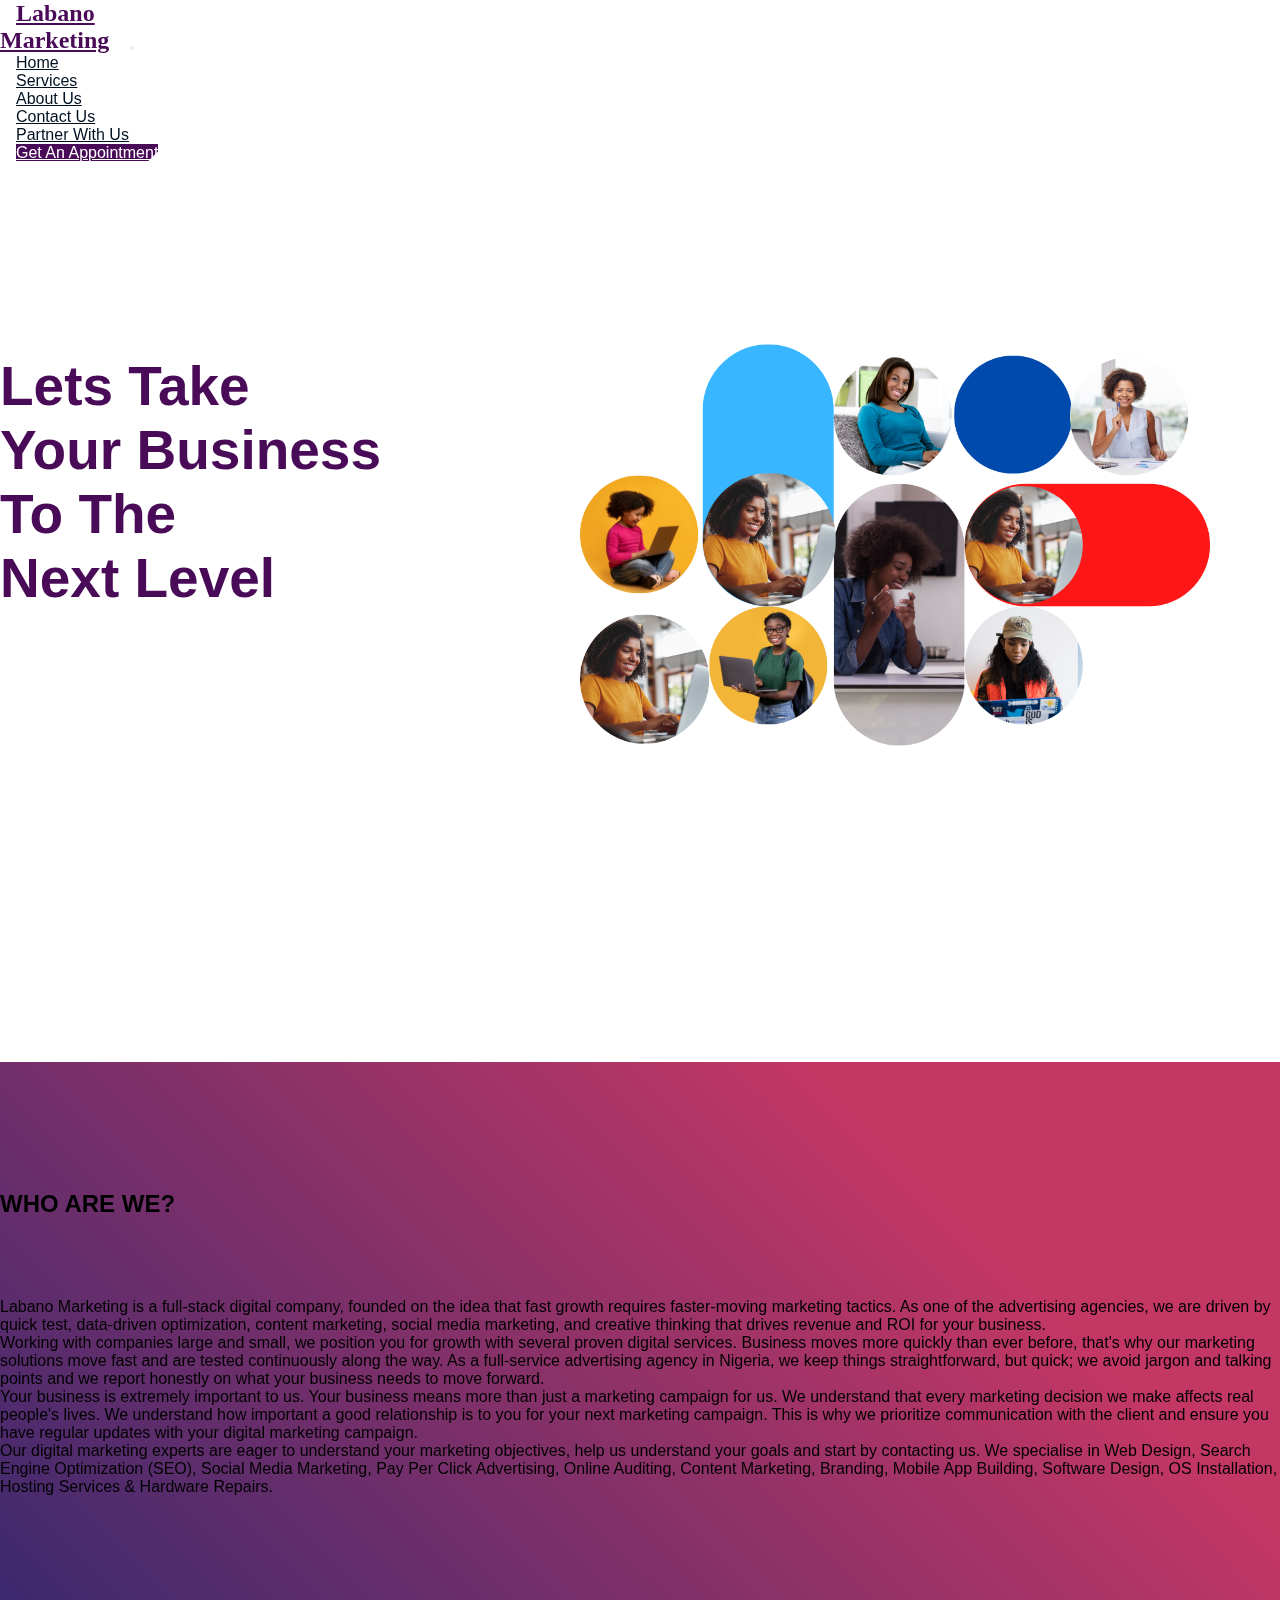
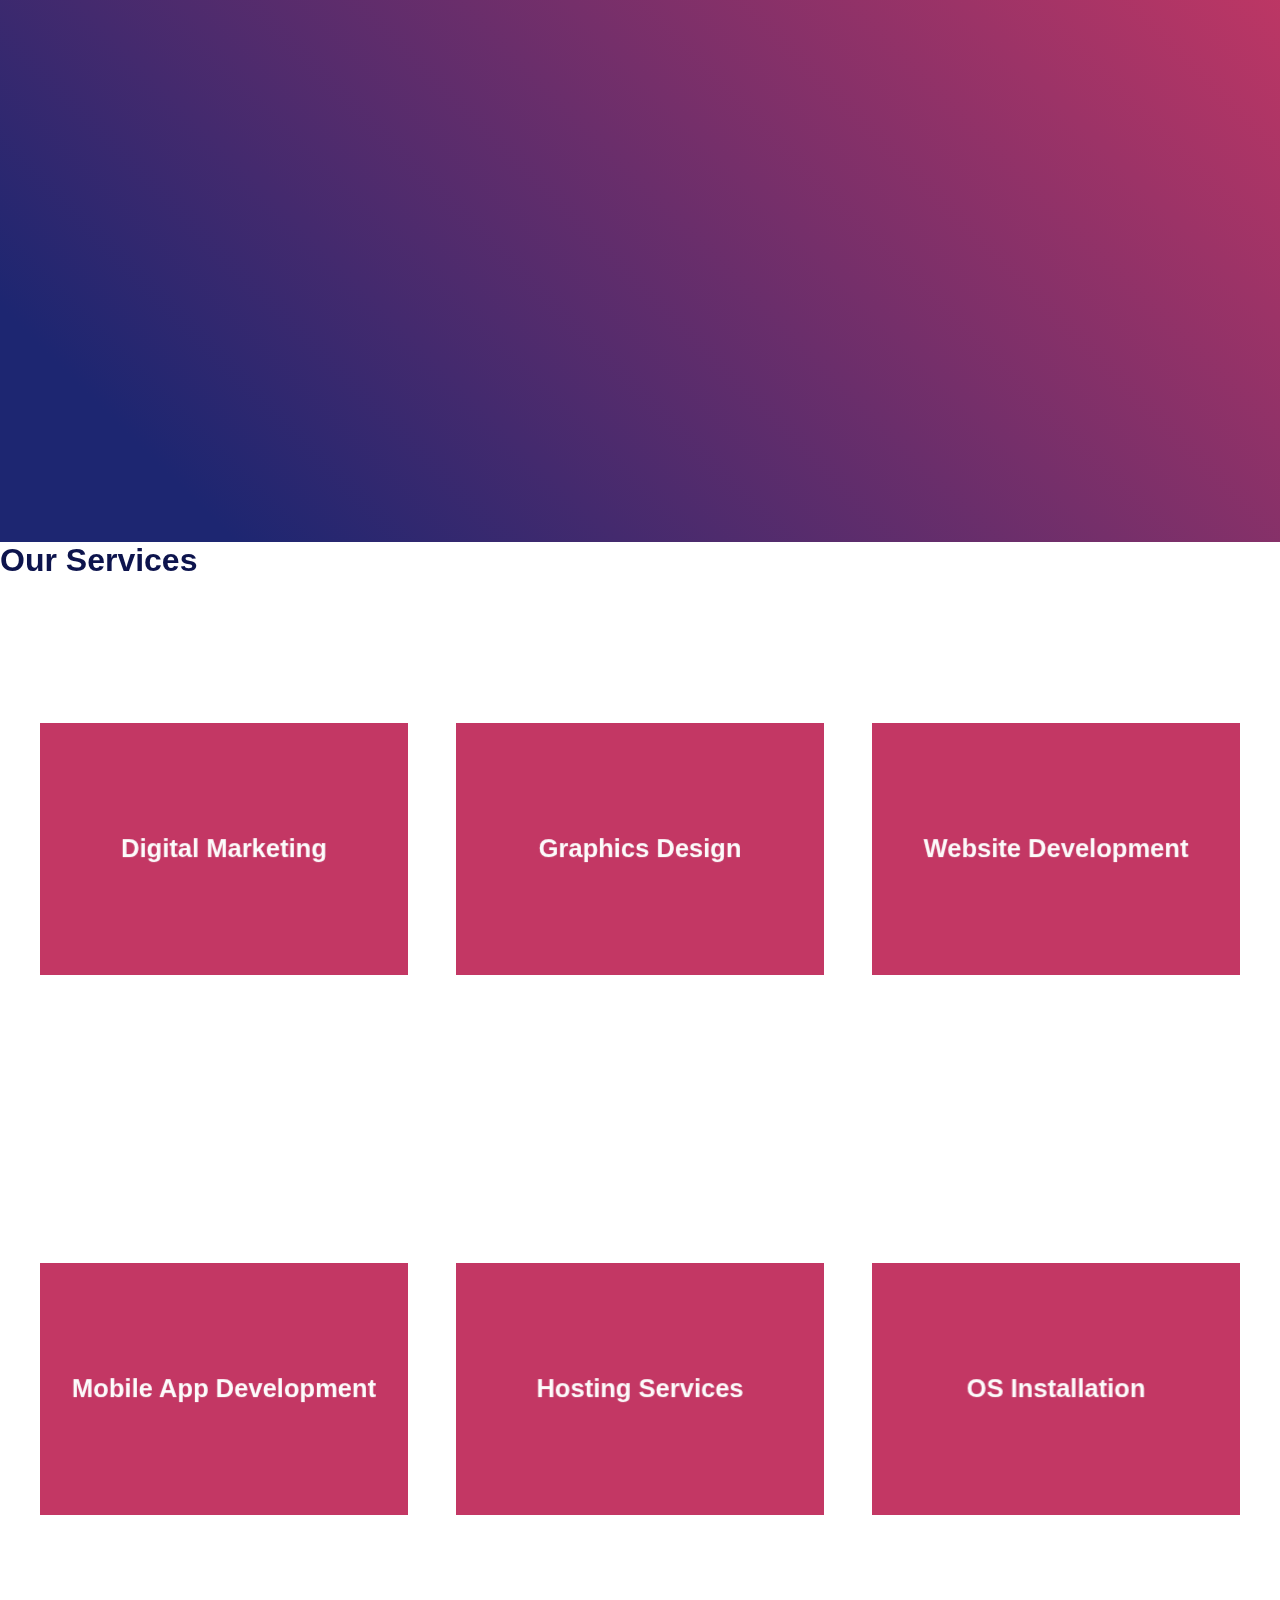
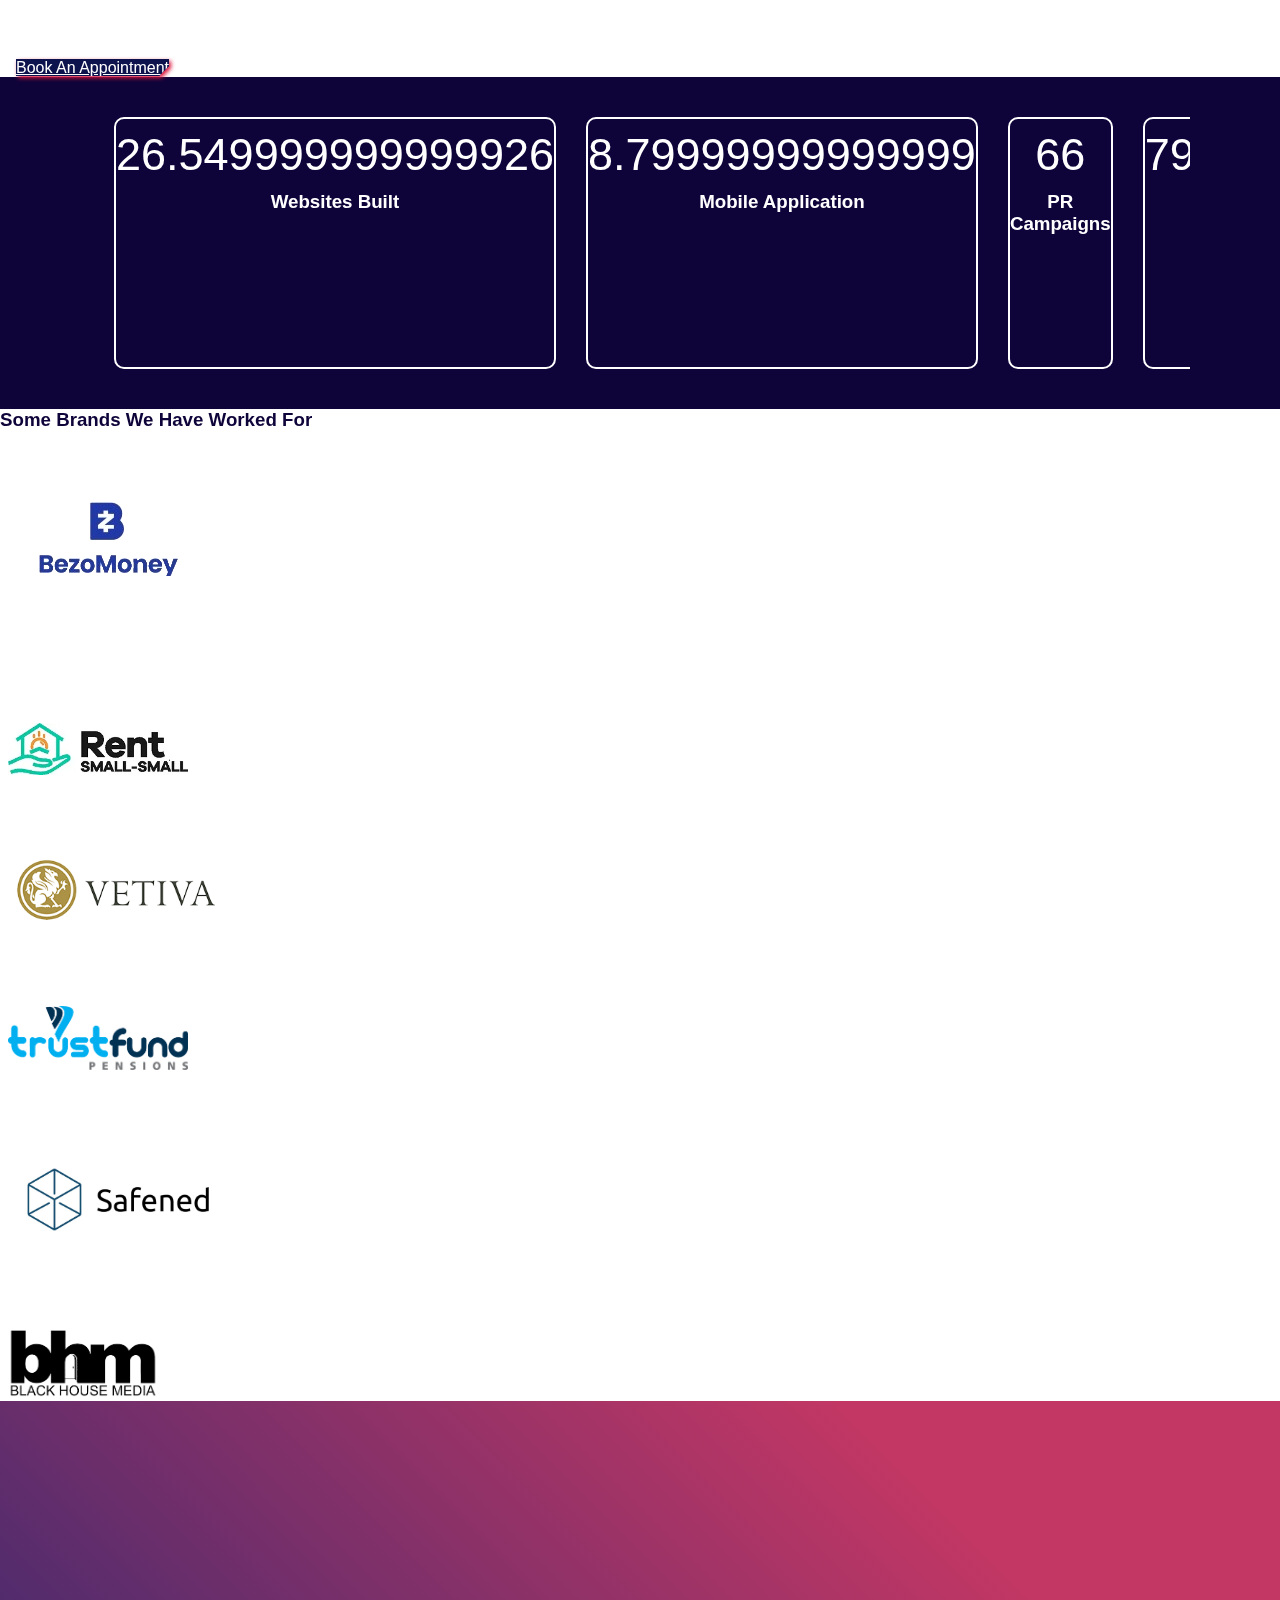
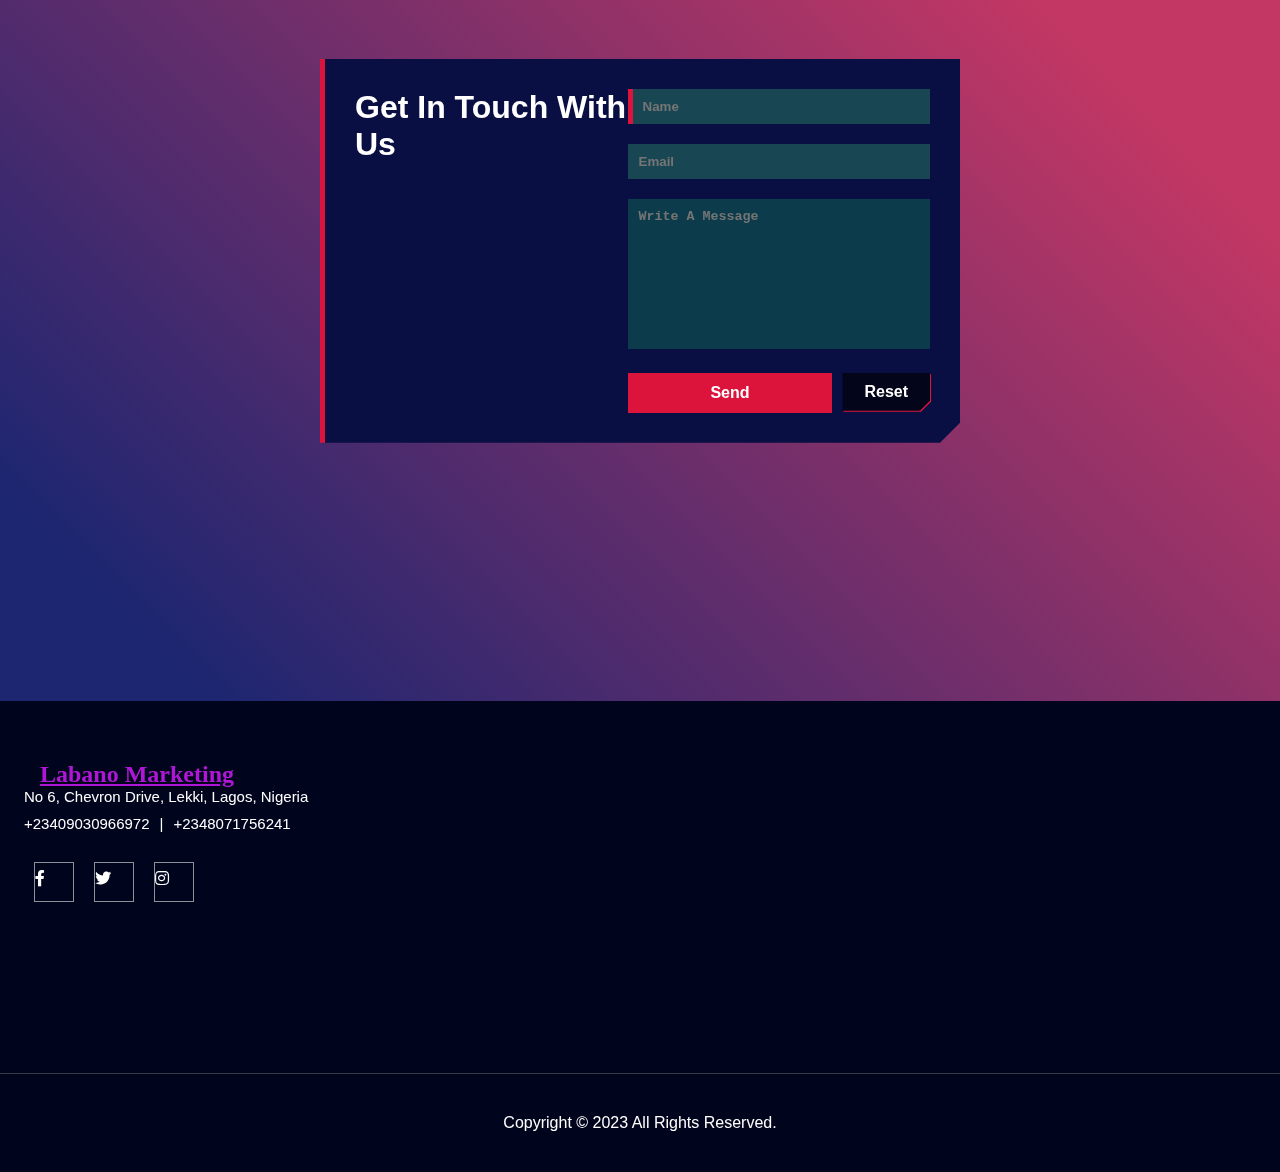
==== index.html @ ec332d81 "update" ====
<!DOCTYPE html>
<html lang="en">
<head>
    <meta charset="UTF-8">
    <meta http-equiv="X-UA-Compatible" content="IE=edge">
    <meta name="viewport" content="width=device-width, initial-scale=1.0">
    <link href="https://fonts.googleapis.com/css2?family=Poppins:wght@400;600&display=swap"rel="stylesheet">
    <link rel="stylesheet" href="https://cdn.jsdelivr.net/npm/bootstrap-icons@1.10.3/font/bootstrap-icons.css">
    <link href="https://cdn.jsdelivr.net/npm/bootstrap@5.0.2/dist/css/bootstrap.min.css" rel="stylesheet" integrity="sha384-EVSTQN3/azprG1Anm3QDgpJLIm9Nao0Yz1ztcQTwFspd3yD65VohhpuuCOmLASjC" crossorigin="anonymous">
    <link rel="stylesheet" href="https://cdnjs.cloudflare.com/ajax/libs/font-awesome/5.15.3/css/all.min.css"/>
    <link href="https://fonts.googleapis.com/css?family=Lato:100,300,400,700,900"rel="stylesheet"/>
    <link rel="stylesheet" href="style.css">
    <title>marketing</title>
    <link rel="shortcut icon" href="favicon-16x16.png" type="image/x-icon">
</head>
<body>

<!--             navbar              -->

<nav id="navbar" class="navbar navbar-expand-lg navbar-light bg-white">
    <div class="container-fluid  container-md">
      <a class="navbar-brand logo" href="#"><img src="">Labano <br> Marketing</a>
      <button class="navbar-toggler" type="button" data-bs-toggle="collapse" data-bs-target="#navbarSupportedContent" aria-controls="navbarSupportedContent" aria-expanded="false" aria-label="Toggle navigation">
        <span class="navbar-toggler-icon"></span>
      </button>
      <div class="collapse navbar-collapse" id="navbarSupportedContent">
        <ul class="navbar-nav me-auto mb-2 mb-lg-0 text-black-50">
            <li class="nav-item">
                <a class="nav-link " aria-current="page" href="market.html">Home</a>
              </li>
              <li class="nav-item">
                <a class="nav-link" href="#">Services</a>
              </li>
              <li class="nav-item">
                <a class="nav-link" href="#">About Us</a>
              </li>
              <li class="nav-item">
                <a class="nav-link" href="#">Contact Us</a>
              </li>
  
              <li class="nav-item">
                <a class="nav-link" href="#">Partner With Us</a>
              </li>
        </ul>
        <a href="https://instagram.com/labanomarketing" class="btn btn-outline-success" type="submit">Get An Appointment</a>
      </div>
    </div>
  </nav>
  
  
    <!--          body cursor        -->
  
    <main class="cursor"></main>
  
  
  
    <!--         hero section          -->
  
  
   <section class="hero-section container-sm">
  
    <div class="hero-text">
      <h1 class="text-center hero-h1">Lets Take <br> Your Business <br> To The <br> Next Level</h1>
    </div>
  
    <div class="hero-img">
      <img src="labano header image.png" width="700" alt="">
    </div>
  
   </section>


    <!--              who are we section             -->

 <section class="who-sec">
    <div class="who">
     <h2 class="text-center pb-lg-3 text-white">WHO ARE WE?</h2>
    </div>
  
    <div class="we container-sm text-white">
      <p class="">
        Labano Marketing is a full-stack digital company, founded on the idea that fast growth requires faster-moving marketing tactics. As one of the advertising agencies, we are driven by quick test, data-driven optimization, content marketing, social media marketing, and creative thinking that drives revenue and ROI for your business. 
      </p>
  
      <p>
        Working with companies large and small, we position you for growth with several proven digital services. Business moves more quickly than ever before, that's why our marketing solutions move fast and are tested continuously along the way. As a  full-service advertising agency in Nigeria, we keep things straightforward, but quick; we avoid jargon and talking points and we report honestly on what your business needs to move forward.
      </p>
  
      <p>
        Your business is extremely important to us. Your business means more than just a marketing campaign for us. We understand that every marketing decision we make affects real people's lives. We understand how important a good relationship is to you for your next marketing campaign. This is why we prioritize communication with the client and ensure you have regular updates with your digital marketing campaign.
      </p>
  
      <p>
        Our digital marketing experts are eager to understand your marketing objectives, help us understand your goals and start by contacting us. We specialise in Web Design, Search Engine Optimization (SEO), Social Media Marketing, Pay Per Click Advertising, Online Auditing, Content Marketing, Branding, Mobile App Building, Software Design, OS Installation, Hosting Services & Hardware Repairs.
      </p>
  
    </div>
   </section>


<!--                  card section                 -->

<div class="card-text">
    <h1 class="text-center p-5">Our Services</h1>
</div>


    <section class="card-section">



        <div class="container">
          <div class="card">
            <div class="front">
              <div class="content">
                <h2>Digital Marketing</h2>
              </div>
            </div>
            <div class="back">
              <div class="content">
                <p>
                  Lets get you the digital amarketing services that you need.
                </p>
              </div>
            </div>
          </div>
        </div>
        <div class="container">
          <div class="card">
            <div class="front">
              <div class="content">
                <h2>Graphics Design</h2>
              </div>
            </div>
            <div class="back">
              <div class="content">
                <p>
                Lets get the Graphis that tells your story
                </p>
              </div>
            </div>
          </div>
        </div>
        <div class="container">
          <div class="card">
            <div class="front">
              <div class="content">
                <h2>Website Development</h2>
              </div>
            </div>
            <div class="back">
              <div class="content">
                <p>
                 Lets get you the Website that lifts the face of your business.
                </p>
              </div>
            </div>
          </div>
        </div>

                <div class="container card-cont">
          <div class="card">
            <div class="front">
              <div class="content">
                <h2>Mobile App Development</h2>
              </div>
            </div>
            <div class="back">
              <div class="content">
                <p>
                  Let us design the Mobile App that fits your taste.
                </p>
              </div>
            </div>
          </div>
        </div>
        <div class="container">
          <div class="card">
            <div class="front">
              <div class="content">
                <h2>Hosting Services</h2>
              </div>
            </div>
            <div class="back">
              <div class="content">
                <p>
                Allow us give you the best hosting services.
                </p>
              </div>
            </div>
          </div>
        </div>
        <div class="container">
          <div class="card">
            <div class="front">
              <div class="content">
                <h2>OS Installation</h2>
              </div>
            </div>
            <div class="back">
              <div class="content">
                <p>
                 Lets install any OS that you want or need.
                </p>
              </div>
            </div>
          </div>
        </div>

      </section>

      <div class="btn-div">
        <div class="col-md-12 text-center pb-4">
            <a href="https://instagram.com/labanomarketing" type="button" class="btn"  id="btn">Book An Appointment</a>
        </div> 
      </div>



      <!--             counter section                -->

      

      <section class="counter-section ">
      
        <div class="counters">
      
          <div class="container count-box">
            <div class="count">
              <div class="counter" data-target="30">0</div>
              <h3>Websites Built</h3>
            </div>
            <div class="count">
              <div class="counter" data-target="10">0</div>
              <h3>Mobile Application</h3>
            </div>
            <div class="count d-sm-">
              <div class="counter" data-target="75">0</div>
              <h3>PR Campaigns</h3>
            </div>
            <div class="count">
              <div class="counter" data-target="90">0</div>
              <h3>Digital Marketing Campaigns</h3>
            </div>
          </div>
      
        </div>
       
       </section>



       <!--              brands section             -->

       <section>

        <div class="brands">
            <div class="brands-text">
                <h3 class="text-center pt-5">Some Brands We Have Worked For</h3>
            </div>

            <div class="brand-img-div container-sm d-sm-flex flex-wrap">

                <div class="img-1">
                    <img src="Bezomoney logo.png" class="brand-img" width="200" alt="bezo-money-logo">
                </div>

                <div class="img-2">
                    <img src="rent.webp" class="brand-img" width="180" alt="rent-small-small-logo">
                </div>
                
                <div class="img-3">
                    <img src="vetiva logo.png" class="brand-img" width="220" alt="vetiva-logo">
                </div>
                
                <div class="img-4">
                    <img src="trustfund-logo.png" class="brand-img" width="180" alt="trustfund logo">
                </div>
                
                <div class="img-5">
                    <img src="Safened_Logo.jpg" class="brand-img" width="220"alt="safened-logo">
                </div>
                
                <div class="img-6">
                    <img src="bhm logo.png" class="brand-img" width="150" alt="bhm-logo">
                </div>
                

            </div>
        </div>
       </section>

       <!--         contact form           -->



       <div class="form-container-main">
        <div class="form-container">
          <div class="form-image">
            <h1 class="montserrat">Get In Touch With Us</h1>
            <model-viewer class="model" alt="laptop" src="https://raw.githubusercontent.com/Smit-Prajapati/prajapatismit/b5f434ae4d45d10fe1664d5606ad28e4d9c739af/images/laptop.glb" shadow-intensity="1"  camera-controls touch-action="pan-y"  environment-image="https://raw.githubusercontent.com/Smit-Prajapati/prajapatismit/b5f434ae4d45d10fe1664d5606ad28e4d9c739af/images/dancing_hall_2k.hdr" exposure="1.5"   disable-zoom disable-tap  camera-orbit="-45deg 60deg 9m" autoplay ></model-viewer> 
          </div>
          <div class="form">
            <input type="text" id="name" placeholder="Name" autofocus>
            <input type="email" id="mail" placeholder="Email">
            <textarea name="message" id="message" cols="30" rows="10" placeholder="Write A Message"></textarea>
            <div class="button-container">
              <div class="send-button">Send</div>
              <div class="reset-button-container">
                <div class="reset-button" id="reset-btn">Reset</div>
              </div>
            </div>
          </div>
        </div>
      </div>



      
       <!--                footer section                   -->

    <section class="contact-area" id="contact">
        <div class="container">
            <div class="row">
                <div class="col-lg-6 offset-lg-3">
                    <div class="contact-content text-center">
                        <a class="f-logo text-decoration-none" href="#">Labano Marketing</a>
                        <h6>No 6, Chevron Drive, Lekki, Lagos, Nigeria</h6>
                        <h6>+23409030966972<span>|</span>+2348071756241</h6>
                        <div class="contact-social">
                            <ul class="footer-ul">
                                <li><a class="hover-target" href=""><i class="fab fa-facebook-f"></i></a></li>
                                <li><a class="hover-target" href=""><i class="fab fa-twitter"></i></a></li>
                                <li><a class="hover-target" href=""><i class="fab fa-instagram"></i></a></li>
                            </ul>
                        </div>
                    </div>
                </div>
            </div>
        </div>
    </section>
    <!-- =============== 1.9 Contact Area End ====================-->
    <!-- =============== 1.9 Footer Area Start ====================-->
    <footer>
        <p>Copyright &copy; 2023   All Rights Reserved.</p>
    </footer>











<!--          scroll reveal          -->


    <script>

      ScrollReveal({
          origin: 'top',
          distance: '60px',
          duration: 2500,
          delay: 300,
      });
      ScrollReveal().reveal('.hero-section h1');
      ScrollReveal().reveal('.SECTION-ONE-TEXT-DIV p',{delay: 400} );
      ScrollReveal().reveal(`.overlaybtns`, {delay: 500})
      ScrollReveal().reveal('.hero-img img',{delay: 600} );
      ScrollReveal().reveal('.who-sec',{delay: 700} );
      ScrollReveal().reveal('.card-section',{delay: 800} );
      ScrollReveal().reveal('.counter-section',{delay: 900} );
      
    </script>

      <script src="https://cdn.jsdelivr.net/npm/bootstrap@5.0.2/dist/js/bootstrap.bundle.min.js" integrity="sha384-MrcW6ZMFYlzcLA8Nl+NtUVF0sA7MsXsP1UyJoMp4YLEuNSfAP+JcXn/tWtIaxVXM" crossorigin="anonymous"></script>
      <script src="https://code.jquery.com/jquery-3.2.1.min.js"></script>
      <script src="https://cdnjs.cloudflare.com/ajax/libs/animejs/2.0.2/anime.min.js"></script>
      <script src="script.js"></script>
  
  </body>
  </html>
---- style.css ----
@import url('https://fonts.googleapis.com/css2?family=Niconne&display=swap');
@import url('https://fonts.googleapis.com/css2?family=Poppins:wght@300;400;500;600;700;800&display=swap');
@import url('https://fonts.googleapis.com/css2?family=Montserrat:wght@100;200;300;400;500;600;700;800;900&family=Nunito:wght@200;300;400;500;600;700;800;900;1000&display=swap');
*  {
    padding: 0;
    margin: 0;
    box-sizing: border-box;
    /* font-family: 'Niconne', cursive; */
}

body{
    font-family: sans-serif,"Playfair Display",georgia,serif;
    perspective: 1000px;
    transform-style: preserve-3d;
    box-sizing: border-box;
    /* background: #C33764;
    background: -webkit-linear-gradient(45deg, #1D2671 10%, #C33764 80%);
    background: linear-gradient(45deg, #1D2671 10%, #C33764 80%); */
}


/*                      navbar                        */


nav { 
    min-height: 12vh;
    background: #ffffff !important;
}

.logo {
    font-family: cursive;
    font-size: 1.5rem;
    color: #490b58 !important;
    font-weight: 550 !important;
}

.navbar-nav {
    margin: auto;
}

a {
    margin-inline: 1rem;
}

.nav-item a {
    color: #001122 !important;
}


.btn {
    background-color: #490b58 !important;
    color: #fff !important;
    border: none !important;
    clip-path: polygon(0 0, 100% 0, 100% calc(100% - 10px), calc(100% - 10px) 100%, 0 100%);
    transition: all 0.2s ease-in-out;
}




/*             hero section            */

.hero-section {
    min-height: 100vh;
    display: flex;
    justify-content: space-between;
}

.hero-text {
    padding-top: 12rem;
    color: #490b58;
    animation: zoom-in-zoom-out 10s ease-out infinite; 
}

@keyframes zoom-in-zoom-out {
    0% {
      transform: scale(1, 1);
    }
    50% {
      transform: scale(1.05, 1.05);
    }
    100% {
      transform: scale(1, 1);
    }
  }

.hero-text h1 {
  font-size: 55px;
  font-weight: 700;
  font-family: 'Gill Sans', 'Gill Sans MT', Calibri, 'Trebuchet MS', sans-serif;
}

.hero-text p {
    color: #131418;
}

.hero-img img {
    height: auto;
    max-width: 90%;
    animation: an 20s ease-out infinite;
}

@keyframes an{
  from{
      opacity: 1;
      transform: perspective(500px) translate3d(-35px, -40px, -150px) rotate3d(1, -1, 0, 35deg);
  }
  to{
      opacity: 1;
      transform: perspective(500px) translate3d(0, 0, 0);
  }
}

/*  medis query */

@media screen and (max-width: 992px) {
    .hero-section {
        display: block;
    }

    .hero-text h1 {
        font-size: 45px;
    }

    .hero-text {
        padding: 50px;
    }
}

@media screen and (max-width: 768px) {
    .hero-text h1 {
        font-size: 40px;
    }
}

@media screen and (max-width: 425px) {
    .hero-text h1 {
        font-size: 35px;
    }
}

@media screen and (max-width: 375px) {
    .hero-text h1 {
        font-size: 32px;
    }
}

@media screen and (max-width: 320px) {
    .hero-text h1 {
        font-size: 30px;
    }
}




/*         who are we section       */

.who-sec {
    min-height: 120vh;
    background: linear-gradient(45deg, #1D2671 10%, #C33764 80%);
  }
  
  .who {
    padding-top: 8rem;
  }
  
  .we {
    padding-top: 5rem;
    font-family: 'Gill Sans', 'Gill Sans MT', Calibri, 'Trebuchet MS', sans-serif;
  }
  
  .whobtn {
    margin: 2rem 3rem;
  }

  /*   media query  */
  
  @media screen and (max-width: 600px) {
    .who-sec {
        min-height: 180vh;
    }
  }


/*         card section           */

.card-text h1{
    color: #0d144d;
}

.card-section {
    min-height: 120vh;
    display: flex;
    padding: 0 4em;
    flex-wrap: wrap;
    justify-content: space-around;
    align-items: center;
    background: #ffffff;
  }
  .container {
    perspective: 1000px;
    height: 28vh;
    width: 100%;
    cursor: pointer;
  }
  .card {
    transform-style: preserve-3d;
    height: 100%;
    width: 100%;
    transition: 0.5s ease;
  }
  .front,
  .back {
    height: 100%;
    width: 100%;
    transform-style: preserve-3d;
    color: #fcfcfc;
    display: flex;
    align-items: center;
    justify-content: center;
    text-align: center;
    position: absolute;
    top: 0;
    bottom: 0;
    border: none;
    backface-visibility: hidden;
  }
  .front {
    background-color: #C33764;
  }
  .front img {
    width: 5em;
  }
  .content {
    transform: translateZ(60px);
  }
  .content h3 {
    font-size: 22px;
    margin-top: 1em;
    font-weight: 600;
    letter-spacing: 0.04em;
  }
  .content p {
    font-size: 14px;
    line-height: 2em;
    letter-spacing: 0.02em;
    padding: 0 3em;
  }
  .back {
    background-color: #0f043a;
    transform: rotateX(180deg);
  }
  .container:hover .card {
    transform: rotateX(180deg);
  }

  @media screen and (min-width: 992px) {
    .card-section {
      padding: 0 1em;
    }
    .container {
      flex-basis: 0 0 33.33%;
      max-width: 33.33%;
      padding: 0 1.5em;
    }
  }

  @media screen and (max-width: 768px) {
    .card-section {
        min-height: 200vh;
    }
  }


  /* button */

  #btn {
    background: linear-gradient(45deg, #0d144d 10%, #0d144d 80%);
  }

  .btn-div {
    filter: drop-shadow(2px 2px 2px crimson);
  }


  

  /*            counter box sec              */

.conter-section {
	font-family: 'Roboto', sans-serif;
	color: #fff;

	/* Push to bottom */
	display: flex;
	flex-direction: column;
	justify-content: flex-end;
	min-height: 100vh;
}


.count-box {
	max-width: 1100px;
	margin: 0 auto;
	overflow: auto;
}

.header {
	flex: 1;
	height: 100%;
	display: flex;
	align-items: center;
	justify-content: center;
}

.header h1 {
	font-size: 60px;
}

.counters {
	background: #0f043a;
	color: #fff;
	padding: 40px 20px;
}

.counters .count-box {
	display: grid;
	grid-template-columns: repeat(4, 1fr);
	grid-gap: 30px;
	text-align: center;
}


.counters .counter {
	font-size: 45px;
	margin: 10px 0;
}

.count {
    border: 2px solid #fff;
    border-radius: 10px;
}

@media (max-width: 700px) {
	.counters .count-box {
		grid-template-columns: repeat(2, 2fr);
	}

	.counters .container > div:nth-of-type(1),
	.counters .container > div:nth-of-type(2) {
		/* border-bottom: 1px lightskyblue solid; */
		padding-bottom: 20px;
	}
}


/*                  brand section                     */

.brands-text h3{
    font-weight: 900;
    color: #0f043a;
}

.brand-img {
   margin-inline: 0.5em;
   justify-content: space-between;
}

.img-2 {
    margin-top: 5.5rem;
}

.img-3 {
    margin-top: 5rem;
}

.img-4 {
    margin-top: 5rem;
}

.img-5 {
    margin-top: 5rem;
}

.img-6 {
    margin-top: 5rem;
}

/* media query */

 @media (max-width: 600px) {
    .brands-text h3 {
        font-size: 20px;
     }  
}

@media (max-width: 400px) {
    .brands-text h3 {
        font-size: 16px;
     }  
}

@media (max-width: 350px) {
    .brands-text h3 {
        font-size: 16px;
     }  
}

/* @media (max-width: 425px) {
    .brand-img-div {
        margin: auto;
        justify-content: center;
        align-items: center;
        place-items: center;
    }
} */









/*                 contact form         */




html {
  scroll-behavior: smooth;
}

.form-container-main {
  min-height: 100vh;
  width: 100%;
  display:flex;
  justify-content: center;
  align-items: center;
  padding: 30px 0px;
  background: linear-gradient(45deg, #1D2671 10%, #C33764 80%);
}

.form-container {
  width: 50%;
  background-color: #090f42;
  padding: 30px 30px 30px 0px;
  display: flex;
  border-left: 5px solid crimson;
  clip-path: polygon(0 0, 100% 0, 100% calc(100% - 20px), calc(100% - 20px) 100%, 0 100%);
}

  /*  media query */

  @media (max-width:1200px){

    .form-container {
    width: 65%;
    }
  }

  @media(max-width:1100px) {

    .form-container {
        width: 80%;
    }
    
  }

  @media(max-width:800px) {

    .form-container {
        display: block;
        padding: 30px;
        width: 90%;
    }
   

    .form-image {
      height: 300px;
    }
  }


  .form-image {
    flex-basis:50%;
  }
    .montserrat{
      margin-left: 30px;
      color: white;
      font-weight: 800;
    }
    

    @media(max-width:800px) {
        .montserrat{
            margin-left: 0px;
        }
    }
       
      
/*     
    model-viewer {
      margin-top:-30px;
      height:100%;
      width:100%;
    } */


  

  .form {
    flex-basis:50%;
  }

    input{
      color: #fff;
      width: 100%;
      background-color: #194653;
      border: none;
      outline: none;
      padding: 10px;
      margin-bottom: 20px;
      font-weight: bold;
      transition: all 0.2s ease-in-out;
      border-left: 1px solid transparent;
    }

    input:focus {
        border-left: 5px solid crimson;
      }
    

    textarea {
      width: 100%;
      padding: 10px;
      border: none;
      outline: none;
      background-color: #0c3c4b;
      color: #fff;
      font-weight: bold;
      resize: none;
      max-height: 150px;
      margin-bottom: 20px;
      border-left: 1px solid transparent;
      transition: all 0.2s ease-in-out;
    }

      textarea:focus {
        border-left: 5px solid crimson;
      }
    

    .button-container {
      display: flex;
      gap: 10px;
    }

    .send-button {

        flex-basis: 70%;
        background: crimson;
        padding:10px;
        color: #fff;
        text-align: center;
        font-weight: bold;
        border: 1px solid transparent;
        transition: all 0.2s ease-in-out;
    }

    .send-button:hover {
          background:transparent;
          border: 1px solid crimson;
          color: #fff;
        }
      

    .reset-button-container {
        filter: drop-shadow(1px 1px 0px crimson);
        flex-basis: 30%;
      }
    .reset-button {
          position: relative;
          text-align: center;
          padding: 10px;
          color: #fff;
          font-weight: bold;
          background: #03051a;
          clip-path: polygon(0 0, 100% 0, 100% calc(100% - 10px), calc(100% - 10px) 100%, 0 100%);
          transition: all 0.2s ease-in-out;
    }

    .reset-button:hover {
            background: crimson;
            color: #fff;
    }




/*             footer section                */


.footer-ul {
  margin: 0;
  padding: 0;
  list-style: none;
}

.f-logo {
    color: #b016d6;
    font-family: cursive;
    font-size: 1.5rem;
    font-weight: 550 !important;
}
.contact-area {
  padding: 60px 0;
  border-bottom: 1px solid #353C46;
height: auto;
overflow: hidden;
}

.contact-content p {
font-size: 15px;
margin: 30px 0 60px;
position: relative;
}

.contact-content p::after {
background: #fff;
bottom: -30px;
content: "";
height: 1px;
left: 50%;
position: absolute;
transform: translate(-50%);
width: 80%;
}

.contact-content h6 {
color: #fff;
font-size: 15px;
font-weight: 400;
margin-bottom: 10px;
}

.contact-content span {
color: #fff;
margin: 0 10px;
}

.contact-social {
margin-top: 30px;
}

.contact-social > ul {
display: inline-flex;
}

.contact-social ul li a {
border: 1px solid #8b9199;
color: #fff;
display: inline-block;
height: 40px;
margin: 0 10px;
padding-top: 7px;
transition: all 0.4s ease 0s;
width: 40px;
}

.contact-social ul li a:hover {
border: 1px solid #C33764;
color: #C33764;
}

.contact-content img {
max-width: 210px;
}

.contact-area, footer {
background: #01041d;
color: #fff;
}

footer p {
padding: 40px 0;
text-align: center;
}

footer {
  height: auto;
  overflow: hidden;
}
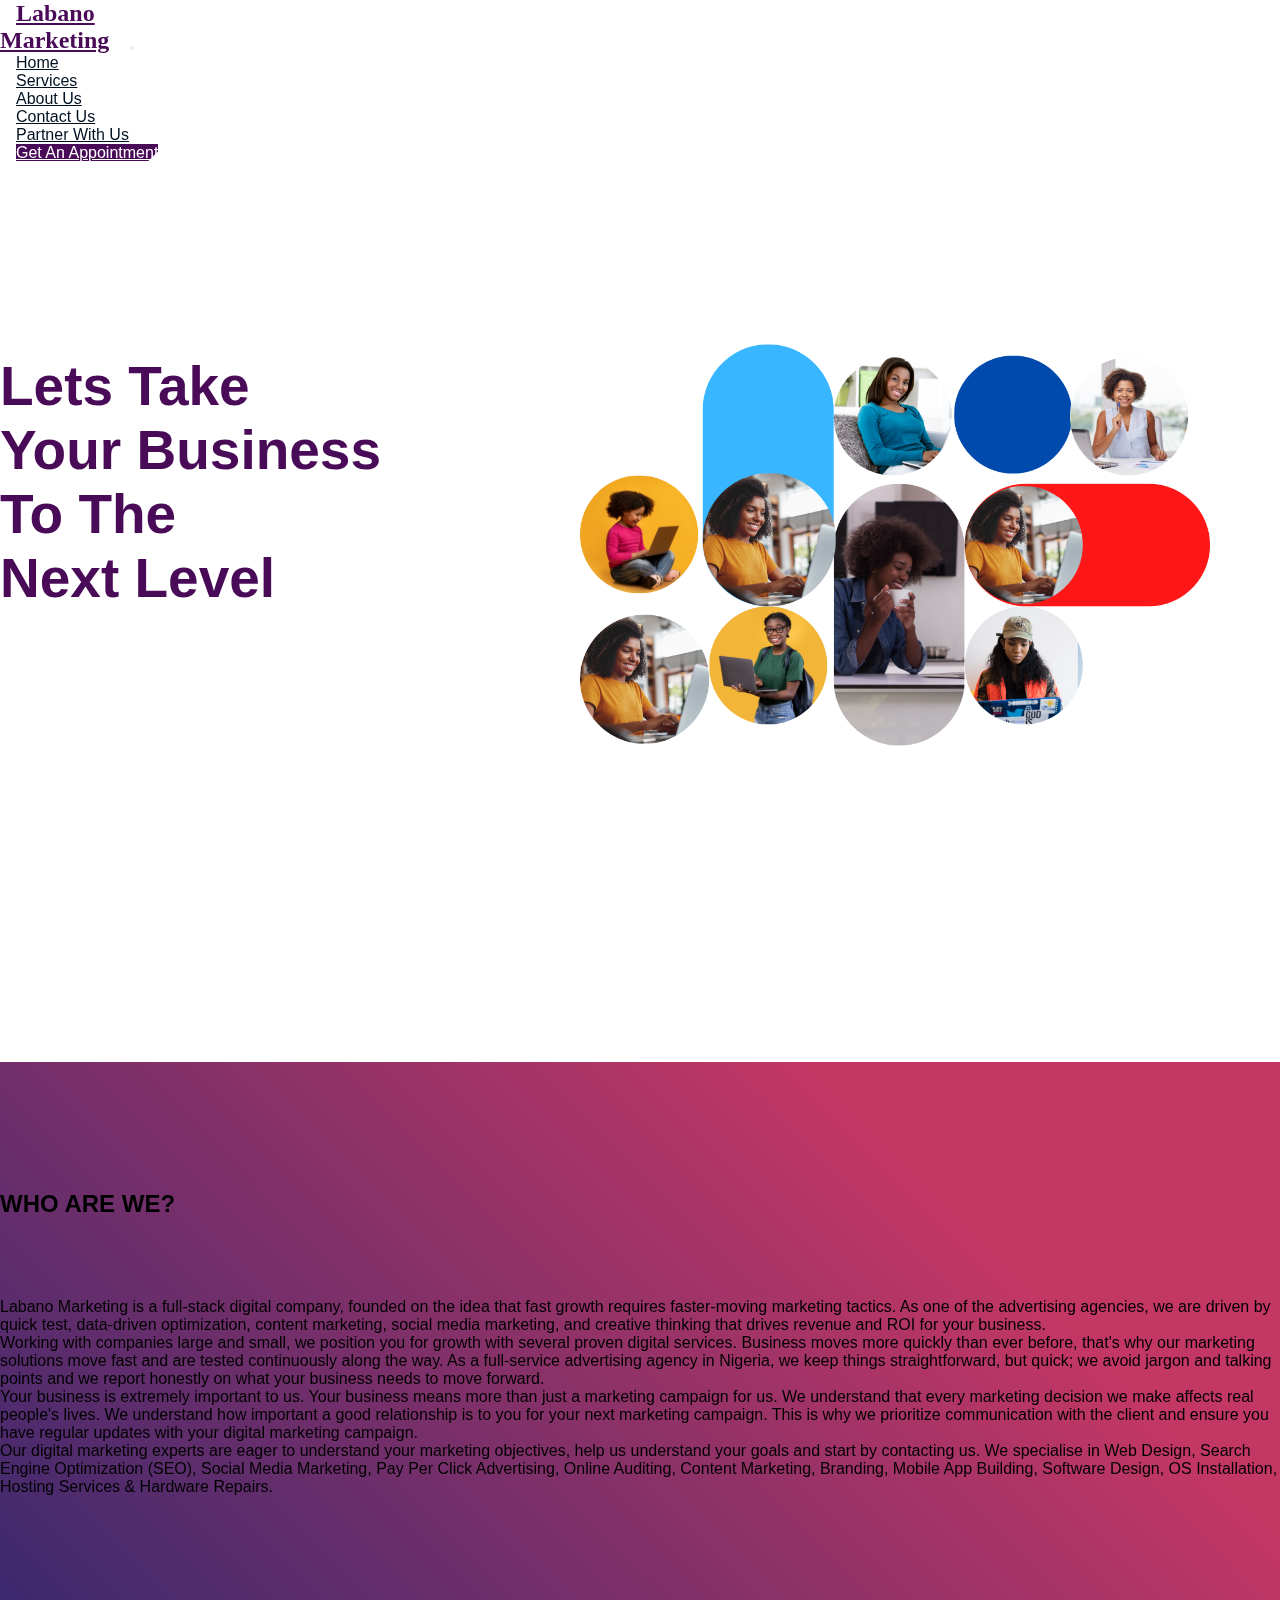
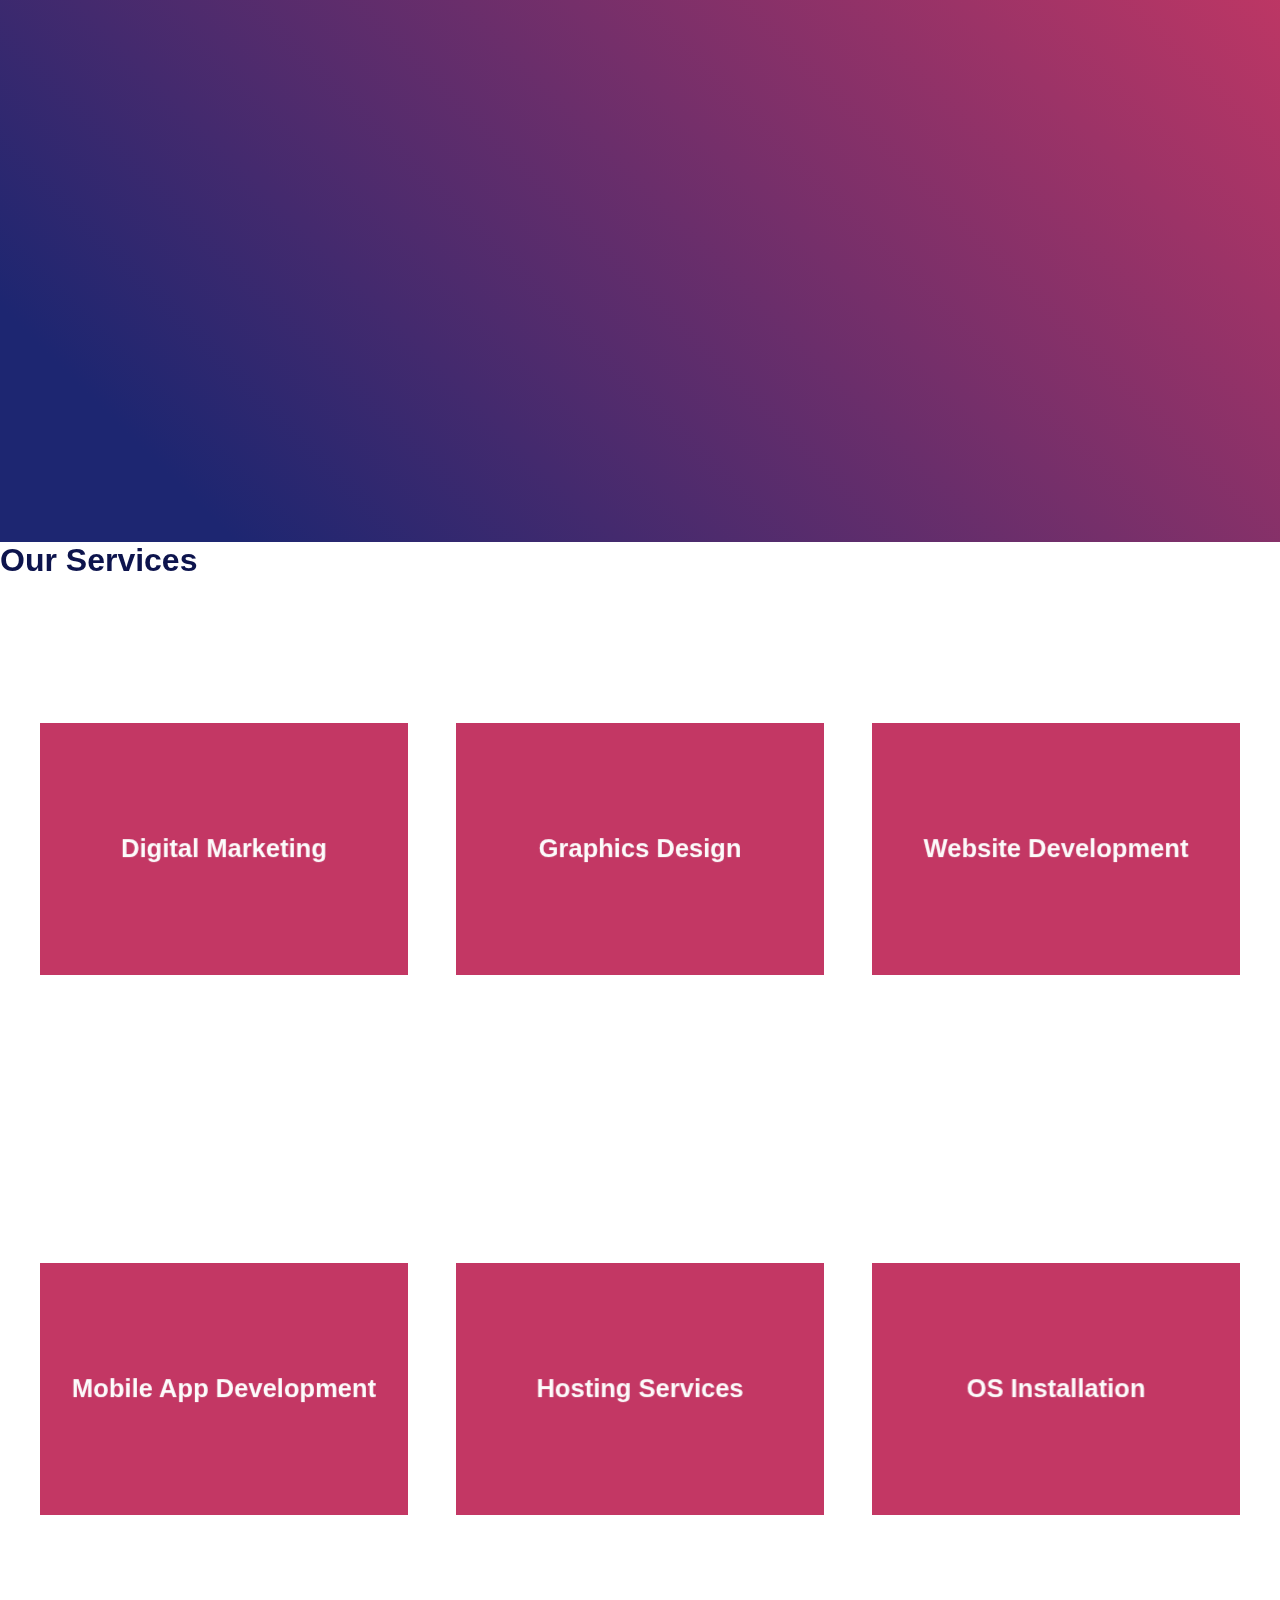
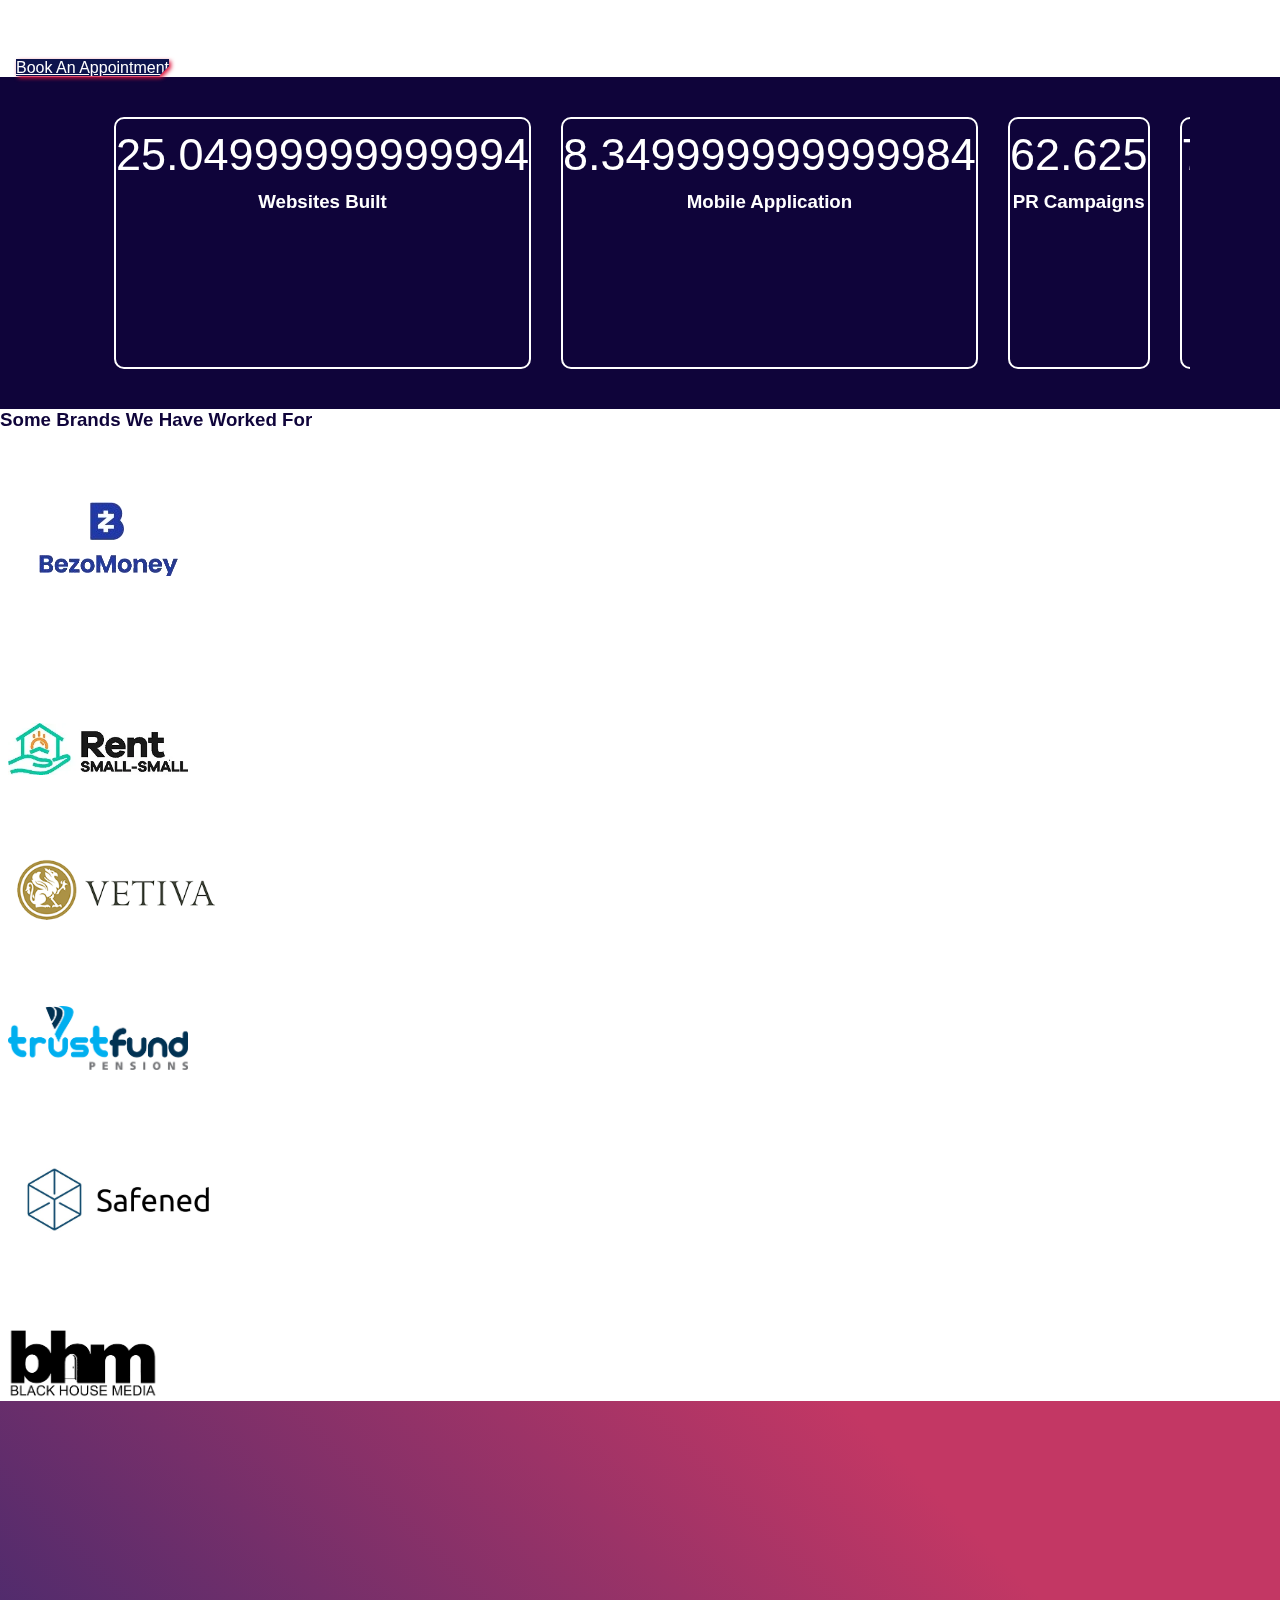
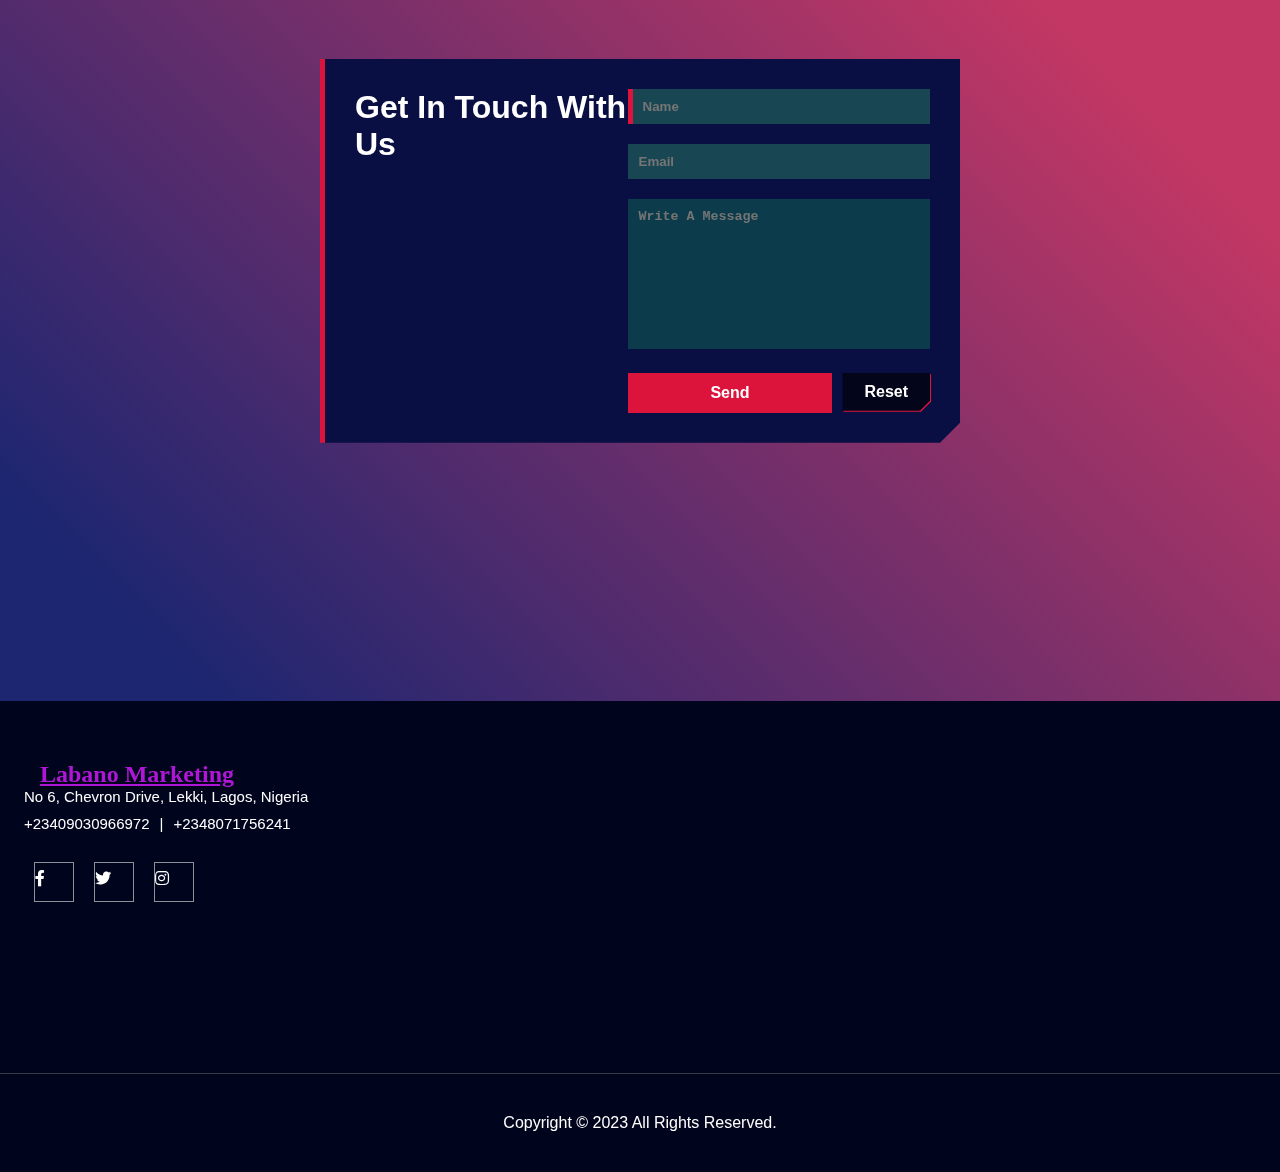
==== commit 9d72ec0b: "update about" ====
--- a/index.html
+++ b/index.html
@@ -26,20 +26,20 @@
       <div class="collapse navbar-collapse" id="navbarSupportedContent">
         <ul class="navbar-nav me-auto mb-2 mb-lg-0 text-black-50">
             <li class="nav-item">
-                <a class="nav-link " aria-current="page" href="market.html">Home</a>
+                <a class="nav-link " aria-current="page" href="index.html">Home</a>
               </li>
               <li class="nav-item">
-                <a class="nav-link" href="#">Services</a>
+                <a class="nav-link" href="services.html">Services</a>
               </li>
               <li class="nav-item">
-                <a class="nav-link" href="#">About Us</a>
+                <a class="nav-link" href="about.html">About Us</a>
               </li>
               <li class="nav-item">
-                <a class="nav-link" href="#">Contact Us</a>
+                <a class="nav-link" href="contact.html">Contact Us</a>
               </li>
   
               <li class="nav-item">
-                <a class="nav-link" href="#">Partner With Us</a>
+                <a class="nav-link" href="partner.html">Partner With Us</a>
               </li>
         </ul>
         <a href="https://instagram.com/labanomarketing" class="btn btn-outline-success" type="submit">Get An Appointment</a>
@@ -119,7 +119,7 @@
             <div class="back">
               <div class="content">
                 <p>
-                  Lets get you the digital amarketing services that you need.
+                  Lets get you the digital marketing services that you need.
                 </p>
               </div>
             </div>
@@ -135,7 +135,7 @@
             <div class="back">
               <div class="content">
                 <p>
-                Lets get the Graphis that tells your story
+                Lets get the Graphics that tells your story
                 </p>
               </div>
             </div>
@@ -200,7 +200,7 @@
             <div class="back">
               <div class="content">
                 <p>
-                 Lets install any OS that you want or need.
+                 Lets install any OS that you desire.
                 </p>
               </div>
             </div>
--- a/style.css
+++ b/style.css
@@ -692,4 +692,18 @@
 footer {
   height: auto;
   overflow: hidden;
-}+}
+
+
+
+/*                               services pages                          */
+
+
+
+
+/*                               about us page                          */
+
+
+
+
+/*                               partner page                           */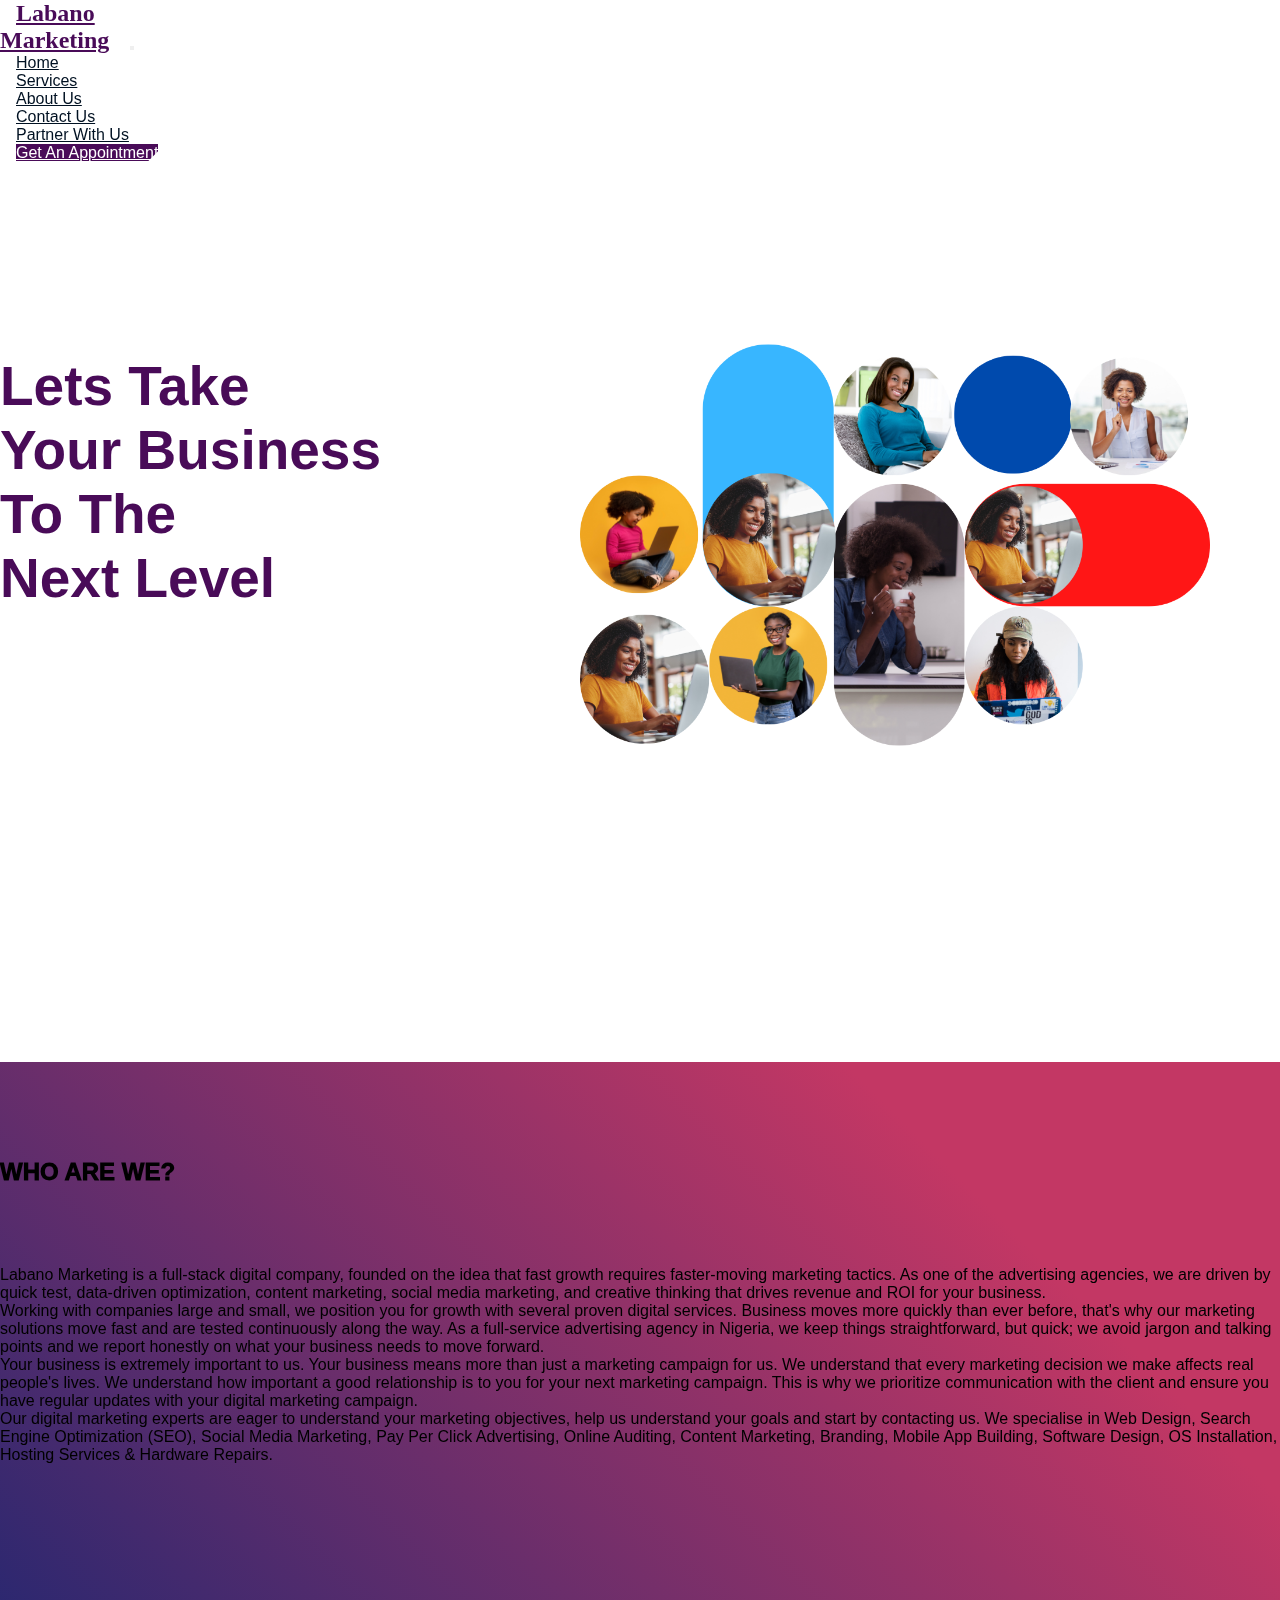
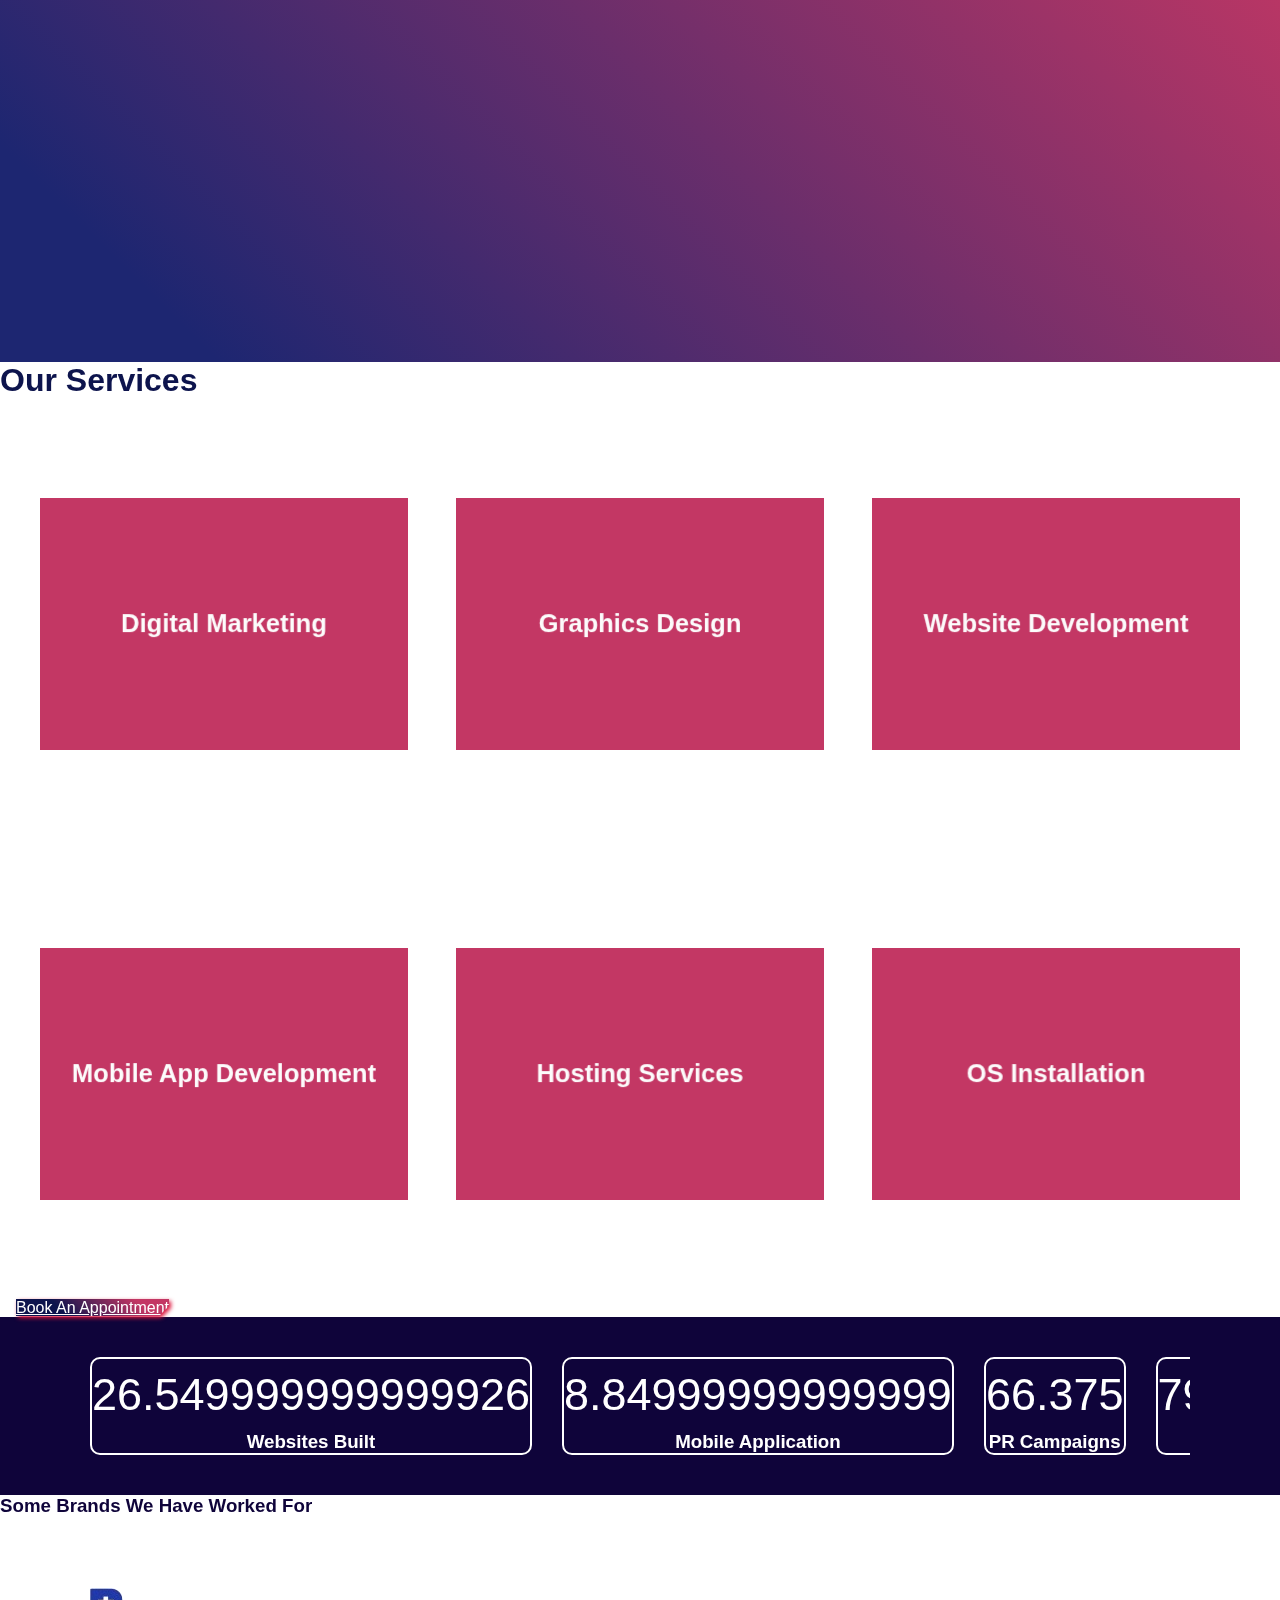
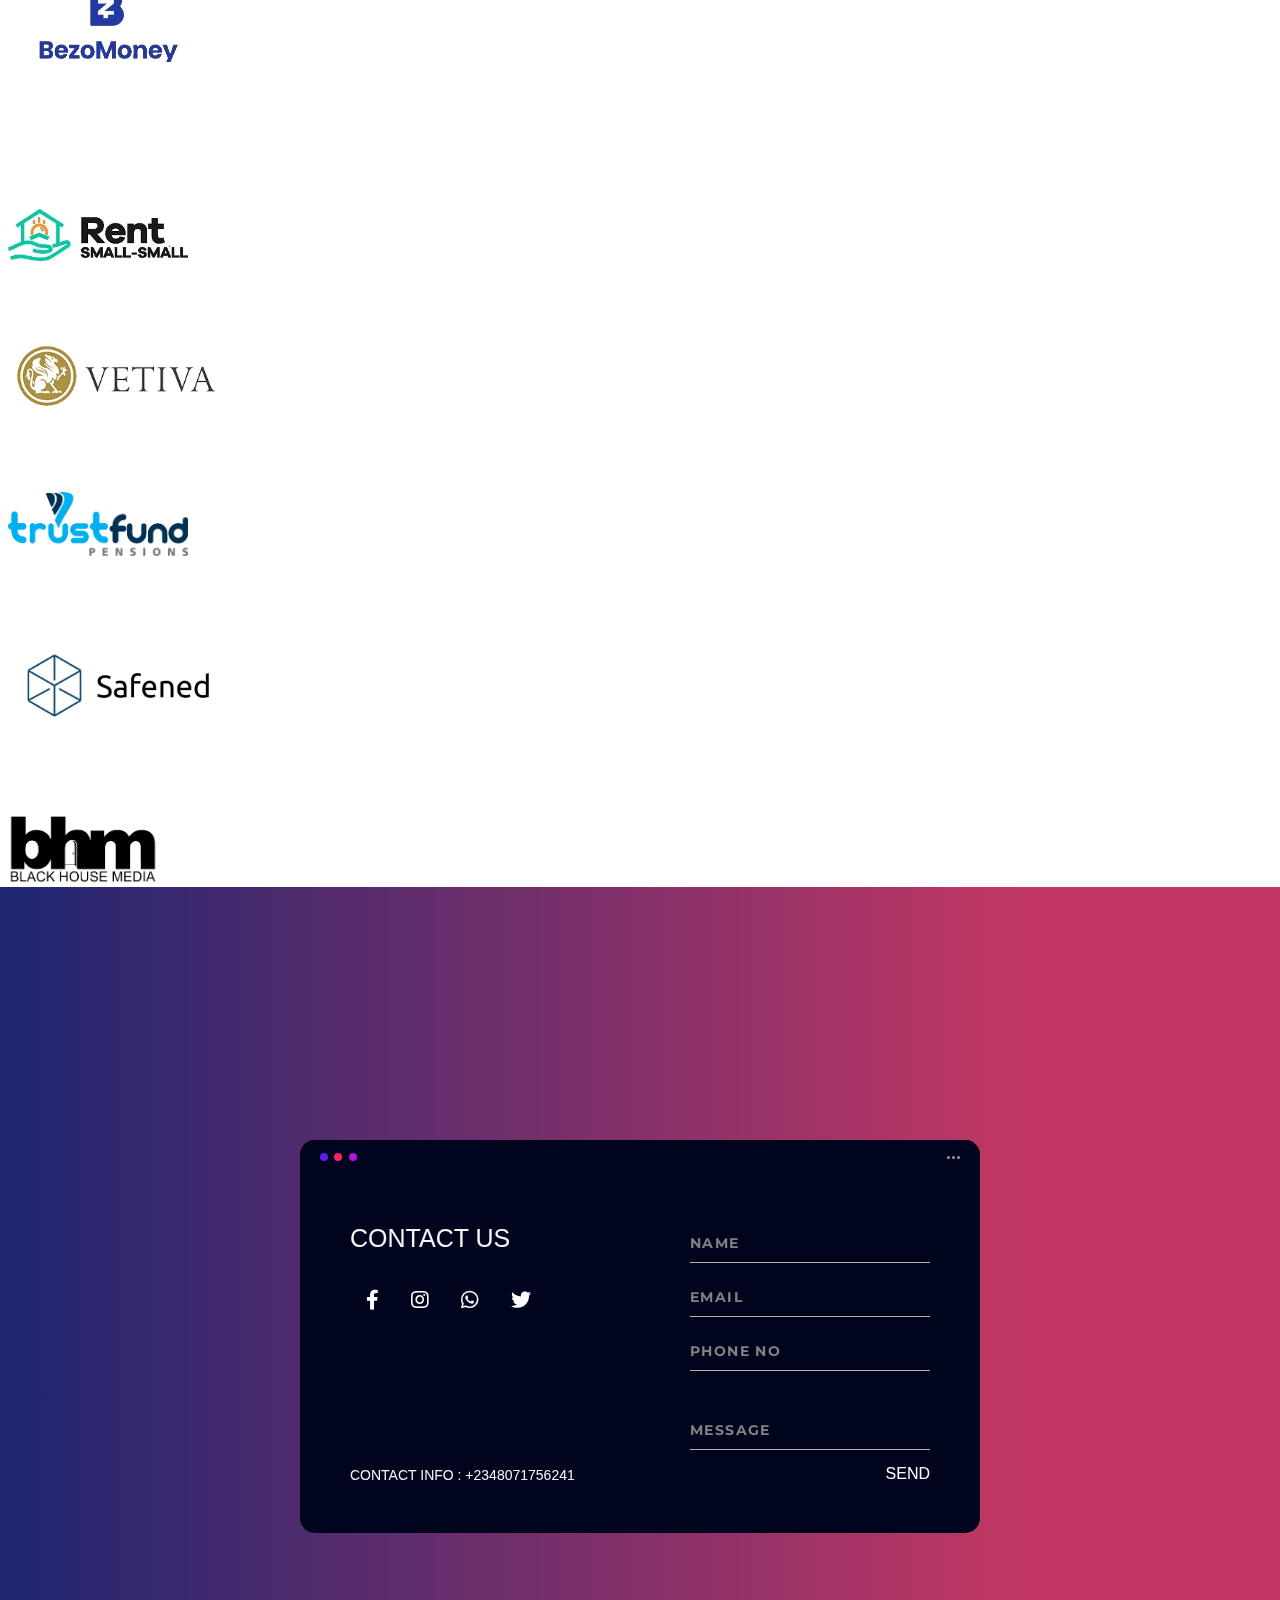
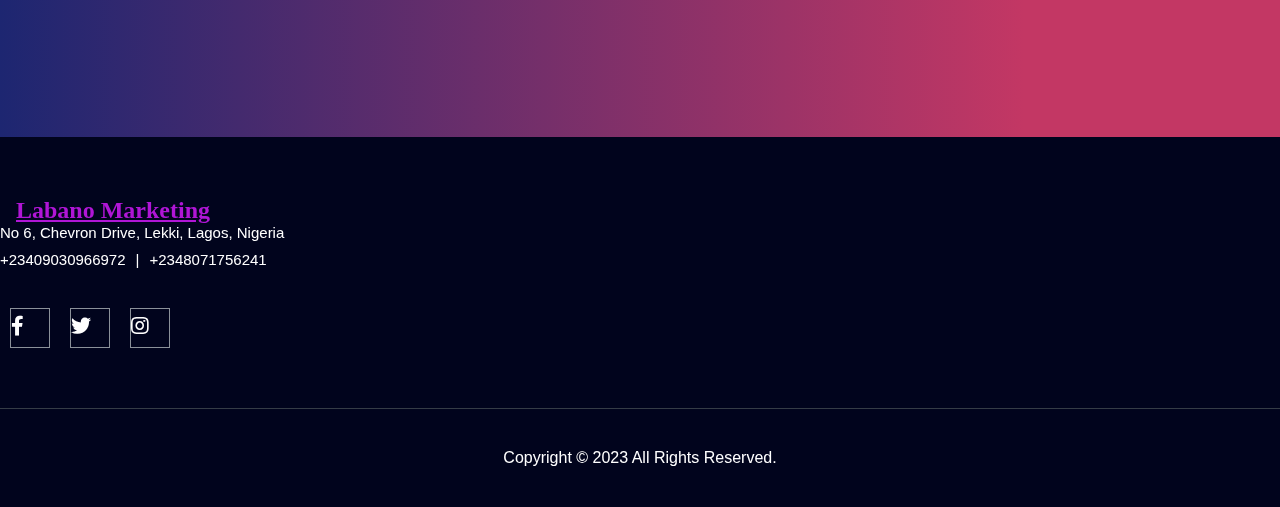
==== commit b30cc84a: "update services" ====
--- a/index.html
+++ b/index.html
@@ -109,7 +109,7 @@
 
 
 
-        <div class="container">
+        <div class="container card-cont">
           <div class="card">
             <div class="front">
               <div class="content">
@@ -125,7 +125,7 @@
             </div>
           </div>
         </div>
-        <div class="container">
+        <div class="container card-cont">
           <div class="card">
             <div class="front">
               <div class="content">
@@ -141,7 +141,7 @@
             </div>
           </div>
         </div>
-        <div class="container">
+        <div class="container card-cont">
           <div class="card">
             <div class="front">
               <div class="content">
@@ -174,7 +174,7 @@
             </div>
           </div>
         </div>
-        <div class="container">
+        <div class="container card-cont">
           <div class="card">
             <div class="front">
               <div class="content">
@@ -190,7 +190,7 @@
             </div>
           </div>
         </div>
-        <div class="container">
+        <div class="container card-cont">
           <div class="card">
             <div class="front">
               <div class="content">
@@ -290,29 +290,68 @@
         </div>
        </section>
 
-       <!--         contact form           -->
-
-
-
-       <div class="form-container-main">
-        <div class="form-container">
-          <div class="form-image">
-            <h1 class="montserrat">Get In Touch With Us</h1>
-            <model-viewer class="model" alt="laptop" src="https://raw.githubusercontent.com/Smit-Prajapati/prajapatismit/b5f434ae4d45d10fe1664d5606ad28e4d9c739af/images/laptop.glb" shadow-intensity="1"  camera-controls touch-action="pan-y"  environment-image="https://raw.githubusercontent.com/Smit-Prajapati/prajapatismit/b5f434ae4d45d10fe1664d5606ad28e4d9c739af/images/dancing_hall_2k.hdr" exposure="1.5"   disable-zoom disable-tap  camera-orbit="-45deg 60deg 9m" autoplay ></model-viewer> 
-          </div>
-          <div class="form">
-            <input type="text" id="name" placeholder="Name" autofocus>
-            <input type="email" id="mail" placeholder="Email">
-            <textarea name="message" id="message" cols="30" rows="10" placeholder="Write A Message"></textarea>
-            <div class="button-container">
-              <div class="send-button">Send</div>
-              <div class="reset-button-container">
-                <div class="reset-button" id="reset-btn">Reset</div>
-              </div>
-            </div>
-          </div>
-        </div>
-      </div>
+
+
+      <!--        contact us       -->
+
+      <section class="contact">
+
+        <div class="background">
+            <div class="container" id="container">
+              <div class="screen">
+                <div class="screen-header">
+                  <div class="screen-header-left">
+                    <div class="screen-header-button close"></div>
+                    <div class="screen-header-button maximize"></div>
+                    <div class="screen-header-button minimize"></div>
+                  </div>
+                  <div class="screen-header-right">
+                    <div class="screen-header-ellipsis"></div>
+                    <div class="screen-header-ellipsis"></div>
+                    <div class="screen-header-ellipsis"></div>
+                  </div>
+                </div>
+                <div class="screen-body">
+                  <div class="screen-body-item left">
+                    <div class="app-title">
+                      <span>CONTACT US</span>
+                      
+                    </div>
+                    <div class="contact-social">
+                      
+                           <a class="hover-target" href=""><i class="fab fa-facebook-f"></i></a>
+                            <a class="hover-target" href=""><i class="fab fa-instagram"></i></a>
+                            <a class="hover-target" href=""><i class="fab fa-whatsapp"></i></a>
+                            <a class="hover-target" href=""><i class="fab fa-twitter"></i></a>
+                        
+                    </div>
+                    <div class="app-contact"> CONTACT INFO : +2348071756241</div>
+                  </div>
+                  <div class="screen-body-item">
+                    <form action="https://formspree.io/f/mlekbndo" method="POST" class="app-form">
+                      <div class="app-form-group">
+                        <input type="text" class="app-form-control" name="Name" placeholder="NAME" value="">
+                      </div>
+                      <div class="app-form-group">
+                        <input type="text" class="app-form-control" name="Name" placeholder="EMAIL">
+                      </div>
+                      <div class="app-form-group">
+                        <input type="" class="app-form-control" name="Name" placeholder="PHONE NO">
+                      </div>
+                      <div class="app-form-group message">
+                        <input type="text" class="app-form-control" name="Name" placeholder="MESSAGE">
+                      </div>
+                      <div class="app-form-group buttons">
+                        <!-- <button class="app-form-button">CANCEL</button> -->
+                        <button type="submit" class="app-form-button">SEND</button>
+                      </div>
+                    </form>
+                  </div>
+                </div>
+              </div>
+            </div>
+          </div>
+      </section>
 
 
 
--- a/style.css
+++ b/style.css
@@ -157,12 +157,16 @@
 /*         who are we section       */
 
 .who-sec {
-    min-height: 120vh;
+    min-height: 100vh;
     background: linear-gradient(45deg, #1D2671 10%, #C33764 80%);
   }
   
   .who {
-    padding-top: 8rem;
+    padding-top: 6rem;
+  }
+
+  .who h2 {
+    font-weight: 1000;
   }
   
   .we {
@@ -177,9 +181,9 @@
   /*   media query  */
   
   @media screen and (max-width: 600px) {
-    .who-sec {
-        min-height: 180vh;
-    }
+    /* .who-sec {
+        min-height: 130vh;
+    } */
   }
 
 
@@ -190,7 +194,7 @@
 }
 
 .card-section {
-    min-height: 120vh;
+    min-height: 100vh;
     display: flex;
     padding: 0 4em;
     flex-wrap: wrap;
@@ -198,7 +202,7 @@
     align-items: center;
     background: #ffffff;
   }
-  .container {
+  .card-cont {
     perspective: 1000px;
     height: 28vh;
     width: 100%;
@@ -259,7 +263,7 @@
     .card-section {
       padding: 0 1em;
     }
-    .container {
+    .card-cont {
       flex-basis: 0 0 33.33%;
       max-width: 33.33%;
       padding: 0 1.5em;
@@ -288,7 +292,7 @@
 
   /*            counter box sec              */
 
-.conter-section {
+.counter-section {
 	font-family: 'Roboto', sans-serif;
 	color: #fff;
 
@@ -296,7 +300,7 @@
 	display: flex;
 	flex-direction: column;
 	justify-content: flex-end;
-	min-height: 100vh;
+	/* min-height: 100vh; */
 }
 
 
@@ -424,179 +428,283 @@
 
 
 
-/*                 contact form         */
-
-
-
-
-html {
-  scroll-behavior: smooth;
-}
-
-.form-container-main {
+/*                   contact Us                  */
+
+.contact {
+  background: linear-gradient(to left, #C33764 20%, #1D2671 100%);
+  font-size: 12px;
+  margin-bottom: -50px;
+  /* min-height: 100vh; */
+ }
+
+ input {
+  font-family: 'Montserrat', sans-serif;
+  font-weight: 700;
+  letter-spacing: 1.4px;
+}
+
+input:focus {
+  border-left: 3px solid crimson;
+}
+
+ .background {
+  display: flex;
   min-height: 100vh;
+}
+
+#container {
+  flex: 0 1 700px;
+  margin: auto;
+  padding: 10px;
+
+}
+
+.screen {
+  position: relative;
+  background: #01041d;
+  border-radius: 15px;
+}
+
+.screen:after {
+  content: '';
+  display: block;
+  position: absolute;
+  top: 0;
+  left: 20px;
+  right: 20px;
+  bottom: 0;
+  border-radius: 15px;
+  box-shadow: 20px 20px 40px rgba(0, 0, 0, .4);
+  z-index: -1;
+}
+
+.screen-header {
+  display: flex;
+  align-items: center;
+  padding: 10px 20px;
+  background: #01041d;
+  border-top-left-radius: 15px;
+  border-top-right-radius: 15px;
+}
+
+.screen-header-left {
+  margin-right: auto;
+}
+
+.screen-header-button {
+  display: inline-block;
+  width: 8px;
+  height: 8px;
+  margin-right: 3px;
+  border-radius: 8px;
+  background: white;
+}
+
+.screen-header-button.close {
+  background: #5b1dea;
+}
+
+.screen-header-button.maximize {
+  background: #fd2167;
+}
+
+.screen-header-button.minimize {
+  background: #b016d6;
+}
+
+.screen-header-right {
+  display: flex;
+}
+
+.screen-header-ellipsis {
+  width: 3px;
+  height: 3px;
+  margin-left: 2px;
+  border-radius: 8px;
+  background: #999;
+}
+
+.screen-body {
+  display: flex;
+}
+
+.screen-body-item {
+  flex: 1;
+  padding: 50px;
+}
+
+.screen-body-item.left {
+  display: flex;
+  flex-direction: column;
+}
+
+.app-title {
+  display: flex;
+  flex-direction: column;
+  position: relative;
+  color: whitesmoke;
+  font-size: 25px;
+}
+
+/* .app-title:after {
+  content: '';
+  display: block;
+  position: absolute;
+  left: 0;
+  bottom: -10px;
+  width: 25px;
+  height: 4px;
+  background: whitesmoke;
+} */
+
+.app-contact {
+  margin-top: auto;
+  font-size: 14px;
+  color: whitesmoke;
+}
+
+.app-form-group {
+  margin-bottom: 15px;
+}
+
+.app-form-group.message {
+  margin-top: 40px;
+}
+
+.app-form-group.buttons {
+  margin-bottom: 0;
+  text-align: right;
+}
+
+.app-form-control {
   width: 100%;
-  display:flex;
+  padding: 10px 0;
+  background: none;
+  border: none;
+  border-bottom: 1px solid #b3b2b2;
+  color: #f0eeee;
+  font-size: 14px;
+  text-transform: uppercase;
+  outline: none;
+  transition: border-color .2s;
+}
+
+.app-form-control::placeholder {
+  color: #838181;
+}
+
+.app-form-control:focus {
+  border-bottom-color: #ddd;
+}
+
+.app-form-button {
+  background: none;
+  border: none;
+  color: white;
+  font-size: 16px;
+  cursor: pointer;
+  outline: none;
+}
+
+.app-form-button:hover {
+  color: #fd2f70;
+}
+
+.credits {
+  display: flex;
   justify-content: center;
   align-items: center;
-  padding: 30px 0px;
-  background: linear-gradient(45deg, #1D2671 10%, #C33764 80%);
-}
-
-.form-container {
-  width: 50%;
-  background-color: #090f42;
-  padding: 30px 30px 30px 0px;
+  margin-top: 20px;
+  color: #ffa4bd;
+  font-family: 'Roboto Condensed', sans-serif;
+  font-size: 16px;
+  font-weight: normal;
+}
+
+.credits-link {
   display: flex;
-  border-left: 5px solid crimson;
-  clip-path: polygon(0 0, 100% 0, 100% calc(100% - 20px), calc(100% - 20px) 100%, 0 100%);
-}
-
-  /*  media query */
-
-  @media (max-width:1200px){
-
-    .form-container {
-    width: 65%;
-    }
-  }
-
-  @media(max-width:1100px) {
-
-    .form-container {
-        width: 80%;
-    }
-    
-  }
-
-  @media(max-width:800px) {
-
-    .form-container {
-        display: block;
-        padding: 30px;
-        width: 90%;
-    }
-   
-
-    .form-image {
-      height: 300px;
-    }
-  }
-
-
-  .form-image {
-    flex-basis:50%;
-  }
-    .montserrat{
-      margin-left: 30px;
-      color: white;
-      font-weight: 800;
-    }
-    
-
-    @media(max-width:800px) {
-        .montserrat{
-            margin-left: 0px;
-        }
-    }
-       
-      
-/*     
-    model-viewer {
-      margin-top:-30px;
-      height:100%;
-      width:100%;
-    } */
-
-
+  align-items: center;
+  color: #fff;
+  font-weight: bold;
+  text-decoration: none;
+}
+
+.dribbble {
+  width: 20px;
+  height: 20px;
+  margin: 0 5px;
+}
+
+@media screen and (max-width: 520px) {
+  .screen-body {
+    flex-direction: column;
+  }
+
+  .screen-body-item.left {
+    margin-bottom: 30px;
+  }
+
+  .app-title {
+    flex-direction: row;
+  }
+
+  .app-title span {
+    margin-right: 12px;
+  }
+
+  .app-title:after {
+    display: none;
+  }
+}
+
+@media screen and (max-width: 600px) {
+  .screen-body {
+    padding: 40px;
+  }
+
+  .screen-body-item {
+    padding: 0;
+  }
+}
+
+/*    social icons   */
+
+.contact-social {
+  margin-top: 20px;
+  display: flex;
   
-
-  .form {
-    flex-basis:50%;
-  }
-
-    input{
-      color: #fff;
-      width: 100%;
-      background-color: #194653;
-      border: none;
-      outline: none;
-      padding: 10px;
-      margin-bottom: 20px;
-      font-weight: bold;
-      transition: all 0.2s ease-in-out;
-      border-left: 1px solid transparent;
-    }
-
-    input:focus {
-        border-left: 5px solid crimson;
-      }
-    
-
-    textarea {
-      width: 100%;
-      padding: 10px;
-      border: none;
-      outline: none;
-      background-color: #0c3c4b;
-      color: #fff;
-      font-weight: bold;
-      resize: none;
-      max-height: 150px;
-      margin-bottom: 20px;
-      border-left: 1px solid transparent;
-      transition: all 0.2s ease-in-out;
-    }
-
-      textarea:focus {
-        border-left: 5px solid crimson;
-      }
-    
-
-    .button-container {
-      display: flex;
-      gap: 10px;
-    }
-
-    .send-button {
-
-        flex-basis: 70%;
-        background: crimson;
-        padding:10px;
-        color: #fff;
-        text-align: center;
-        font-weight: bold;
-        border: 1px solid transparent;
-        transition: all 0.2s ease-in-out;
-    }
-
-    .send-button:hover {
-          background:transparent;
-          border: 1px solid crimson;
-          color: #fff;
-        }
-      
-
-    .reset-button-container {
-        filter: drop-shadow(1px 1px 0px crimson);
-        flex-basis: 30%;
-      }
-    .reset-button {
-          position: relative;
-          text-align: center;
-          padding: 10px;
-          color: #fff;
-          font-weight: bold;
-          background: #03051a;
-          clip-path: polygon(0 0, 100% 0, 100% calc(100% - 10px), calc(100% - 10px) 100%, 0 100%);
-          transition: all 0.2s ease-in-out;
-    }
-
-    .reset-button:hover {
-            background: crimson;
-            color: #fff;
-    }
-
+ 
+}
+
+
+.contact-social .fab {
+color: white;
+font-size: 20px;
+
+}
+
+.contact-social {
+  display: inline-flex;
+  text-decoration: none;
+  list-style: none;
+}
+
+.contact-social  a {
+  color: #8b9199;
+  display: inline-block;
+  height: 40px;
+  padding-top: 7px;
+  transition: all 0.4s ease 0s;
+
+}
+
+/* media query */
+
+@media screen and (max-width: 520px) {
+  .contact {
+      min-height: 110vh;
+  }
+}
 
 
 
@@ -698,11 +806,243 @@
 
 /*                               services pages                          */
 
+.hero-sect {
+  min-height: 100vh;
+}
+
+.hero-image img {
+  border-radius: 10px;
+  height: auto;
+  min-width: 100%;
+}
+
+.hero {
+  padding-top: 8rem;
+}
+
+.hero-test h1{
+  font-weight: 700;
+  color: #001122;
+  font-family: Georgia, 'Times New Roman', Times, serif;
+}
+
+.hero-test p {
+  color: #001122;
+  font-family: 'Trebuchet MS', 'Lucida Sans Unicode', 'Lucida Grande', 'Lucida Sans', Arial, sans-serif;
+}
+
+/* media query */  
+
+@media screen and (max-width: 1199px) {
+  .hero {
+    display: block !important;
+  }
+
+  .hero-image img{
+    max-width: 100% !important;
+  }
+}
+
+
+@media screen and (max-width: 996px) {
+  .hero-image img{
+    max-width: 100%;
+  }
+}
+
+@media screen and (max-width: 500px) {
+  .hero-test h1 {
+    font-size: 23px;
+  }
+}
+
+@media screen and (max-width: 425px) {
+  .hero-test h1 {
+    font-size: 22px;
+  }
+}
+
+@media screen and (max-width: 375px) {
+  .hero-test h1 {
+    font-size: 18px;
+  }
+}
+
+
+/*      card sect      */
+
+
+.card-services {
+  min-height: 200vh;
+  background: linear-gradient(45deg, #f1f2f8 10%, #fff 80%);
+}
+
+.c-s {
+  background: linear-gradient(45deg, #0d144d 10%, #C33764 80%) !important;
+}
+
+#btn {
+  background: linear-gradient(45deg, #0d144d 30%, #C33764 80%) !important;
+}
+
+
 
 
 
 /*                               about us page                          */
 
+.about-pic img {
+  width: 100%;
+  height: auto;
+}
+
+
+
+/*         card section 1        */
+
+.card-sec-1 {
+    
+  background-color: #fff;
+  height: 100vh;
+}
+
+.card-sec-text {
+  padding: 5rem;
+  font-family: 'fantasy';
+}
+
+.card-div {
+  margin-top: 2rem;
+}
+
+.card-1 {
+  background: #01041d;
+  height: 350px;
+  width: 380px;
+  border-radius: 15px;
+  margin: 15px;
+  clip-path: polygon(0 0, 100% 0, 100% calc(100% - 10px), calc(100% - 10px) 100%, 0 100%);
+          transition: all 0.2s ease-in-out;
+          
+}
+
+.card-1 h3 {
+  padding: 2rem;
+  color: #fff;
+}
+
+.card-1 p {
+  color: #fff;
+}
+
+
+.card p {
+  padding: 10px;
+}
+
+.card-sec-text:hover {
+  animation: shake 0.5s infinite;
+}
+
+.card-1:hover {
+  background-color: #031930;
+  color: #001122;
+  cursor: pointer;
+  transform: scale(1.03);
+  transition: all 1s ease;
+  animation: shake 0.5s infinite;
+}
+
+@media (min-width: 1px) and (max-width: 991px) {
+  .card-sec-1 {
+    height: auto;
+  }
+}
+
+
+ /* our team section */
+
+ .team-sec {
+  background: linear-gradient(45deg, #222968 10%, #77072b 80%);
+ }
+
+ .team-text {
+  padding-top: 5rem;
+ }
+
+ .team-p {
+  font-size: larger;
+  padding-left: 10px;
+  padding-right: 10px;
+ }
+ 
+ .team-img {
+  max-width: 100%;
+  margin-top: 3rem;
+  border-radius: 10px;
+  clip-path: polygon(0 0, 100% 0, 100% calc(100% - 10px), calc(100% - 10px) 100%, 0 100%);
+ }
+
+ .team-img:hover {
+  animation: shake 0.5s infinite;
+ }
+
+ @keyframes shake {
+  0% {
+    transform: translate(1px, -2px) rotate(-1deg);
+  }
+  10% {
+    transform: translate(-1px, 2px) rotate(-1deg);
+  }
+  20% {
+    transform: translate(1px, 2px) rotate(0deg);
+  }
+  30% {
+    transform: translate(3px, 2px) rotate(0deg);
+  }
+  40% {
+    transform: translate(1px, -1px) rotate(1deg);
+  }
+  50% {
+    transform: translate(-1px, -2px) rotate(-1deg);
+  }
+  60% {
+    transform: translate(-3px, 1px) rotate(0deg);
+  }
+  70% {
+    transform: translate(3px, 1px) rotate(-1deg);
+  }
+  80% {
+    transform: translate(-1px, -1px) rotate(1deg);
+  }
+  90% {
+    transform: translate(-3px, 0px) rotate(1deg);
+  }
+  100% {
+    transform: translate(1px, 1px) rotate(0deg);
+  }
+}
+
+/*   media query   */
+
+ @media (min-width: 1px) and (max-width: 575px) {
+  .team-text {
+    text-align:center;
+  }
+
+  .team-p {
+    font-size: medium;
+  }
+ }
+
+ @media (min-width: 1px) and (max-width: 400px) {
+  .team-p {
+    font-size: small;
+  }
+ }
+
+
+
 
 
 
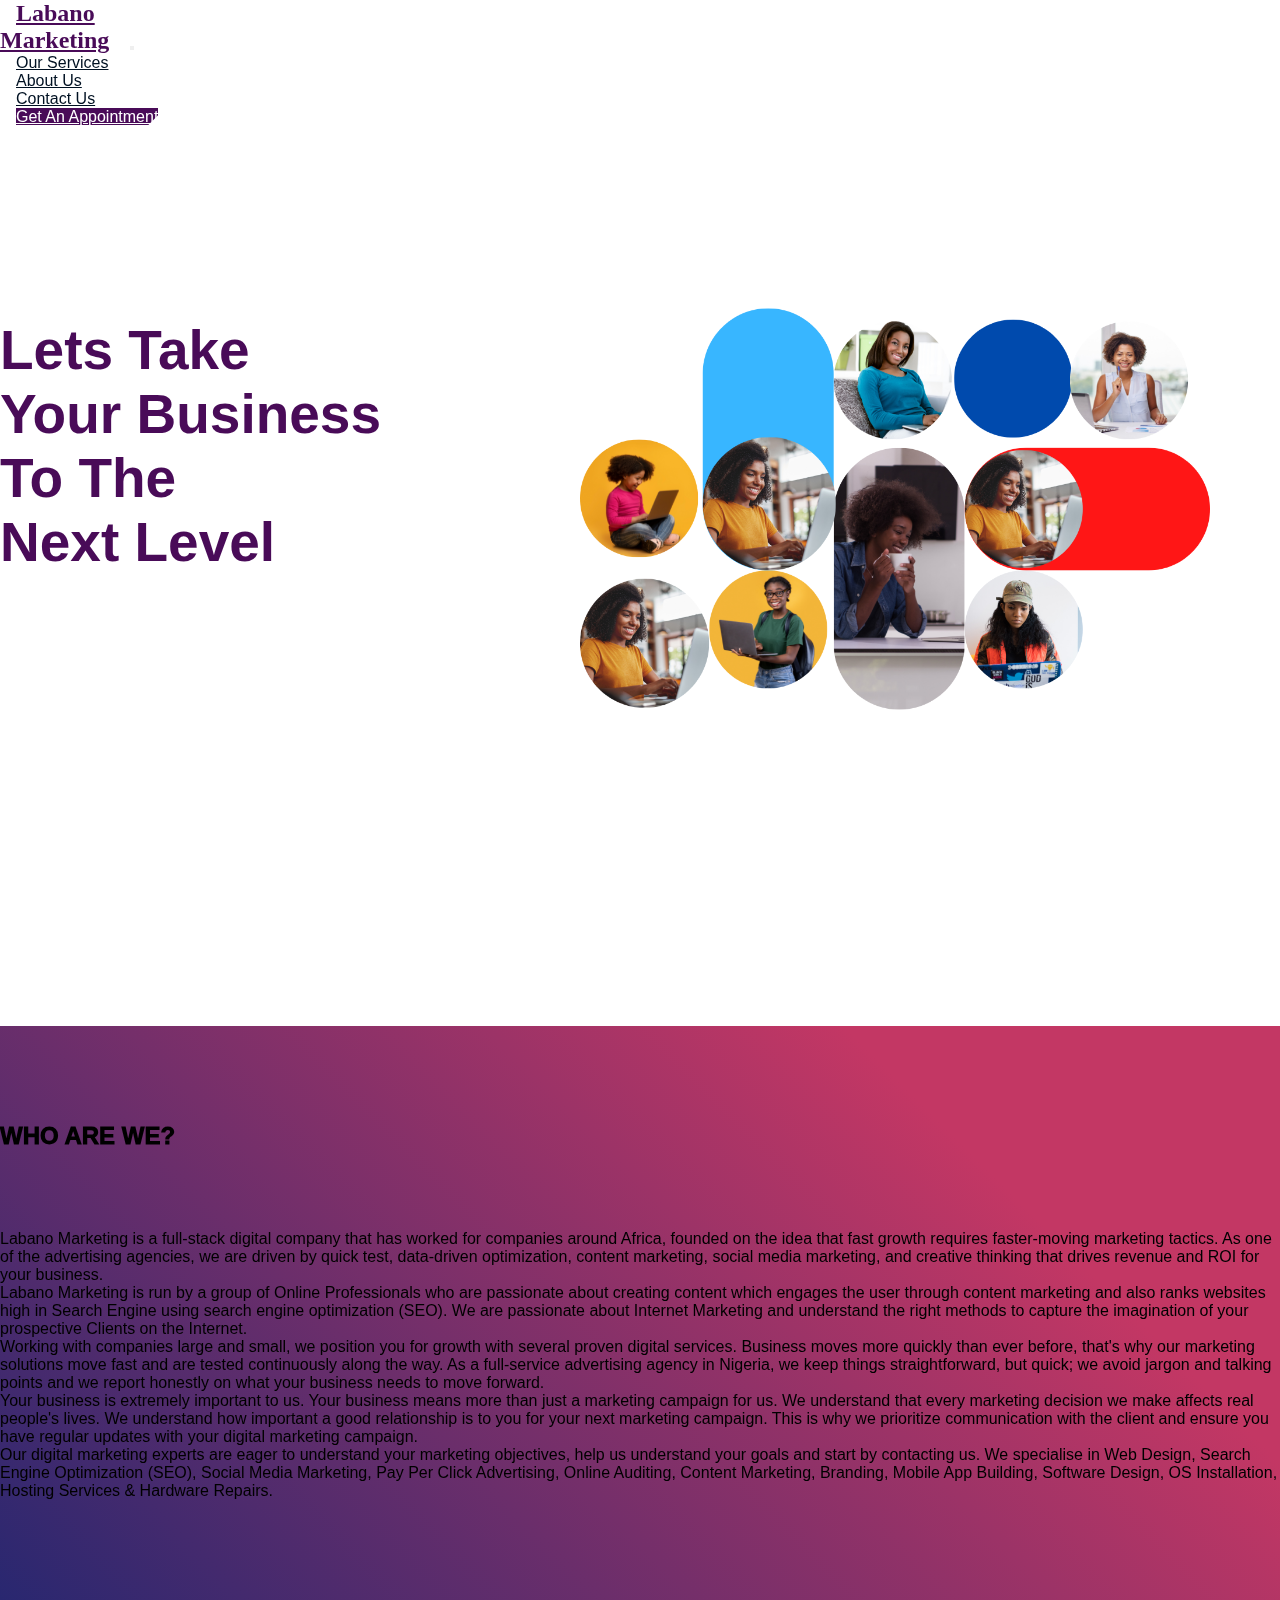
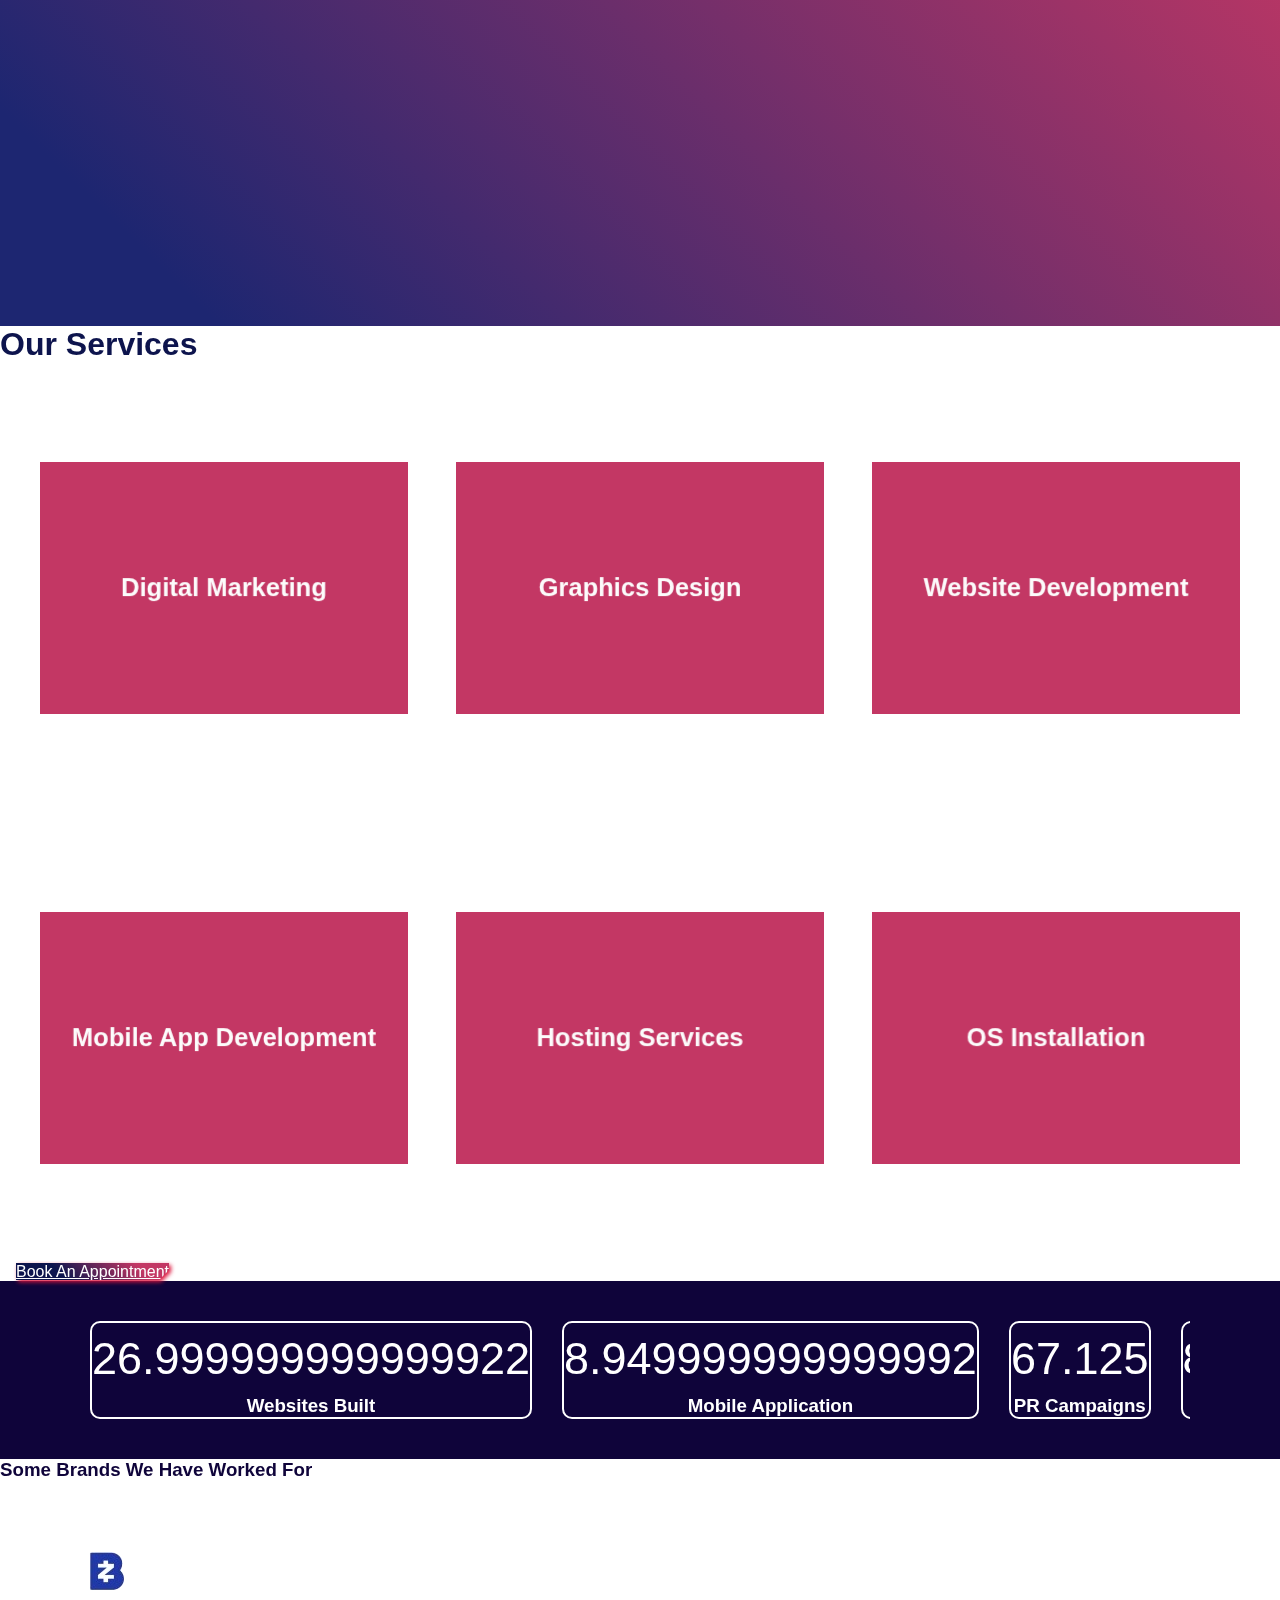
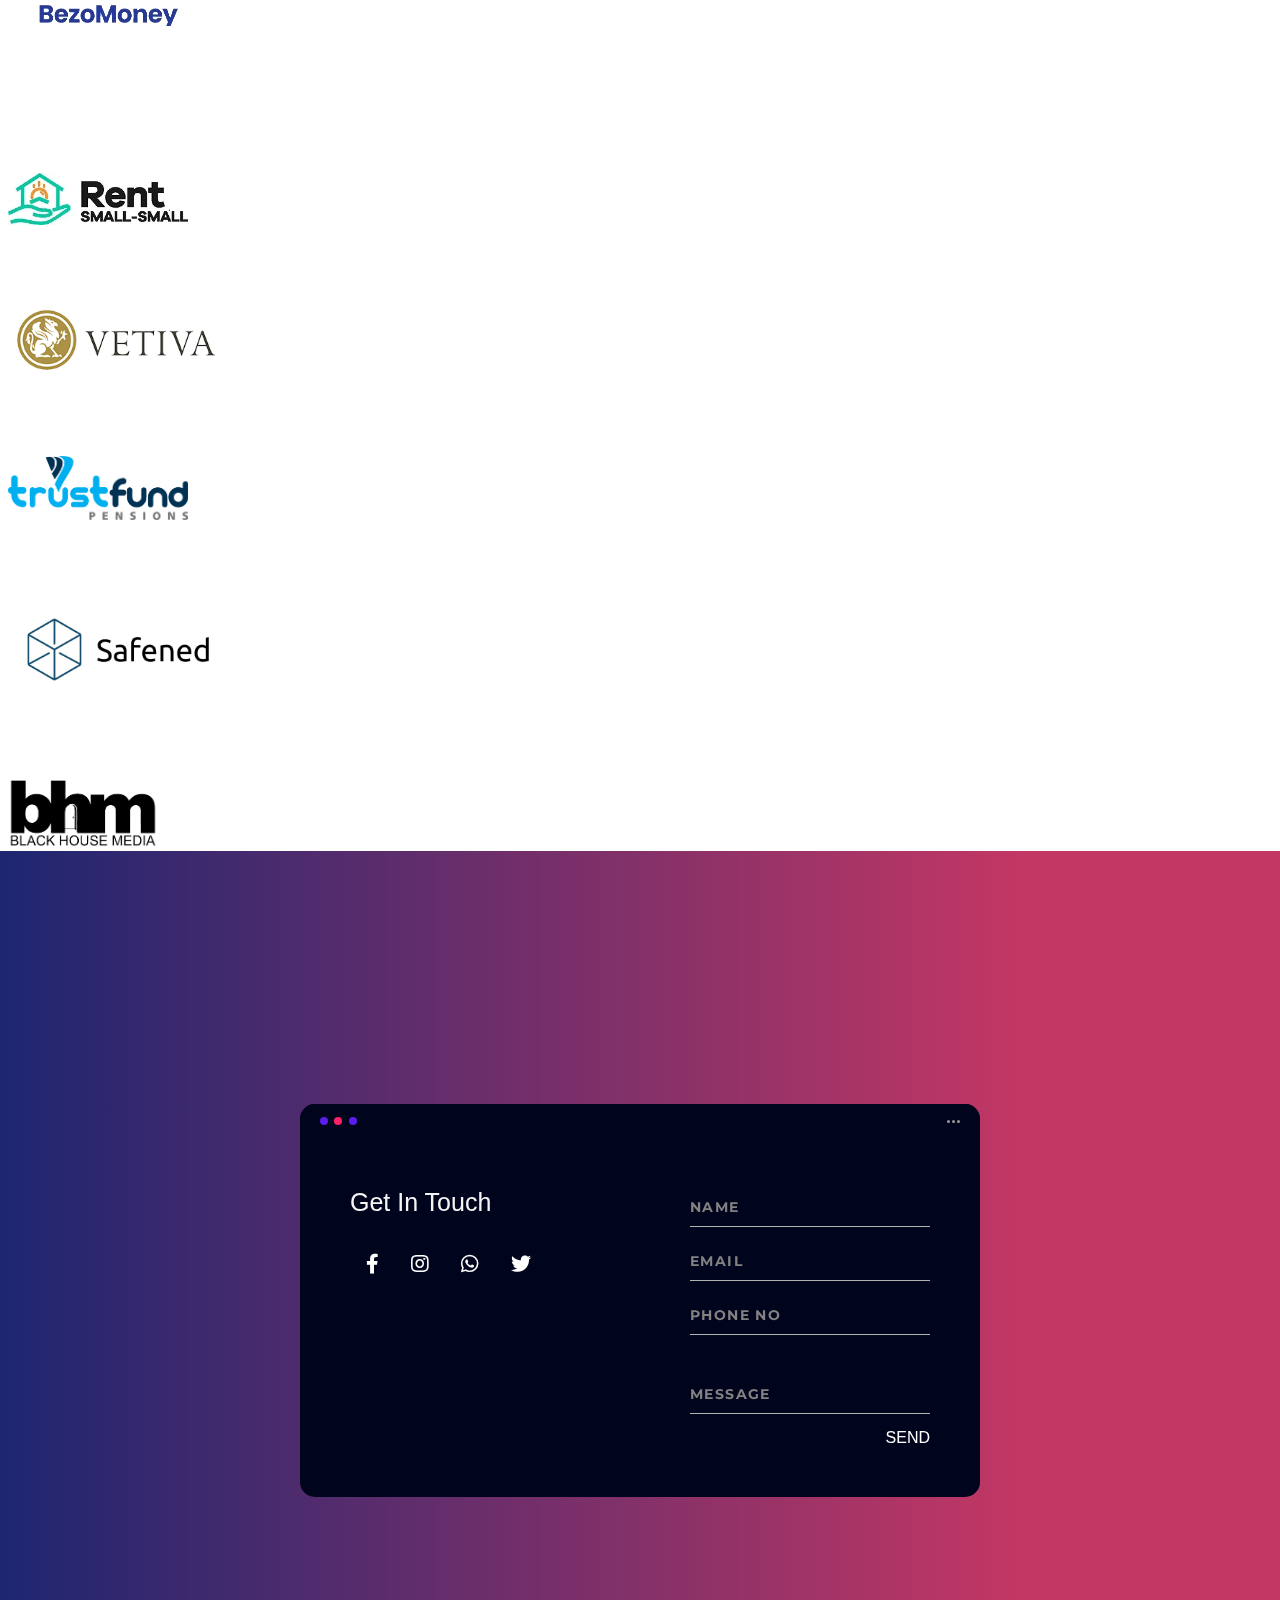
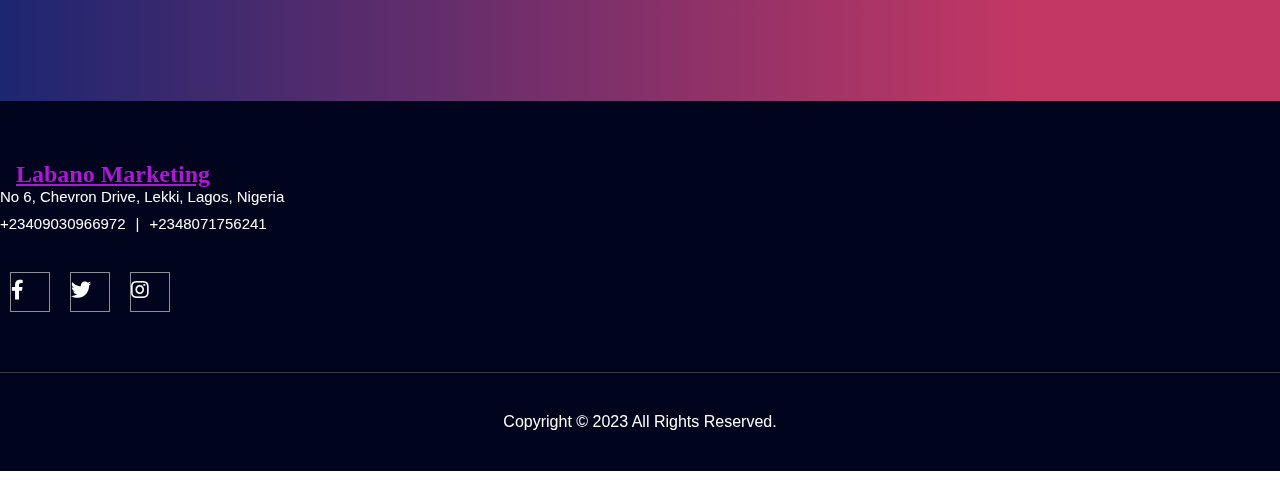
==== commit f7dc93ed: "update about/service/index" ====
--- a/index.html
+++ b/index.html
@@ -25,11 +25,8 @@
       </button>
       <div class="collapse navbar-collapse" id="navbarSupportedContent">
         <ul class="navbar-nav me-auto mb-2 mb-lg-0 text-black-50">
-            <li class="nav-item">
-                <a class="nav-link " aria-current="page" href="index.html">Home</a>
-              </li>
               <li class="nav-item">
-                <a class="nav-link" href="services.html">Services</a>
+                <a class="nav-link" href="services.html">Our Services</a>
               </li>
               <li class="nav-item">
                 <a class="nav-link" href="about.html">About Us</a>
@@ -37,10 +34,6 @@
               <li class="nav-item">
                 <a class="nav-link" href="contact.html">Contact Us</a>
               </li>
-  
-              <li class="nav-item">
-                <a class="nav-link" href="partner.html">Partner With Us</a>
-              </li>
         </ul>
         <a href="https://instagram.com/labanomarketing" class="btn btn-outline-success" type="submit">Get An Appointment</a>
       </div>
@@ -79,7 +72,11 @@
   
     <div class="we container-sm text-white">
       <p class="">
-        Labano Marketing is a full-stack digital company, founded on the idea that fast growth requires faster-moving marketing tactics. As one of the advertising agencies, we are driven by quick test, data-driven optimization, content marketing, social media marketing, and creative thinking that drives revenue and ROI for your business. 
+        Labano Marketing is a full-stack digital company that has worked for companies around Africa, founded on the idea that fast growth requires faster-moving marketing tactics. As one of the advertising agencies, we are driven by quick test, data-driven optimization, content marketing, social media marketing, and creative thinking that drives revenue and ROI for your business. 
+      </p>
+
+      <p>
+        Labano Marketing is run by a group of Online Professionals who are passionate about creating content which engages the user through content marketing and also ranks websites high in Search Engine using search engine optimization (SEO). We are passionate about Internet Marketing and understand the right methods to capture the imagination of your prospective Clients on the Internet.
       </p>
   
       <p>
@@ -314,7 +311,7 @@
                 <div class="screen-body">
                   <div class="screen-body-item left">
                     <div class="app-title">
-                      <span>CONTACT US</span>
+                      <span>Get In Touch</span>
                       
                     </div>
                     <div class="contact-social">
@@ -325,7 +322,7 @@
                             <a class="hover-target" href=""><i class="fab fa-twitter"></i></a>
                         
                     </div>
-                    <div class="app-contact"> CONTACT INFO : +2348071756241</div>
+                    <div class="app-contact"></div>
                   </div>
                   <div class="screen-body-item">
                     <form action="https://formspree.io/f/mlekbndo" method="POST" class="app-form">
--- a/style.css
+++ b/style.css
@@ -509,7 +509,7 @@
 }
 
 .screen-header-button.minimize {
-  background: #b016d6;
+  background: #5b1dea;
 }
 
 .screen-header-right {
@@ -804,7 +804,15 @@
 
 
 
-/*                               services pages                          */
+
+/* <---------------------//                     other pages css                          //-------------------------> */
+
+
+
+
+
+
+/*      ----------------       services pages         ----------------     */
 
 .hero-sect {
   min-height: 100vh;
@@ -814,11 +822,30 @@
   border-radius: 10px;
   height: auto;
   min-width: 100%;
-}
+  animation: zoom-in-zoom-out 15s ease-out infinite;
+  clip-path: polygon(0 0, 100% 0, 100% calc(100% - 10px), calc(100% - 10px) 100%, 0 100%);
+}
+
+
+@keyframes zoom-in-zoom-out {
+    0% {
+      transform: scale(1, 1);
+    }
+    50% {
+      transform: scale(0.8, 0.8);
+    }
+    100% {
+      transform: scale(1, 1);
+    }
+  }
 
 .hero {
   padding-top: 8rem;
 }
+
+.hero-test {
+  animation: zoom-in-zoom-out 10s ease-out infinite;
+} 
 
 .hero-test h1{
   font-weight: 700;
@@ -860,6 +887,10 @@
   .hero-test h1 {
     font-size: 22px;
   }
+  
+  .hero {
+    padding-top: 1rem;
+  }
 }
 
 @media screen and (max-width: 375px) {
@@ -889,7 +920,7 @@
 
 
 
-/*                               about us page                          */
+/*    ------------------     about us page          --------------------      */
 
 .about-pic img {
   width: 100%;
@@ -960,10 +991,79 @@
 }
 
 
+/* numbers section  */
+
+.no-sec {
+  background-color: #02083d;
+  min-height: 30vh;
+}
+
+.no {
+  margin-inline: 6rem;
+  color: #fff;
+}
+
+.no h4 {
+  font-size: 50px;
+}
+
+/* m/q */
+
+@media (min-width: 1px) and (max-width: 768px) {
+  .no h4 {
+    font-size: 40px;
+  }
+}
+
+
+@media (min-width: 1px) and (max-width: 575px) {
+  .no-sec {
+    margin-top: 3rem;
+  }
+
+  .no h4 {
+    font-size: 35px;
+  }
+}
+
+@media (min-width: 1px) and (max-width: 425px) {
+
+  .no h4 {
+    font-size: 30px;
+  }
+
+  .no p {
+    font-size: 15px;
+  }
+}
+
+@media (min-width: 1px) and (max-width: 375px) {
+  
+  .no h4 {
+    font-size: 28px;
+  }
+
+  .no p {
+    font-size: 12px;
+  }
+}
+
+@media (min-width: 1px) and (max-width: 320px) {
+  
+  .no h4 {
+    font-size: 25px;
+  }
+
+  .no p {
+    font-size: 10px;
+  }
+}
+
  /* our team section */
 
  .team-sec {
-  background: linear-gradient(45deg, #222968 10%, #77072b 80%);
+  background-color: #fcfcfc;
+  color: #01041d;
  }
 
  .team-text {
@@ -971,9 +1071,10 @@
  }
 
  .team-p {
-  font-size: larger;
+  font-size: large;
   padding-left: 10px;
   padding-right: 10px;
+  font-family: Georgia, 'Times New Roman', Times, serif;
  }
  
  .team-img {
@@ -1040,10 +1141,3 @@
     font-size: small;
   }
  }
-
-
-
-
-
-
-/*                               partner page                           */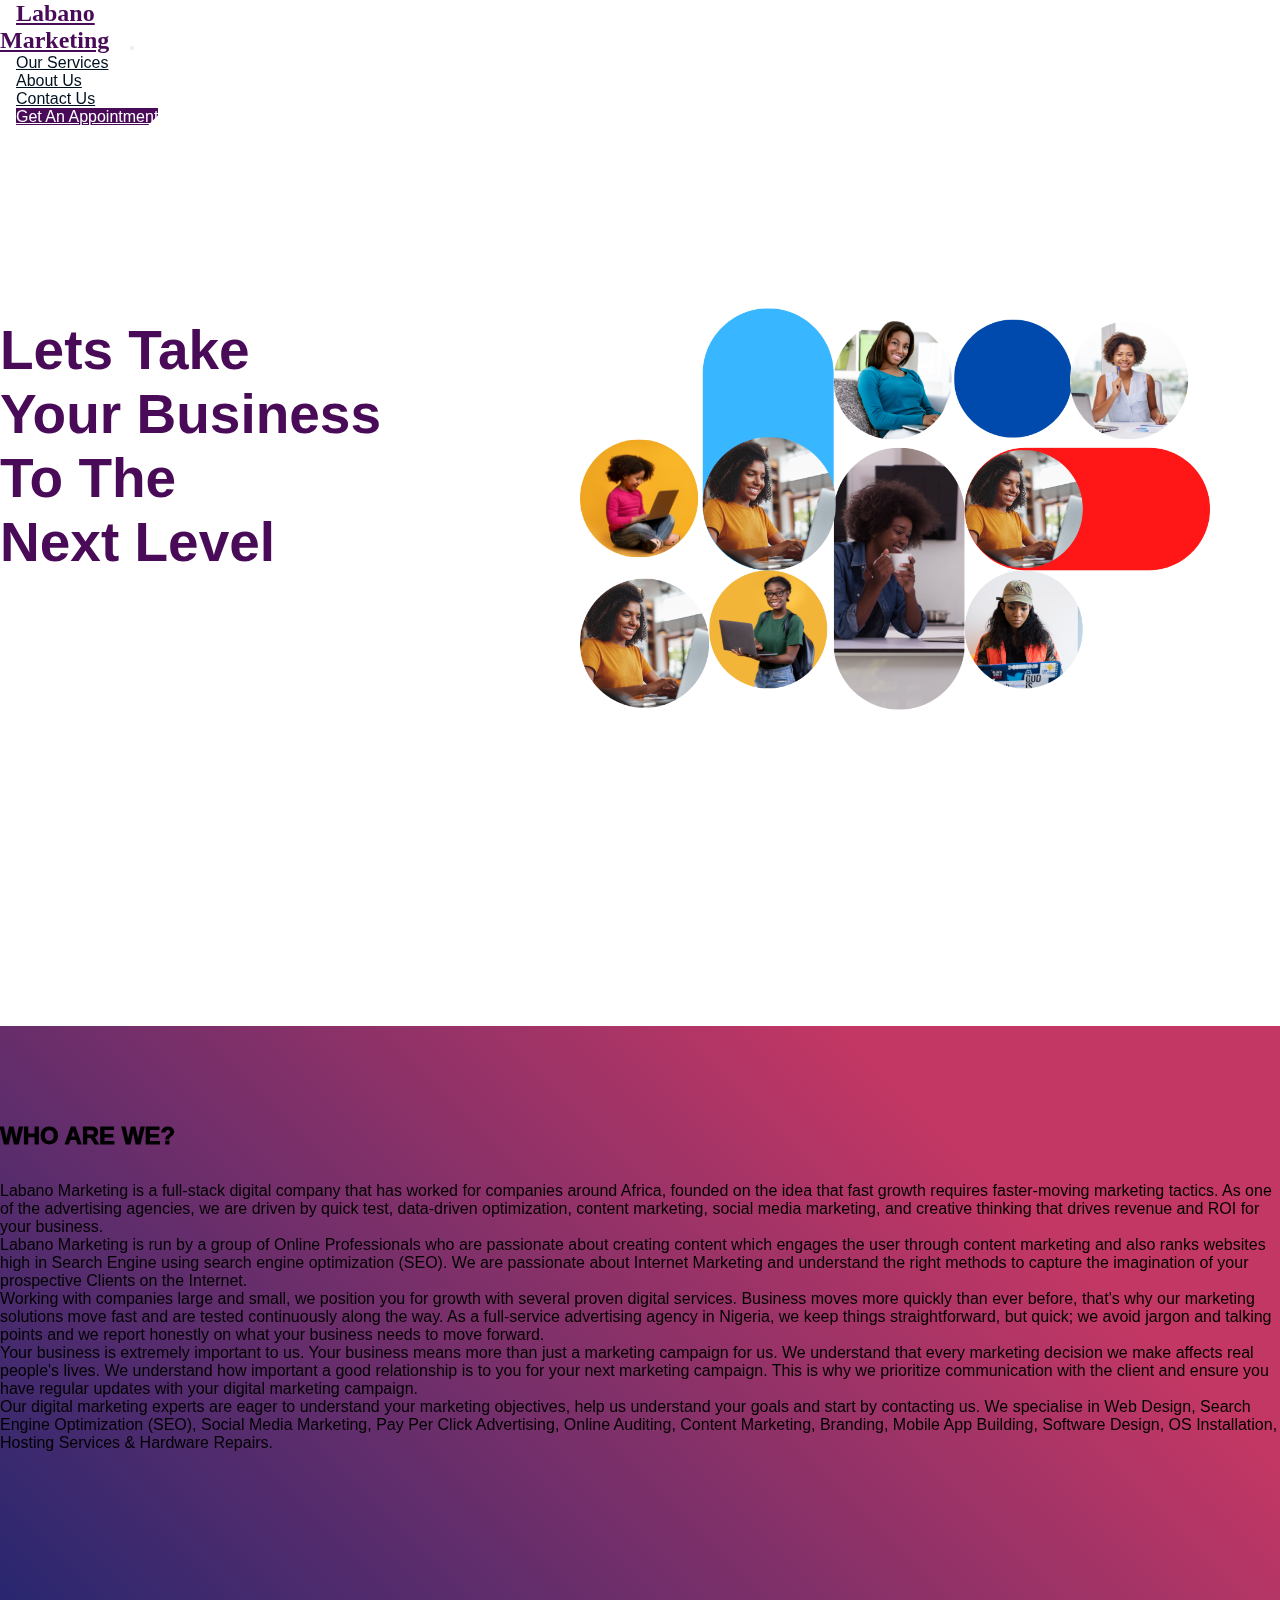
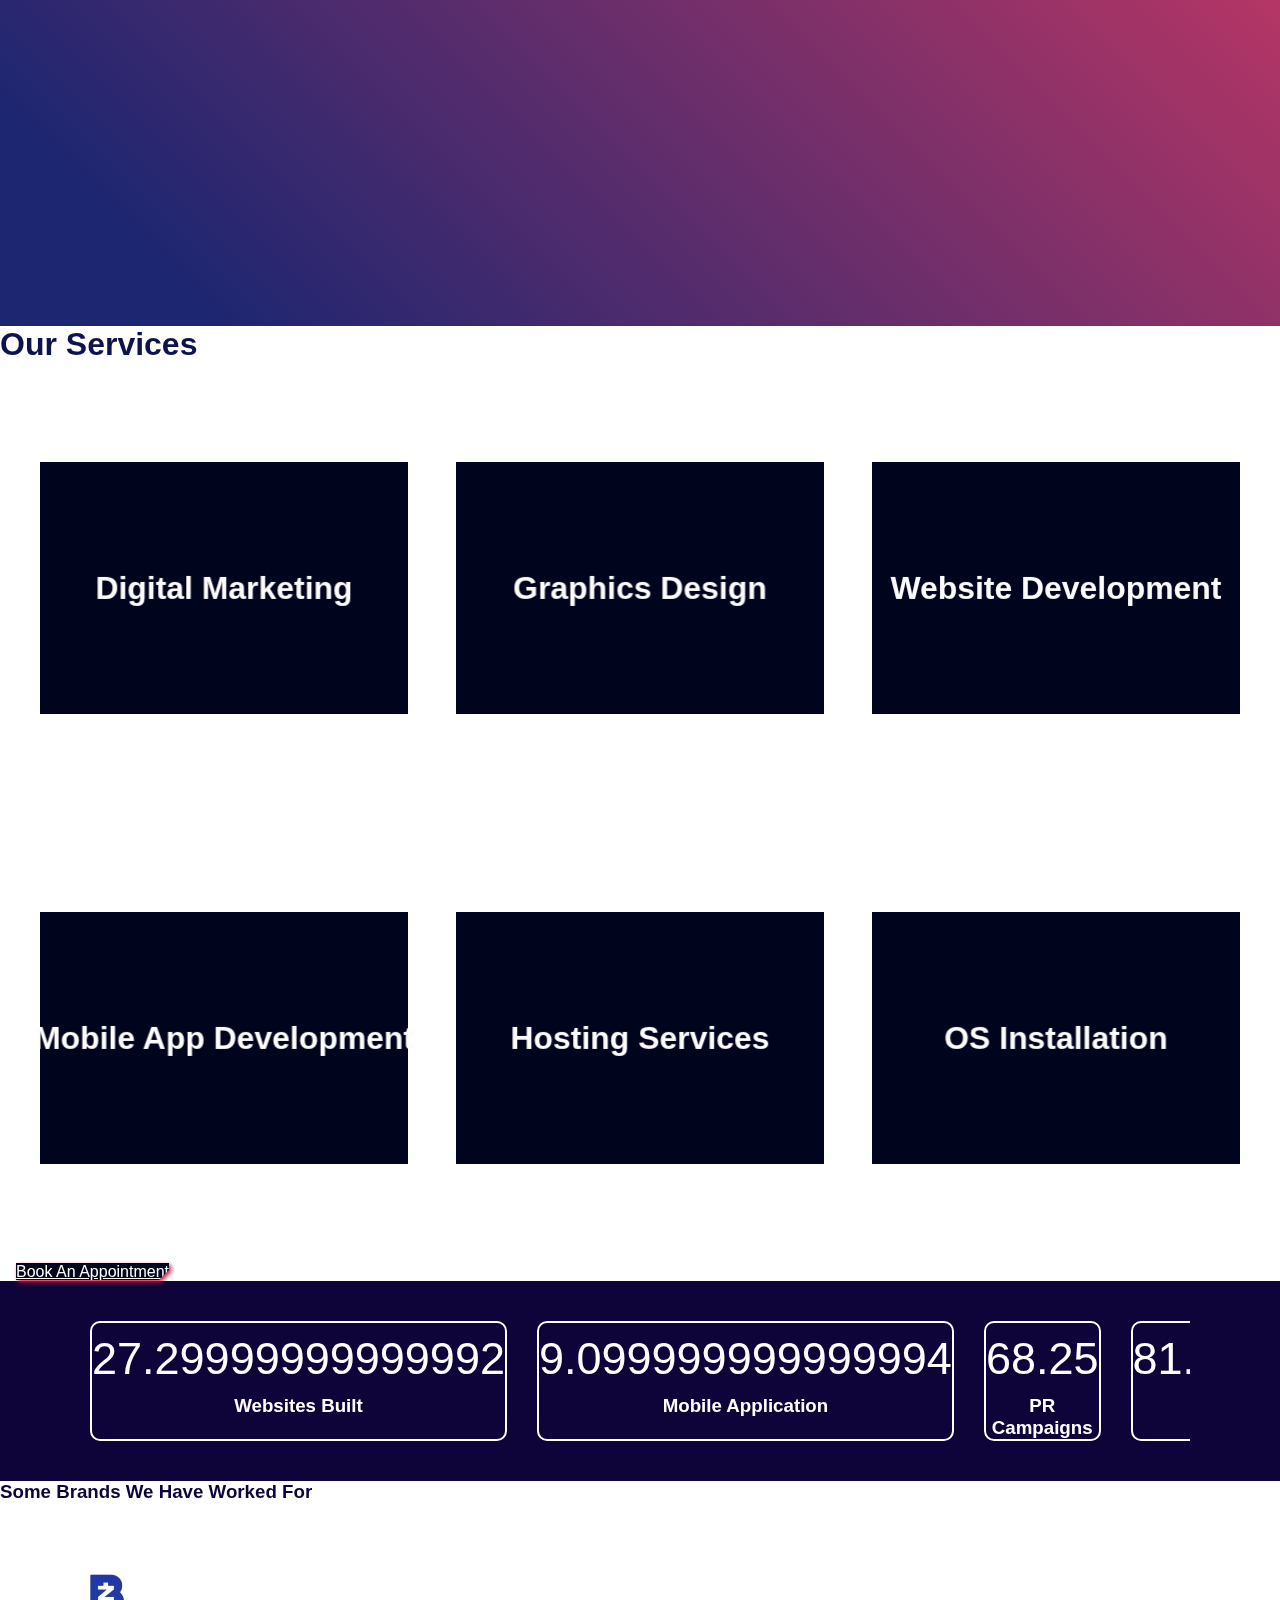
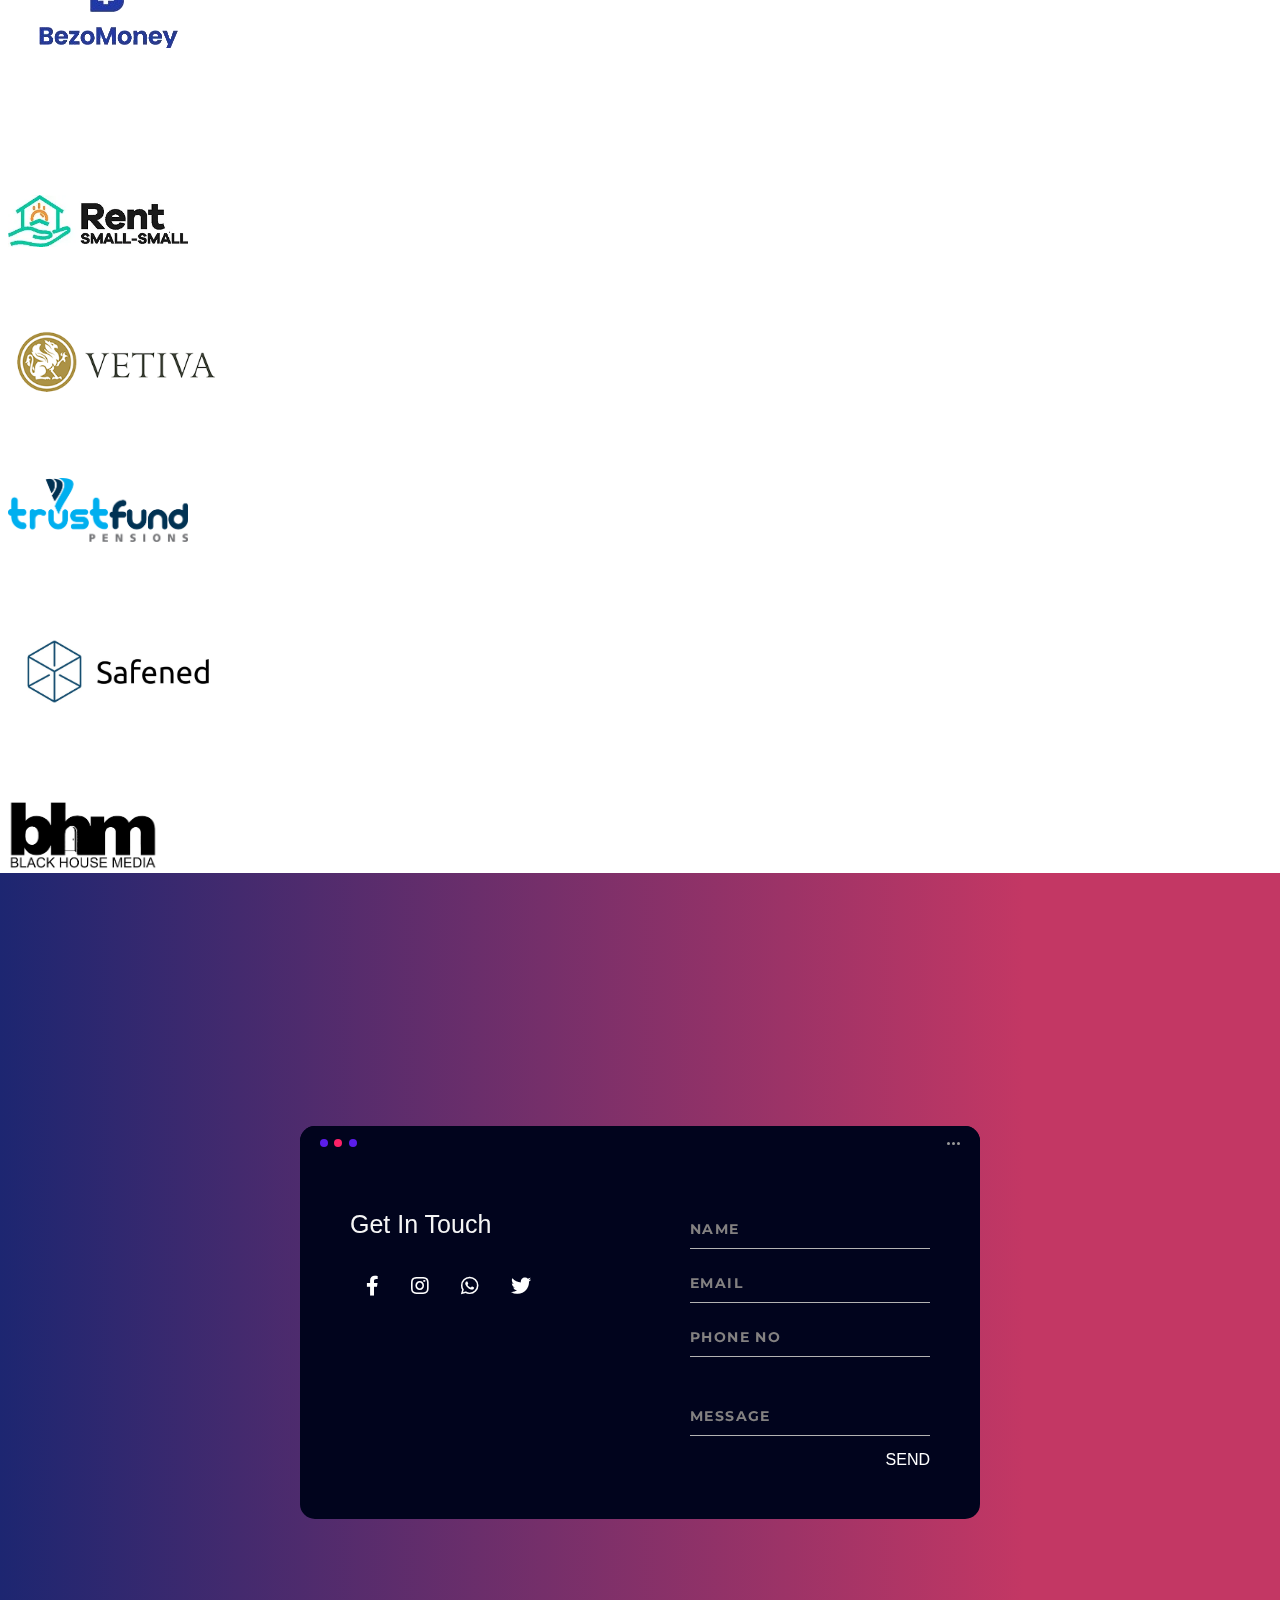
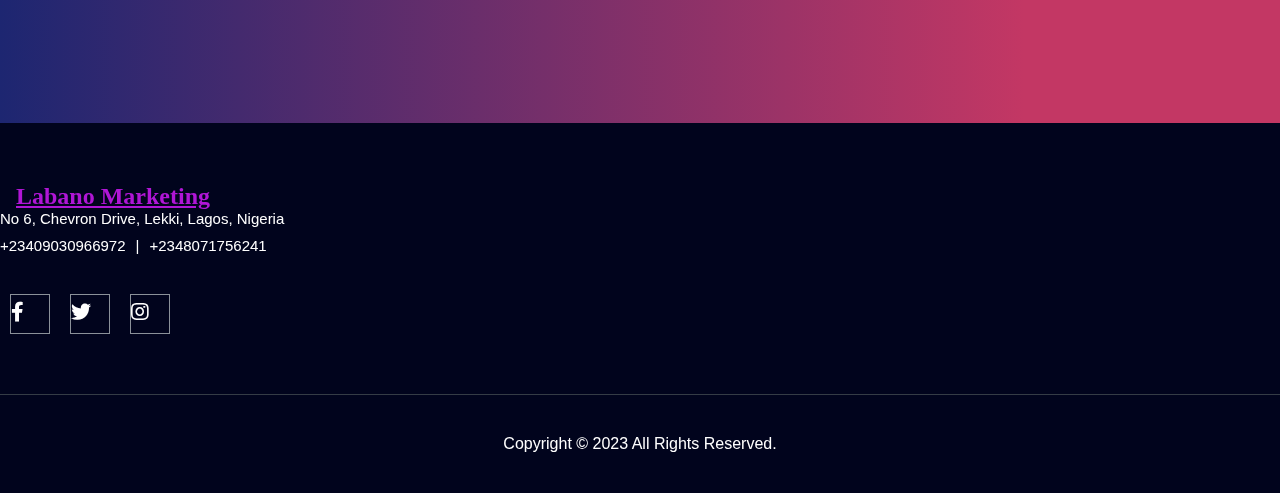
==== commit 60835380: "update service + index update" ====
--- a/index.html
+++ b/index.html
@@ -208,7 +208,7 @@
 
       <div class="btn-div">
         <div class="col-md-12 text-center pb-4">
-            <a href="https://instagram.com/labanomarketing" type="button" class="btn"  id="btn">Book An Appointment</a>
+            <a href="https://instagram.com/labanomarketing" type="button" class="btn"  id="btn-c">Book An Appointment</a>
         </div> 
       </div>
 
@@ -316,10 +316,10 @@
                     </div>
                     <div class="contact-social">
                       
-                           <a class="hover-target" href=""><i class="fab fa-facebook-f"></i></a>
-                            <a class="hover-target" href=""><i class="fab fa-instagram"></i></a>
-                            <a class="hover-target" href=""><i class="fab fa-whatsapp"></i></a>
-                            <a class="hover-target" href=""><i class="fab fa-twitter"></i></a>
+                           <a class="hover-target" href="https://instagram.com/labanomarketing"><i class="fab fa-facebook-f"></i></a>
+                            <a class="hover-target" href="https://instagram.com/labanomarketing"><i class="fab fa-instagram"></i></a>
+                            <a class="hover-target" href="https://instagram.com/labanomarketing"><i class="fab fa-whatsapp"></i></a>
+                            <a class="hover-target" href="https://instagram.com/labanomarketing"><i class="fab fa-twitter"></i></a>
                         
                     </div>
                     <div class="app-contact"></div>
--- a/style.css
+++ b/style.css
@@ -156,6 +156,8 @@
 
 /*         who are we section       */
 
+
+
 .who-sec {
     min-height: 100vh;
     background: linear-gradient(45deg, #1D2671 10%, #C33764 80%);
@@ -181,16 +183,24 @@
   /*   media query  */
   
   @media screen and (max-width: 600px) {
-    /* .who-sec {
-        min-height: 130vh;
-    } */
-  }
-
-
-/*         card section           */
+    .who {
+      padding-top: 2rem;
+    }
+  }
+
+  .we {
+    padding-top: 2rem;
+  }
+
+
+/*                 card section              */
 
 .card-text h1{
     color: #0d144d;
+}
+
+.content h2 {
+  font-size: 30px;
 }
 
 .card-section {
@@ -231,10 +241,7 @@
     backface-visibility: hidden;
   }
   .front {
-    background-color: #C33764;
-  }
-  .front img {
-    width: 5em;
+    background-color: #01041d;
   }
   .content {
     transform: translateZ(60px);
@@ -279,8 +286,8 @@
 
   /* button */
 
-  #btn {
-    background: linear-gradient(45deg, #0d144d 10%, #0d144d 80%);
+  #btn-c {
+    background-color: #01041d !important;
   }
 
   .btn-div {
@@ -832,7 +839,7 @@
       transform: scale(1, 1);
     }
     50% {
-      transform: scale(0.8, 0.8);
+      transform: scale(0.95, 0.95);
     }
     100% {
       transform: scale(1, 1);
@@ -843,9 +850,9 @@
   padding-top: 8rem;
 }
 
-.hero-test {
+/* .hero-test {
   animation: zoom-in-zoom-out 10s ease-out infinite;
-} 
+}  */
 
 .hero-test h1{
   font-weight: 700;
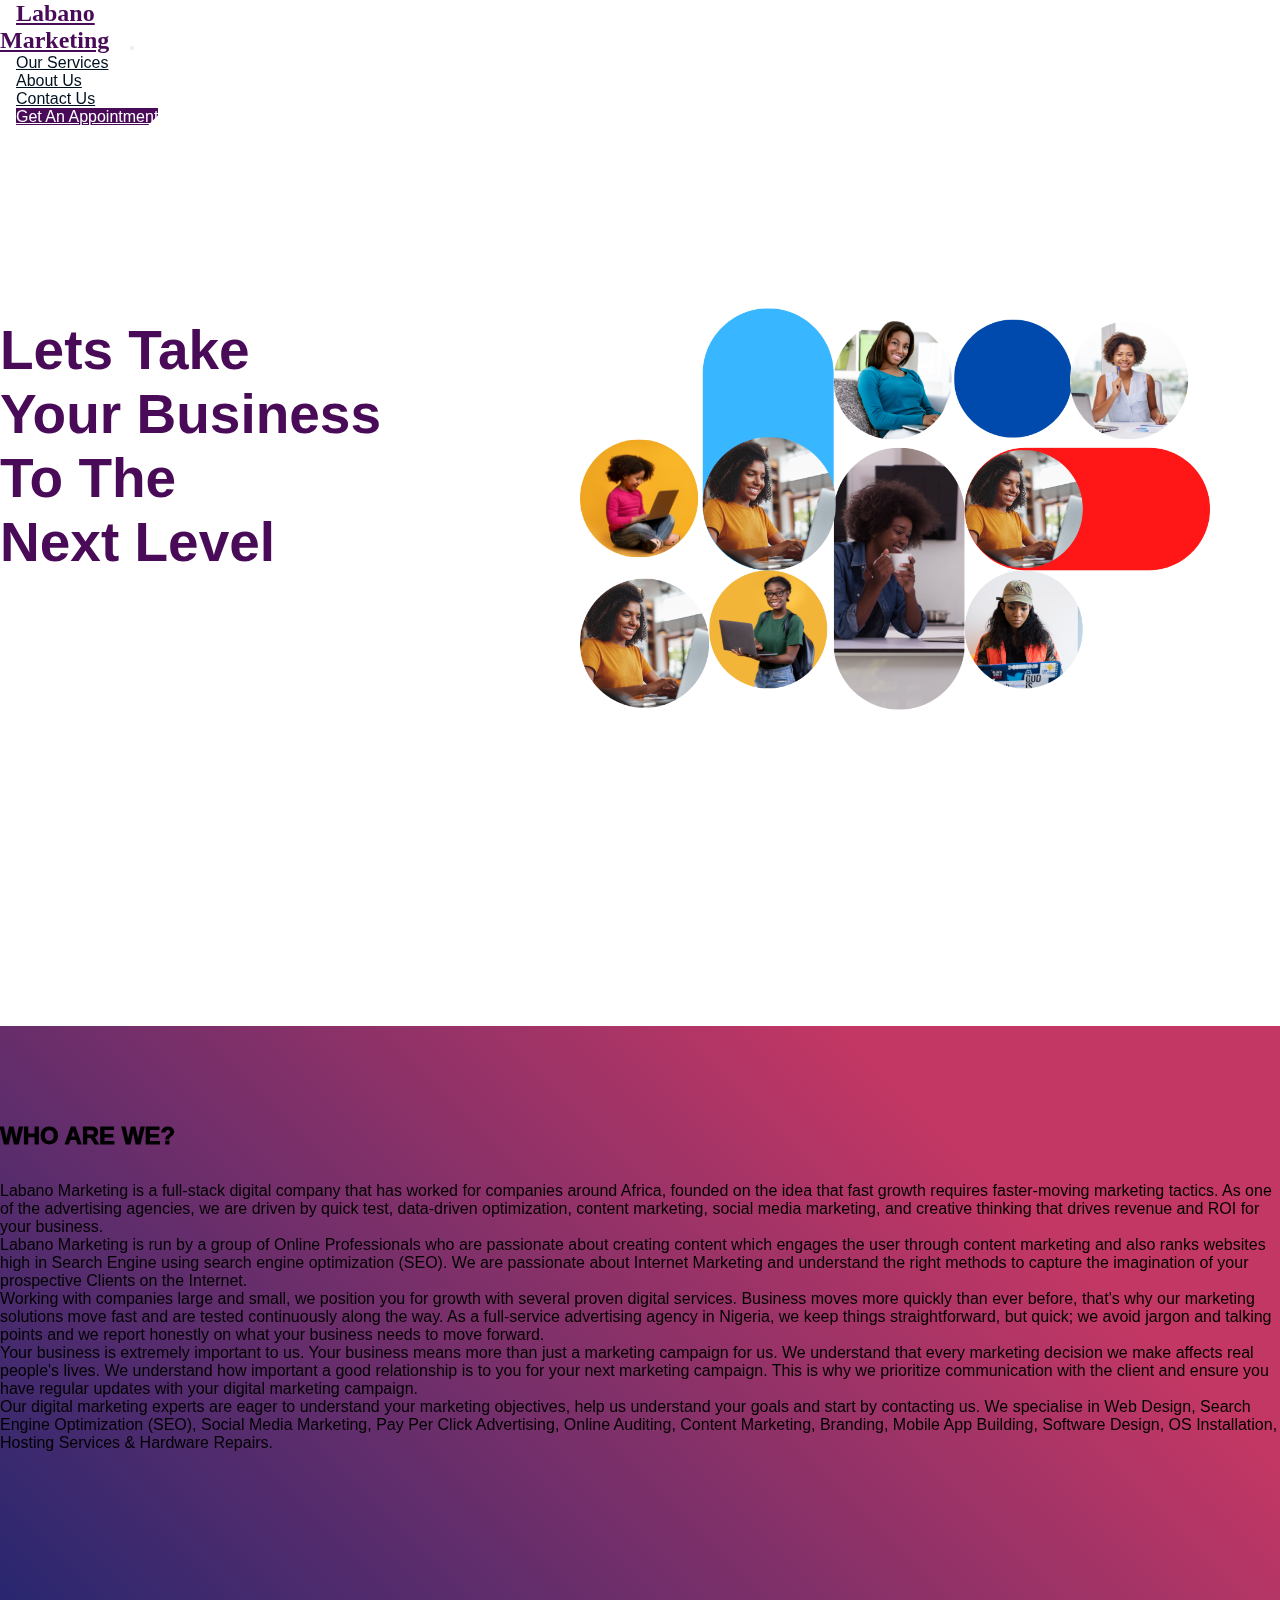
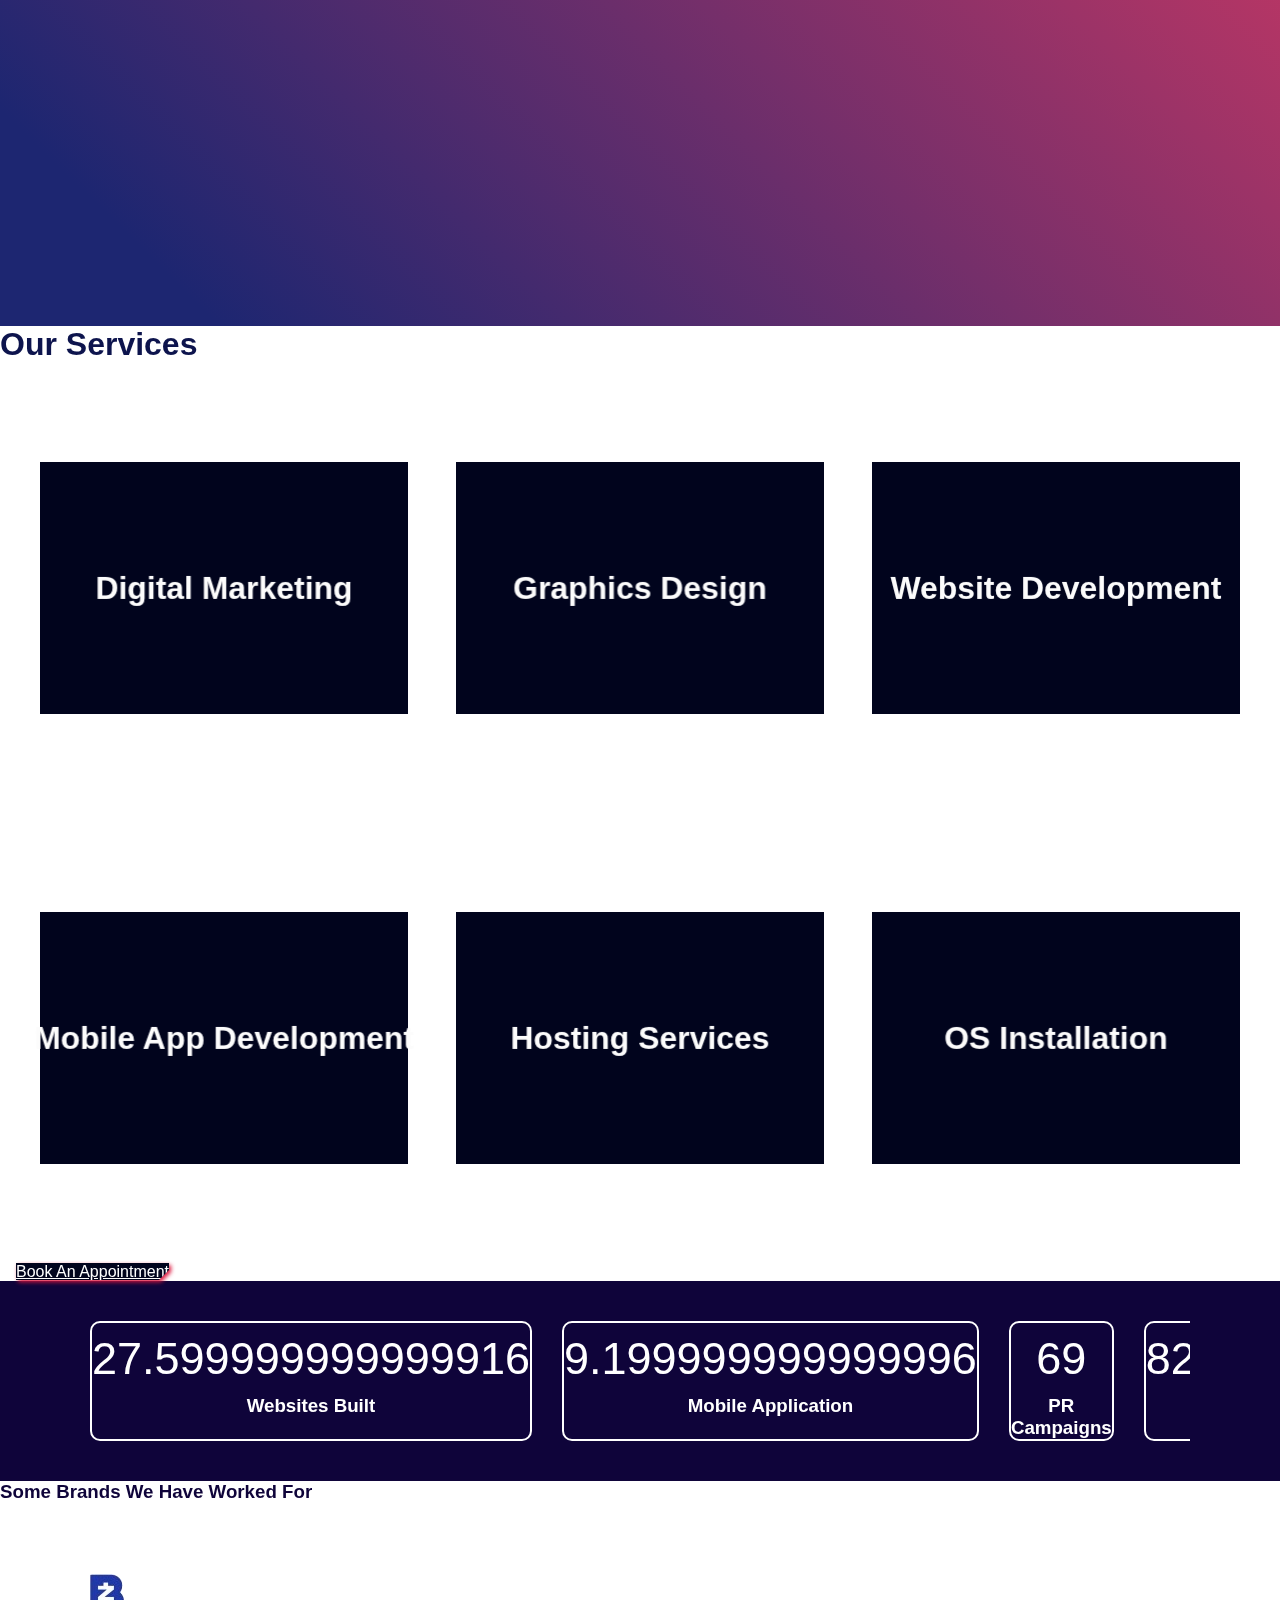
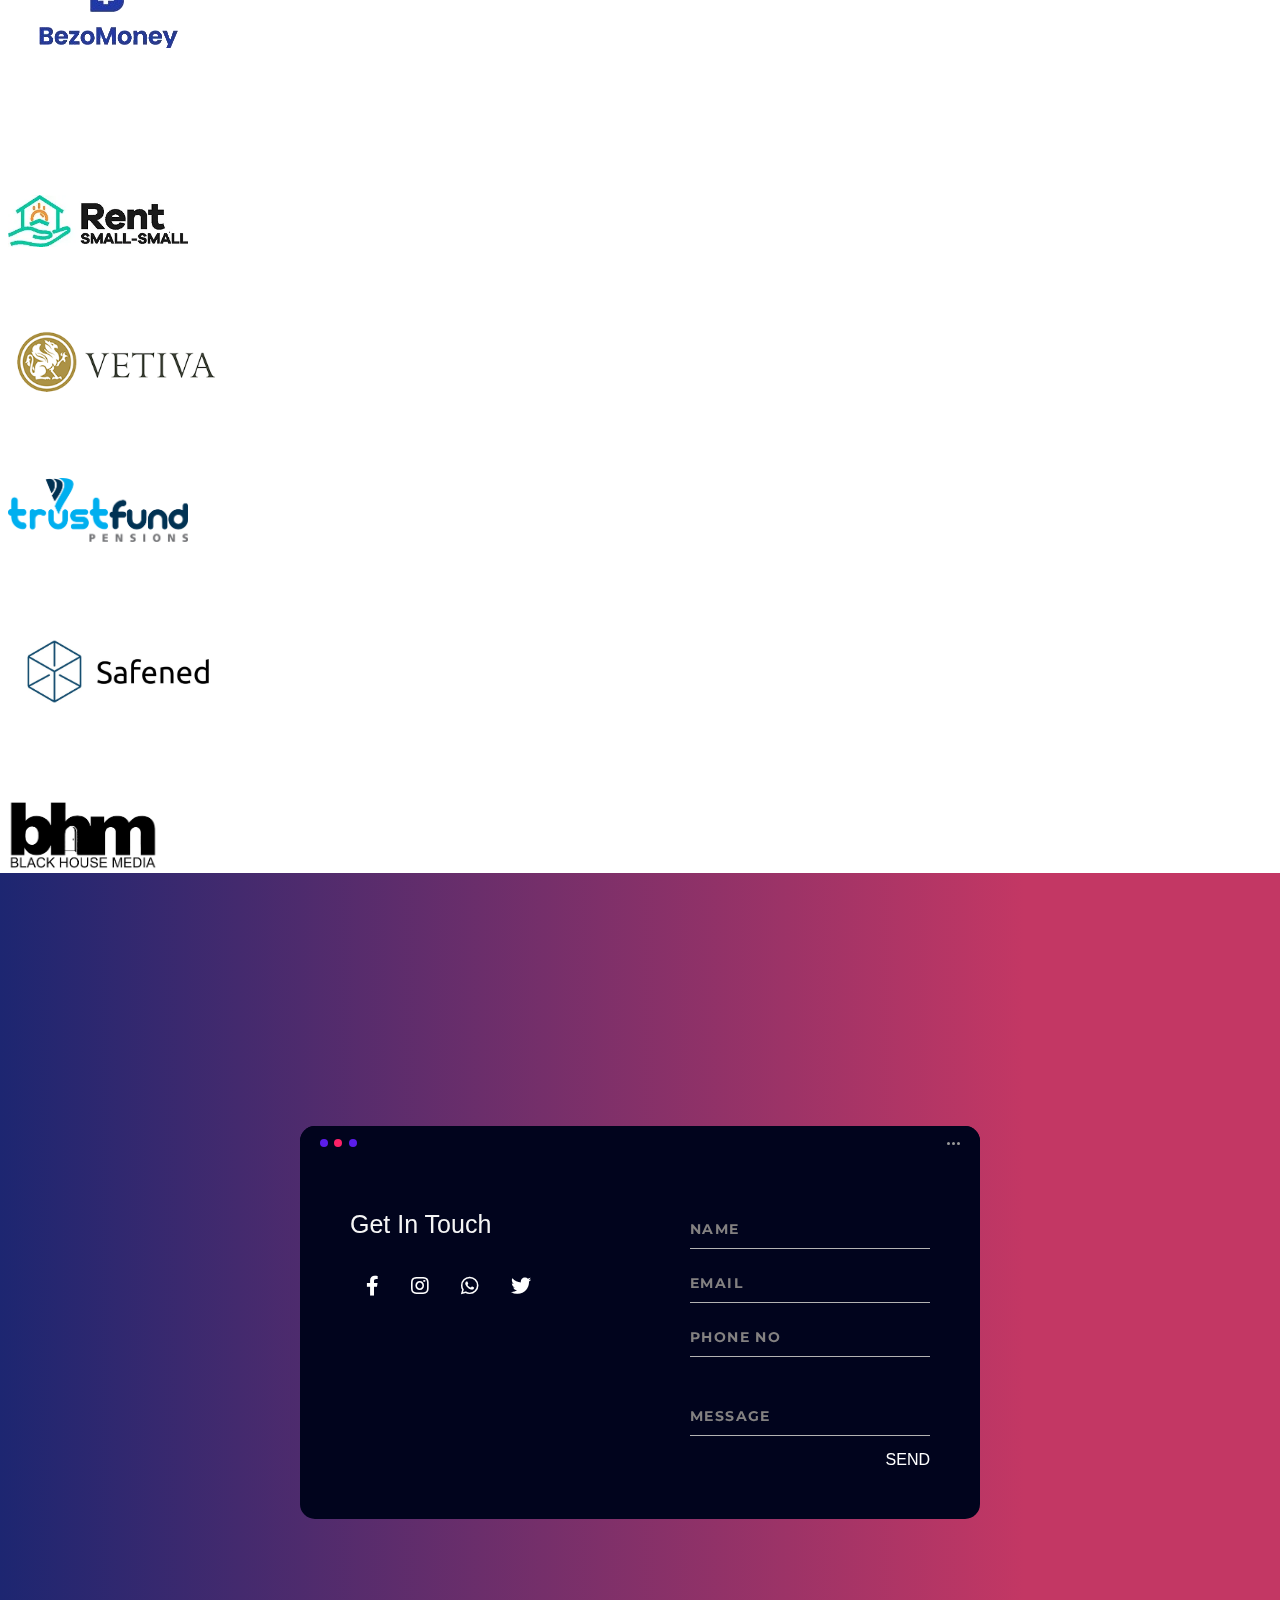
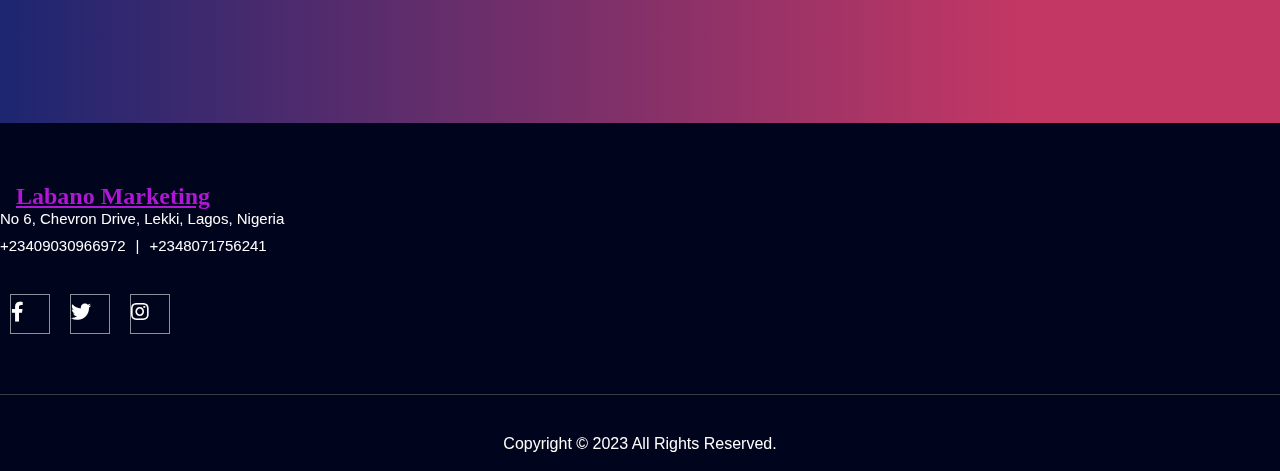
==== commit 3cfde57f: "Update osas email" ====
--- a/index.html
+++ b/index.html
@@ -325,7 +325,7 @@
                     <div class="app-contact"></div>
                   </div>
                   <div class="screen-body-item">
-                    <form action="https://formspree.io/f/mlekbndo" method="POST" class="app-form">
+                    <form action="https://formsubmit.co/osascruzpr@gmail.com" method="POST" class="app-form">
                       <div class="app-form-group">
                         <input type="text" class="app-form-control" name="Name" placeholder="NAME" value="">
                       </div>
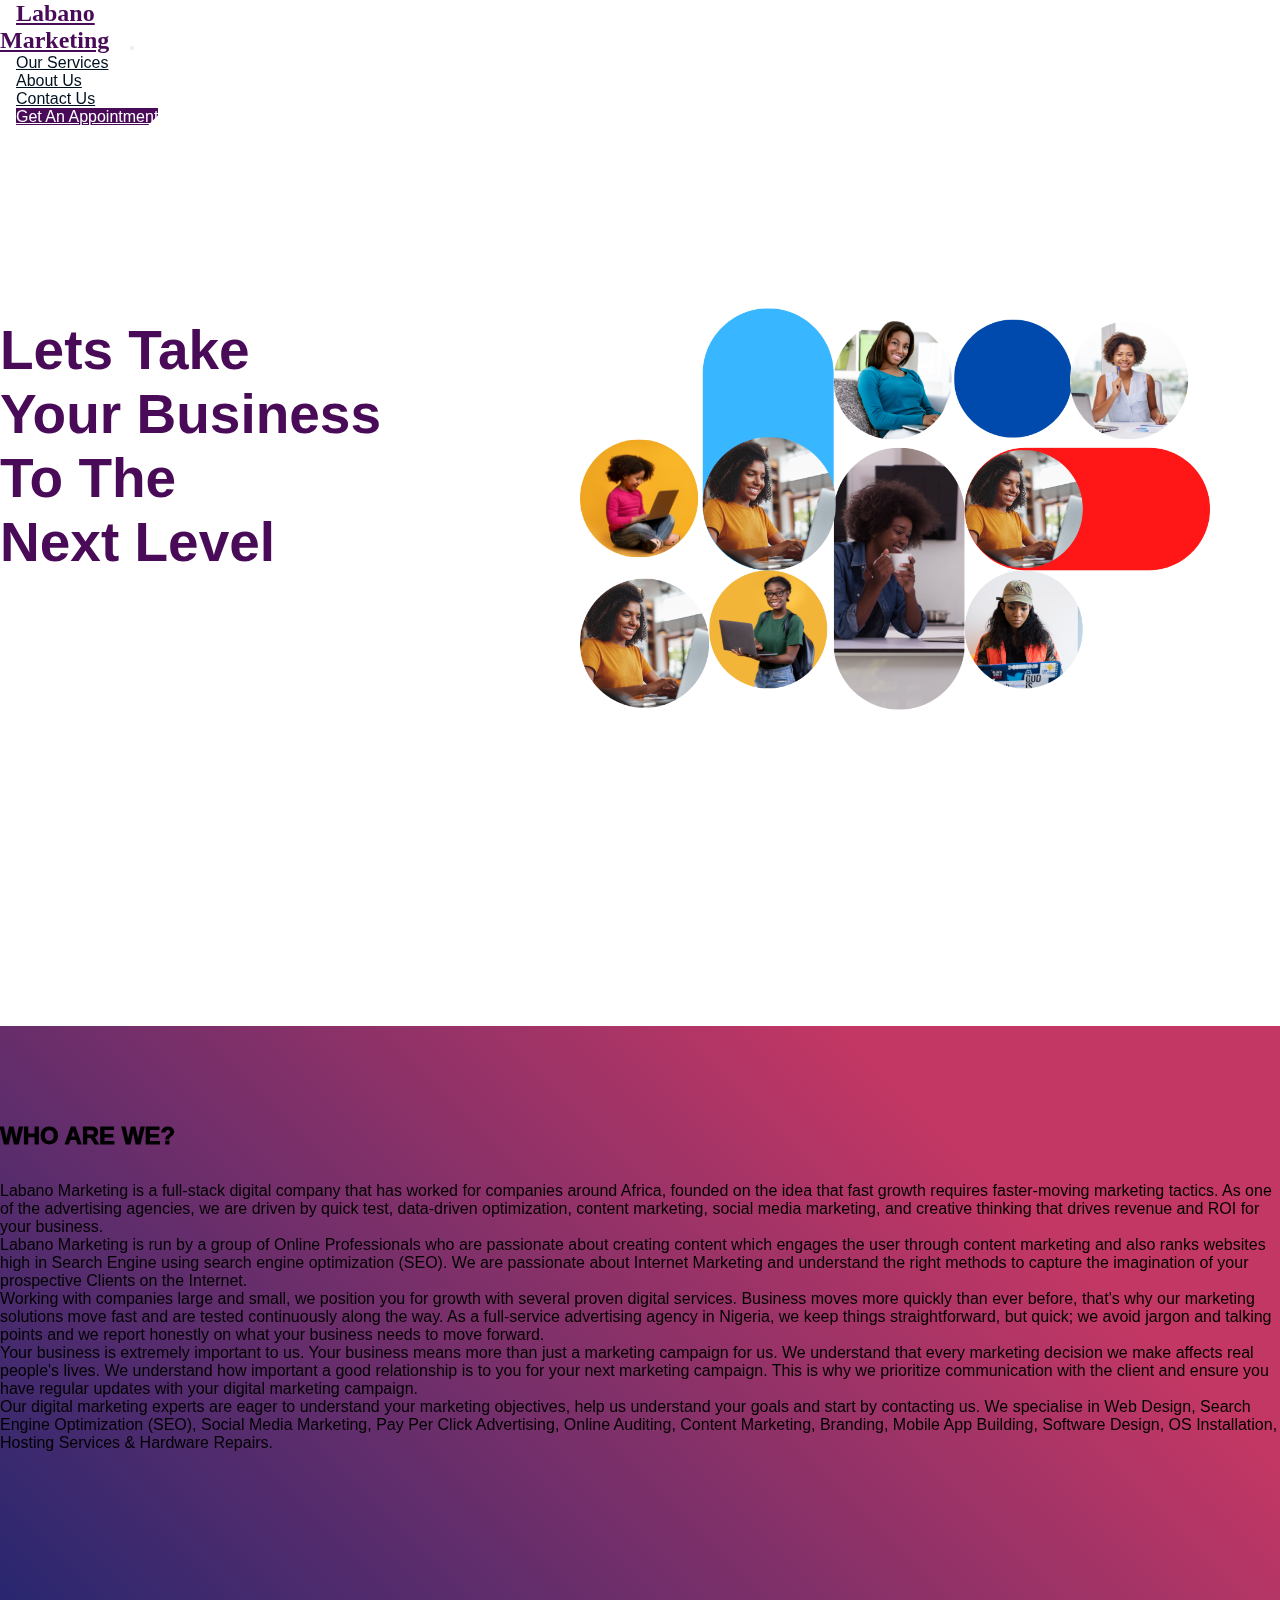
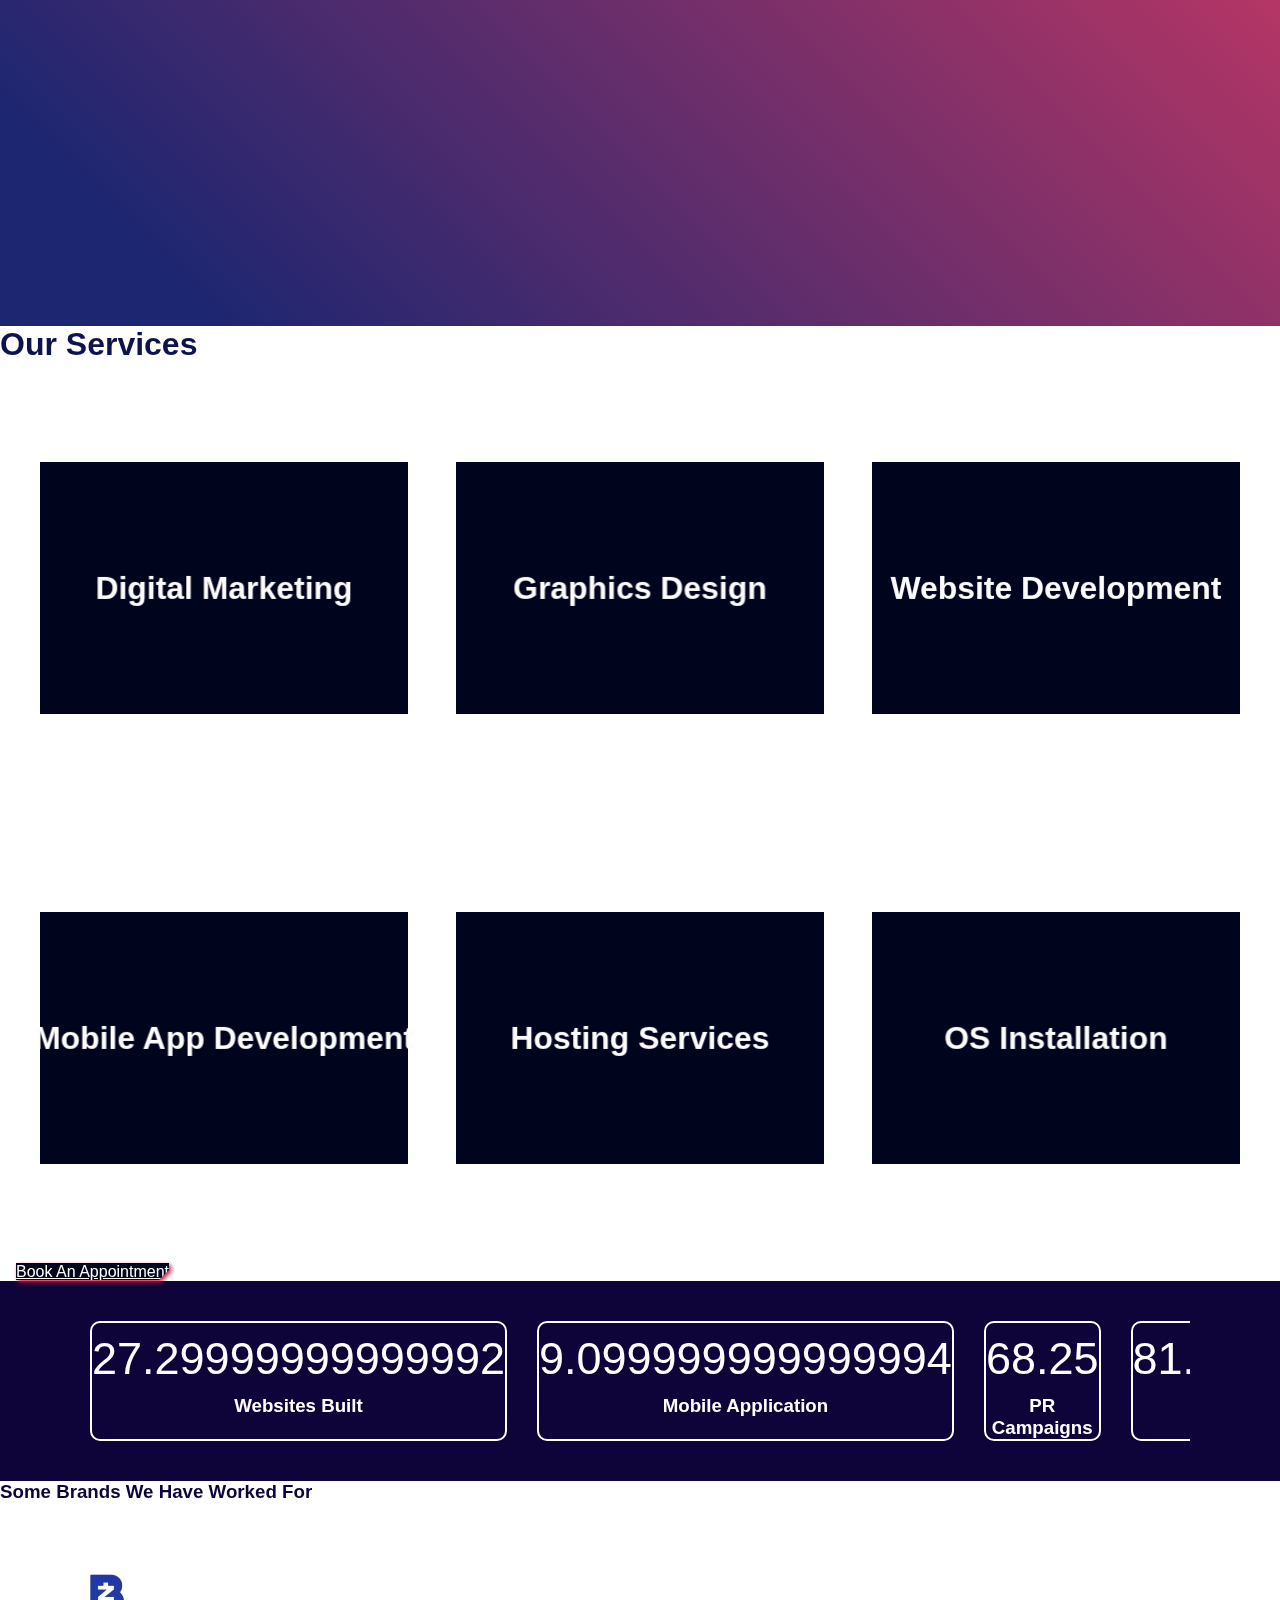
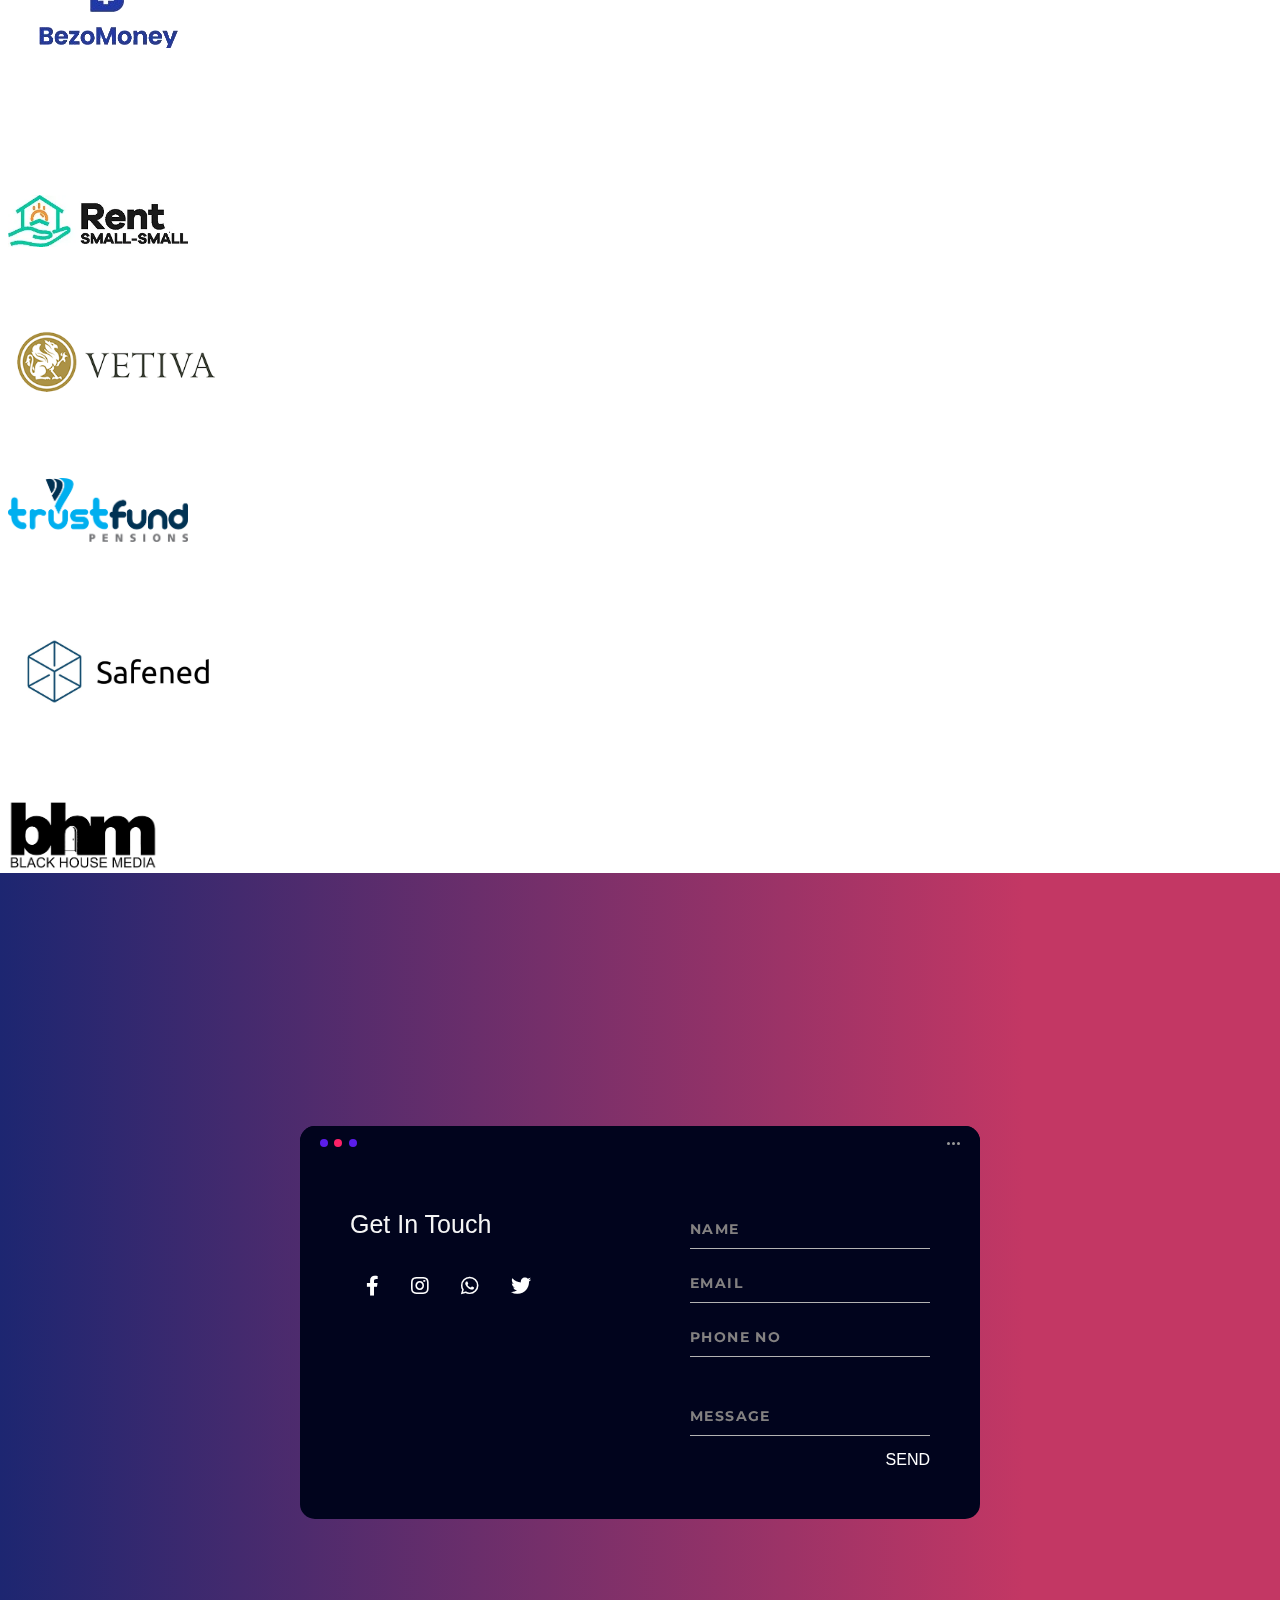
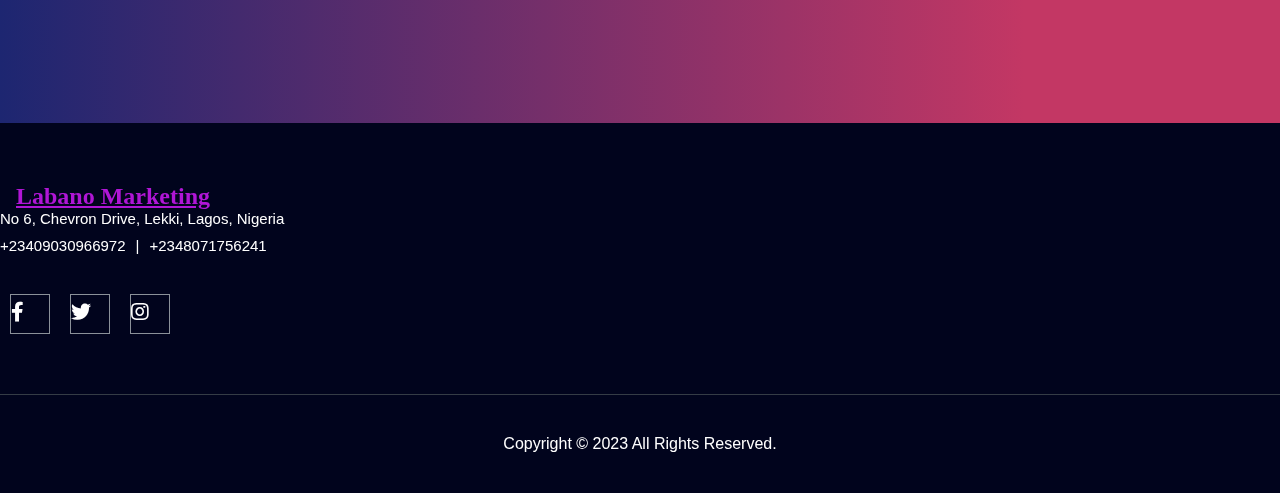
==== commit 08f49ea9: "update nomso email" ====
--- a/index.html
+++ b/index.html
@@ -325,7 +325,7 @@
                     <div class="app-contact"></div>
                   </div>
                   <div class="screen-body-item">
-                    <form action="https://formsubmit.co/osascruzpr@gmail.com" method="POST" class="app-form">
+                    <form action="https://formsubmit.co/nomsoani5000@gmail.com" method="POST" class="app-form">
                       <div class="app-form-group">
                         <input type="text" class="app-form-control" name="Name" placeholder="NAME" value="">
                       </div>
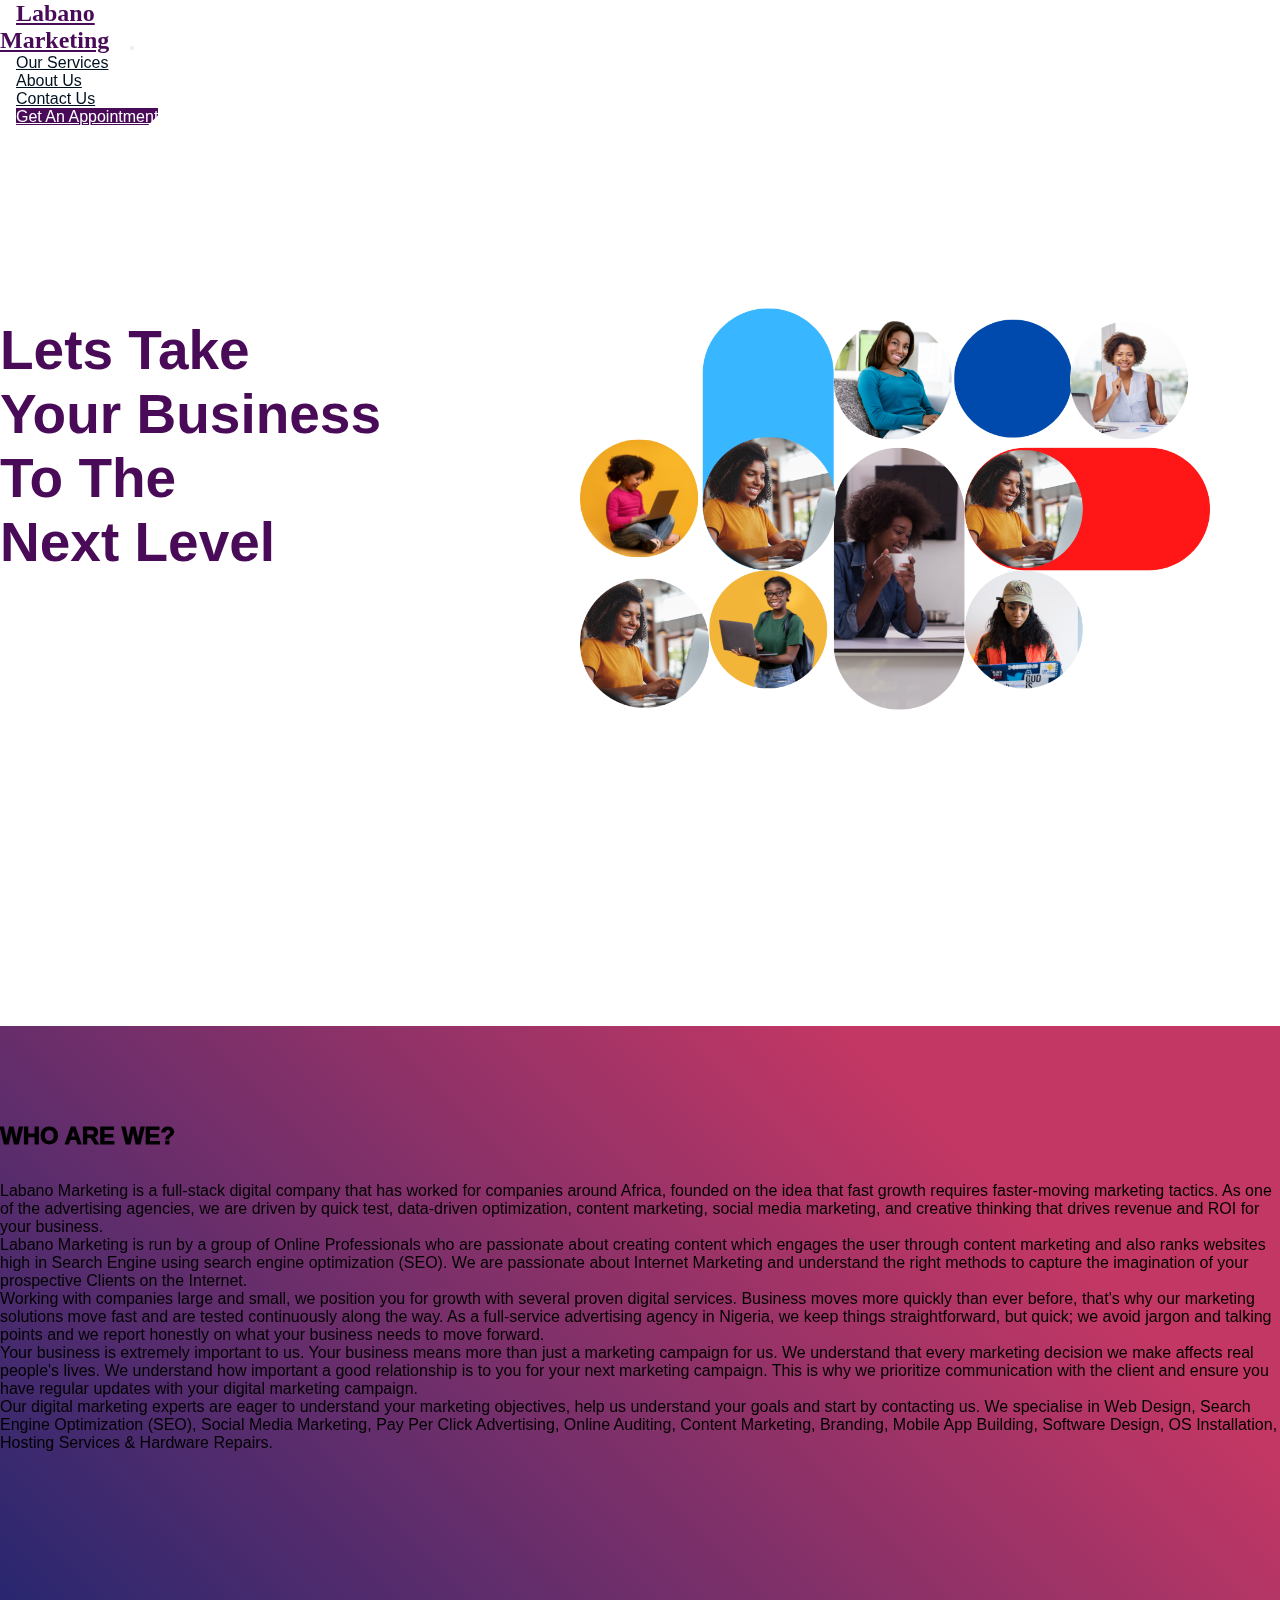
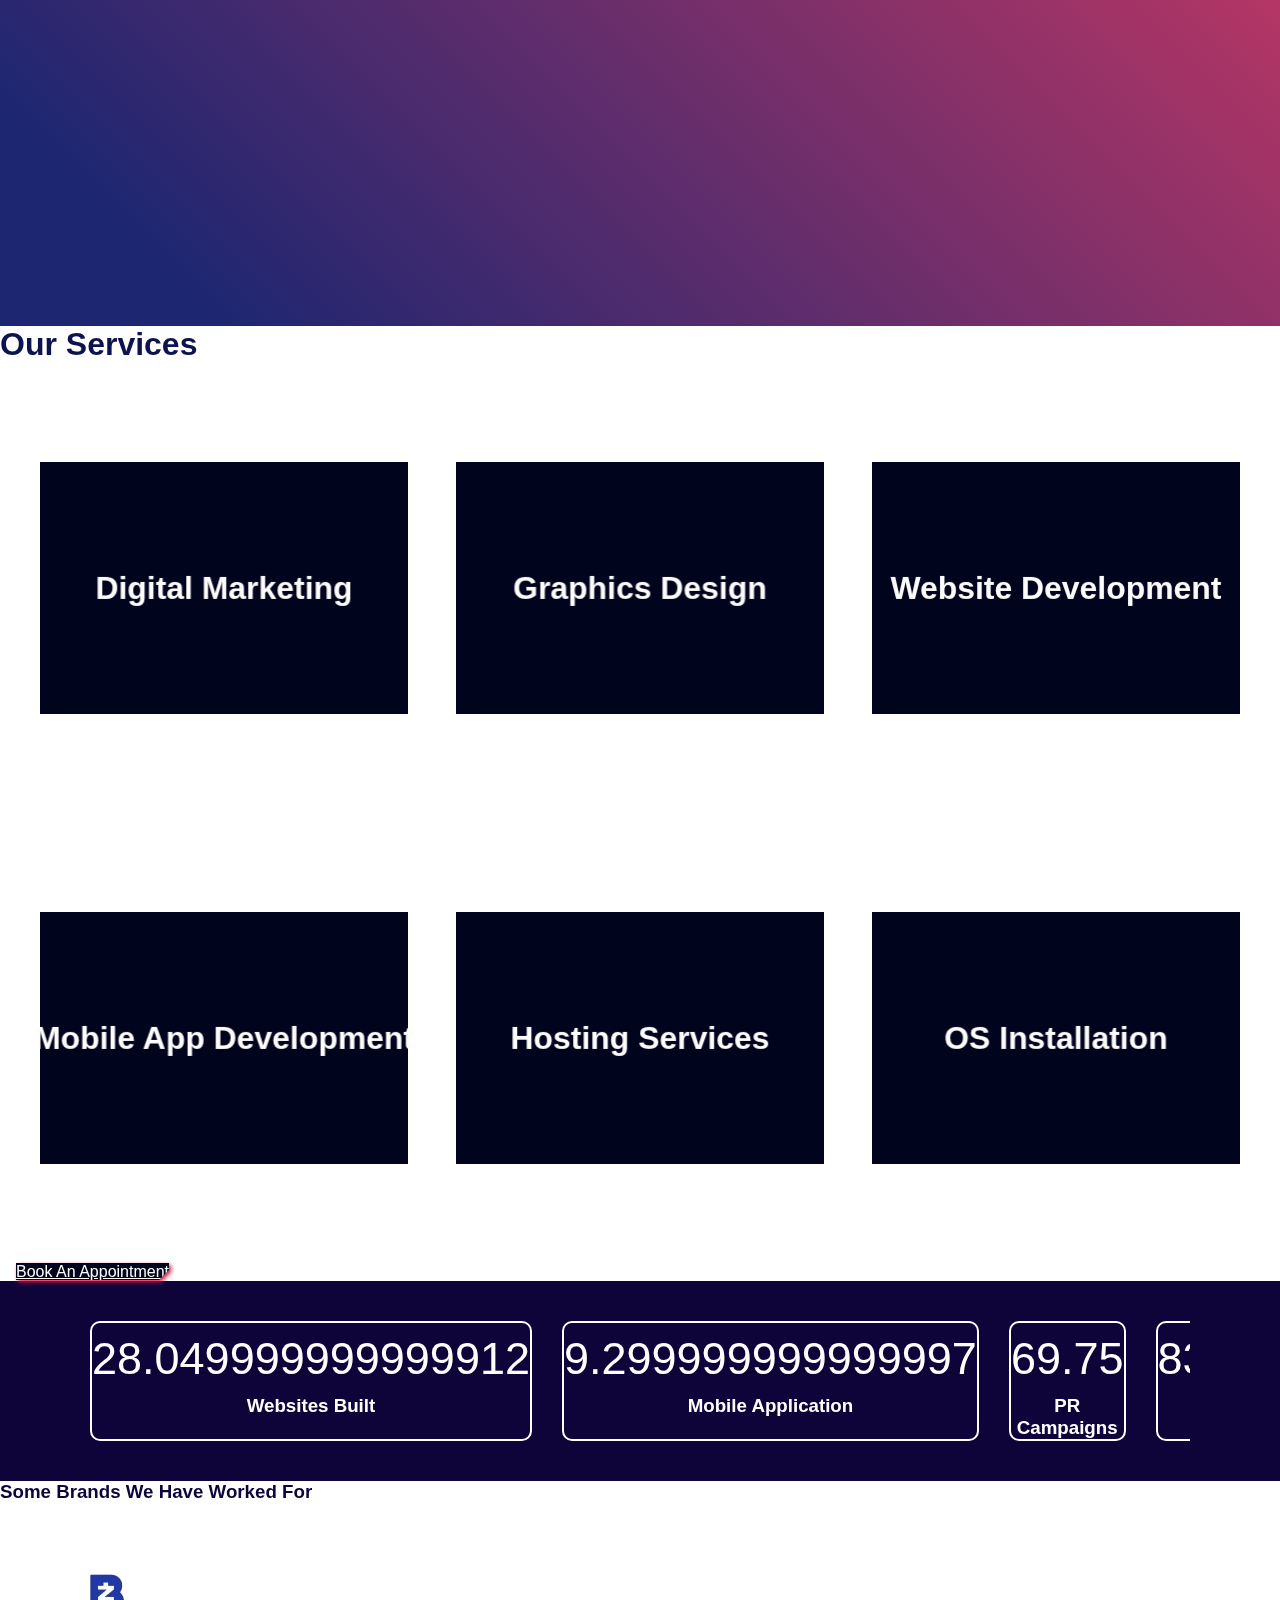
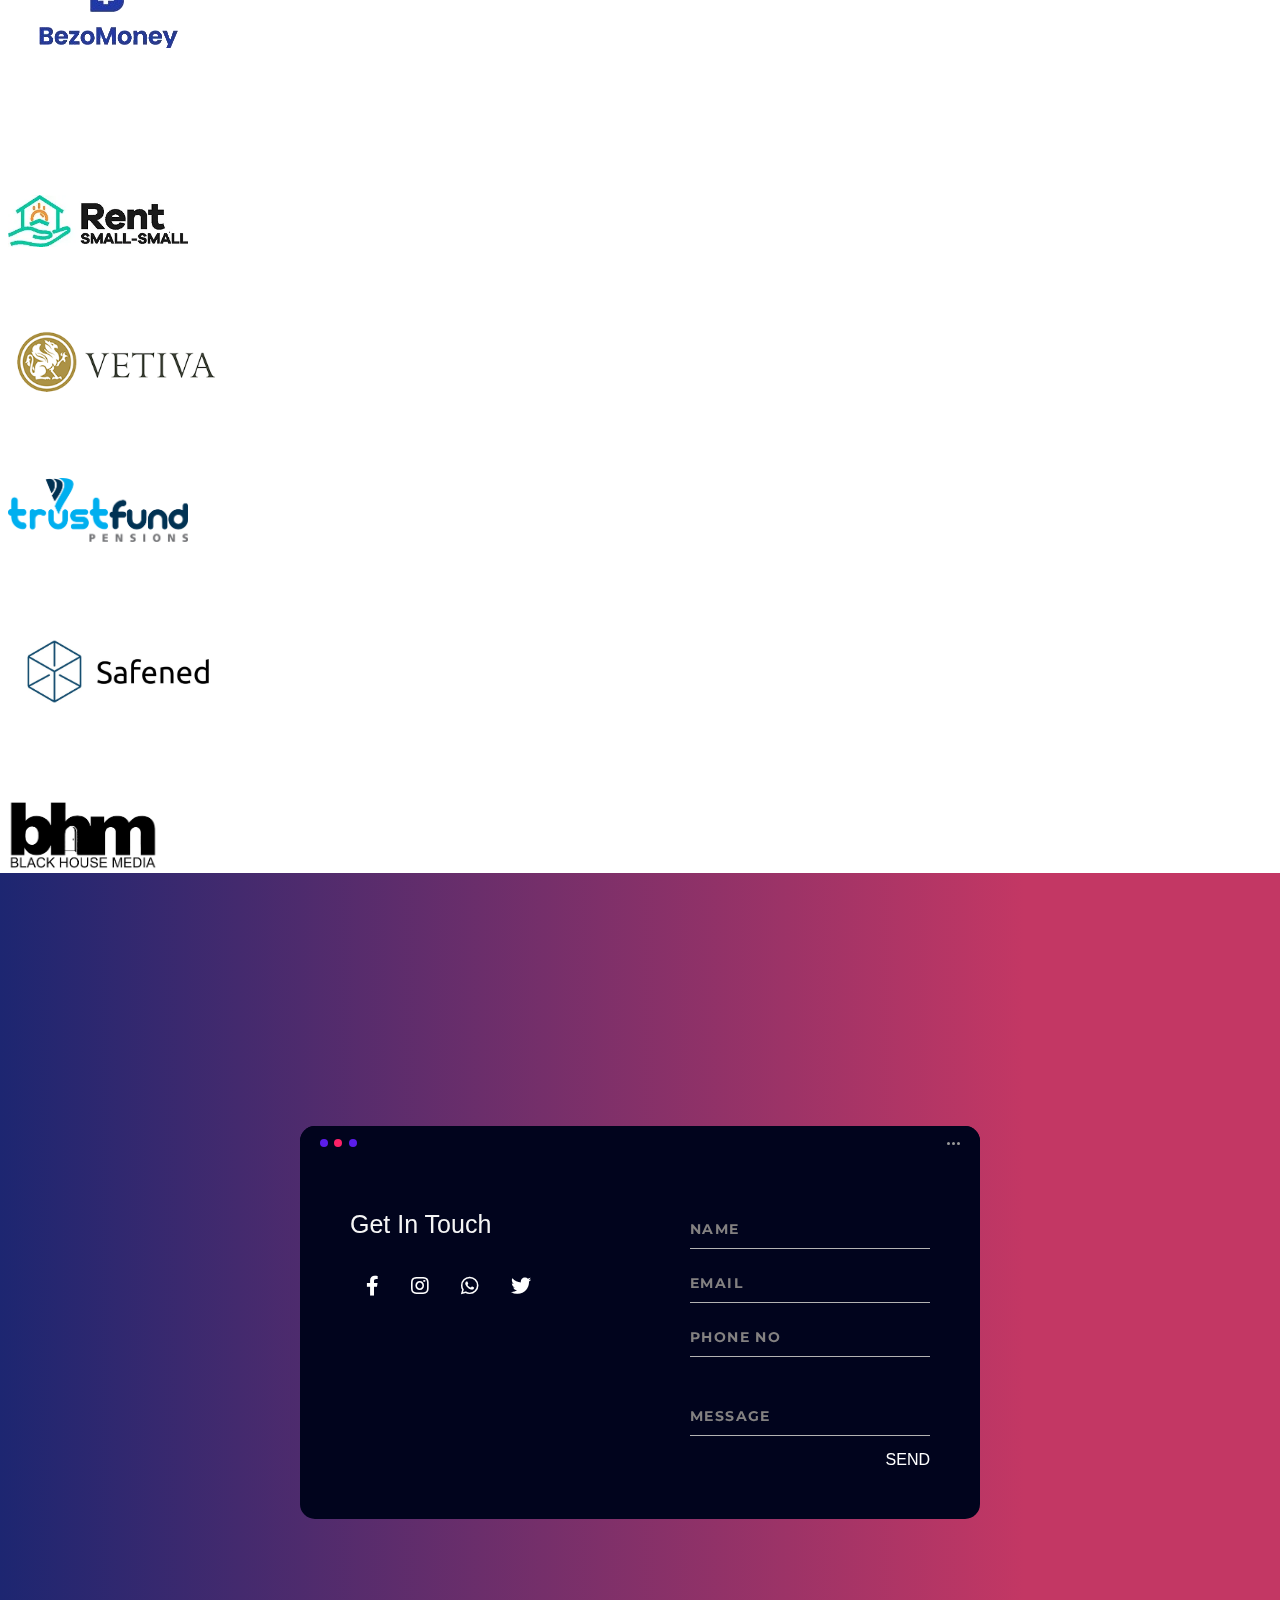
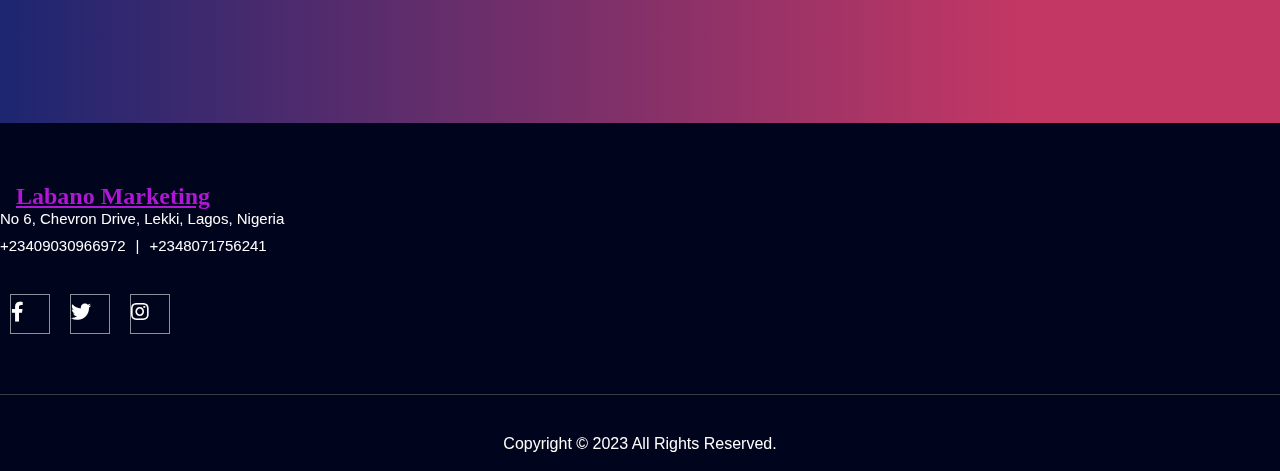
==== commit ae468783: "formsubmit activation" ====
--- a/index.html
+++ b/index.html
@@ -325,7 +325,7 @@
                     <div class="app-contact"></div>
                   </div>
                   <div class="screen-body-item">
-                    <form action="https://formsubmit.co/nomsoani5000@gmail.com" method="POST" class="app-form">
+                    <form action="https://formsubmit.co/el/rejihi" method="POST" class="app-form">
                       <div class="app-form-group">
                         <input type="text" class="app-form-control" name="Name" placeholder="NAME" value="">
                       </div>
